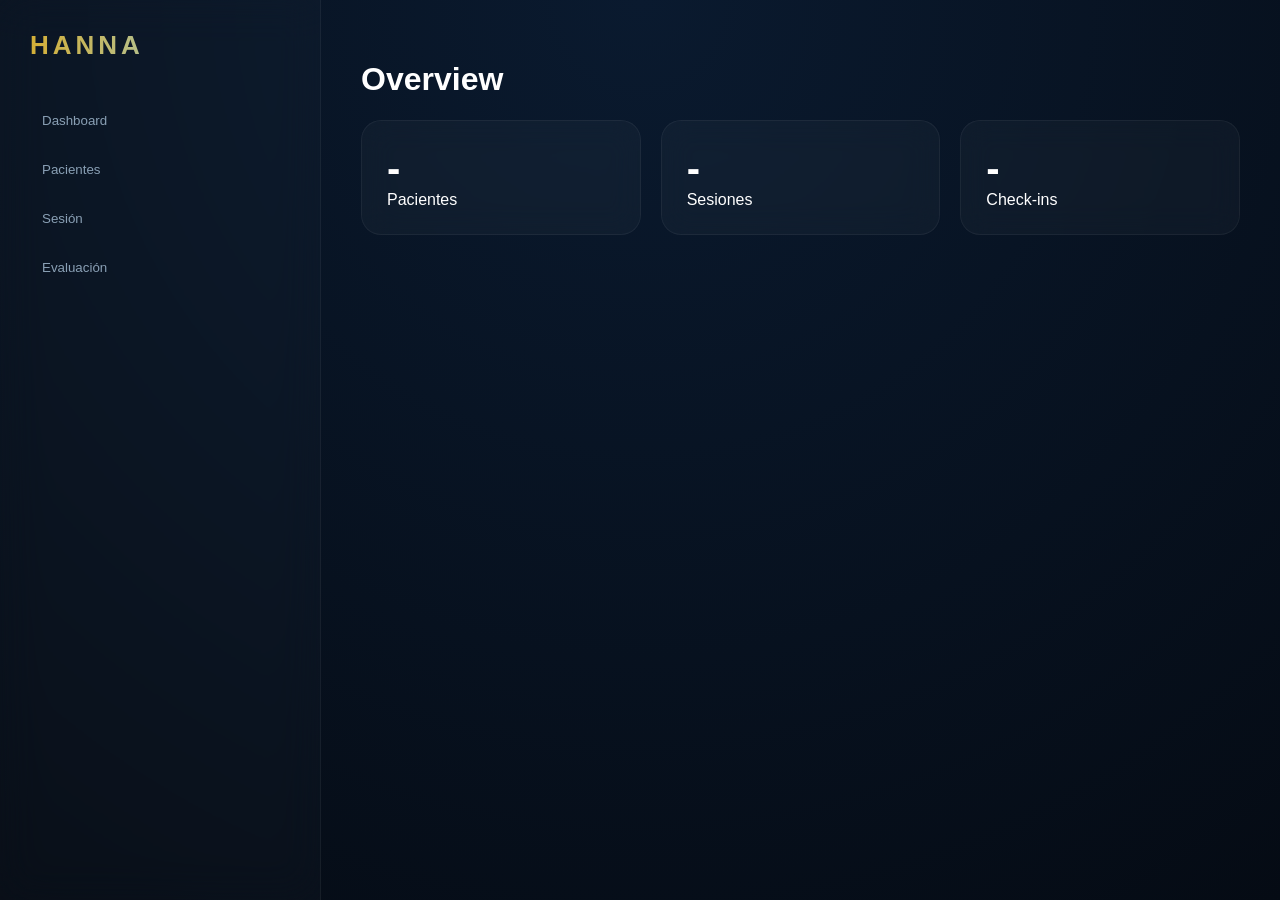
==== frontend/index.html @ cb9eead7 "Update index.html" ====
<!DOCTYPE html>
<html lang="es">
<head>
<meta charset="UTF-8">
<title>HANNA</title>

<style>
body {
  margin:0;
  font-family: Inter, sans-serif;
  background: radial-gradient(circle at top, #0a1a2f, #050b14);
  color: white;
}

/* layout */
.app {
  display: flex;
  height: 100vh;
}

/* sidebar */
.sidebar {
  width: 260px;
  background: rgba(255,255,255,0.02);
  backdrop-filter: blur(20px);
  border-right: 1px solid rgba(255,255,255,0.05);
  padding: 30px;
}

/* logo */
.logo {
  font-size: 26px;
  font-weight: 700;
  letter-spacing: 4px;
  background: linear-gradient(90deg,#d4af37,#8fd3f4);
  -webkit-background-clip: text;
  -webkit-text-fill-color: transparent;
}

/* nav */
.nav {
  margin-top: 40px;
}

.nav button {
  display: block;
  width: 100%;
  margin-bottom: 10px;
  padding: 12px;
  border: none;
  background: transparent;
  color: #8aa0b5;
  text-align: left;
  border-radius: 10px;
  cursor: pointer;
}

.nav button:hover {
  background: rgba(255,255,255,0.05);
  color: white;
}

/* main */
.main {
  flex:1;
  padding:40px;
}

/* cards */
.card {
  background: rgba(255,255,255,0.03);
  border:1px solid rgba(255,255,255,0.05);
  border-radius:20px;
  padding:25px;
  margin-bottom:20px;
  backdrop-filter: blur(15px);
}

/* grid */
.grid {
  display:grid;
  grid-template-columns: repeat(3,1fr);
  gap:20px;
}

/* metrics */
.metric {
  font-size:40px;
  font-weight:700;
}

/* input */
input {
  width:100%;
  padding:12px;
  border-radius:10px;
  border:none;
  margin-top:10px;
  background:#0a1a2f;
  color:white;
}

/* button */
.btn {
  margin-top:10px;
  padding:12px;
  border-radius:12px;
  border:none;
  background:linear-gradient(90deg,#d4af37,#8fd3f4);
  color:black;
  cursor:pointer;
}

</style>
</head>

<body>

<div class="app">

  <div class="sidebar">
    <div class="logo">HANNA</div>

    <div class="nav">
      <button onclick="dashboard()">Dashboard</button>
      <button onclick="patients()">Pacientes</button>
      <button onclick="session()">Sesión</button>
      <button onclick="checkin()">Evaluación</button>
    </div>
  </div>

  <div class="main" id="content"></div>

</div>

<script>

const API = "https://hanna-api-9rub.onrender.com"

function dashboard() {
  content.innerHTML = `
    <h1>Overview</h1>

    <div class="grid">
      <div class="card">
        <div class="metric" id="pCount">-</div>
        Pacientes
      </div>

      <div class="card">
        <div class="metric" id="sCount">-</div>
        Sesiones
      </div>

      <div class="card">
        <div class="metric" id="cCount">-</div>
        Check-ins
      </div>
    </div>
  `

  fetch(API+"/dashboard/summary")
    .then(r=>r.json())
    .then(d=>{
      pCount.innerText = d.patients_count
      sCount.innerText = d.sessions_count
      cCount.innerText = d.checkins_count
    })
}

function patients() {
  content.innerHTML = `
    <div class="card">
      <h2>Nuevo paciente</h2>
      <input id="name" placeholder="Nombre"/>
      <button class="btn" onclick="createPatient()">Guardar</button>
      <pre id="out"></pre>
    </div>
  `
}

function session() {
  content.innerHTML = `
    <div class="card">
      <h2>Crear sesión</h2>
      <input id="patientId" placeholder="patient_id"/>
      <button class="btn" onclick="createSession()">Crear</button>
      <pre id="out"></pre>
    </div>
  `
}

function checkin() {
  content.innerHTML = `
    <div class="card">
      <h2>Check-in</h2>
      <button class="btn" onclick="sendCheckin()">Enviar</button>
      <pre id="out"></pre>
    </div>
  `
}

function createPatient() {
  const name = document.getElementById("name").value

  fetch(API+"/patient?name="+name,{method:"POST"})
  .then(r=>r.json())
  .then(d=> out.innerText = JSON.stringify(d,null,2))
}

function createSession() {
  const patientId = document.getElementById("patientId").value

  fetch(API+"/session",{
    method:"POST",
    headers:{"Content-Type":"application/json"},
    body: JSON.stringify({patient_id:patientId})
  })
  .then(r=>r.json())
  .then(d=> out.innerText = JSON.stringify(d,null,2))
}

function sendCheckin() {
  const payload = {
    session_id: "test",
    patient_id: "test",
    type: "M1_MEASURED",
    actor: "system",
    schema_name: "biometric_checkin",
    schema_version: "1",
    payload: { rmssd_ms: 20 }
  }

  fetch(API+"/event",{
    method:"POST",
    headers:{"Content-Type":"application/json"},
    body: JSON.stringify(payload)
  })
  .then(r=>r.json())
  .then(d=> out.innerText = JSON.stringify(d,null,2))
}

dashboard()

</script>

</body>
</html>
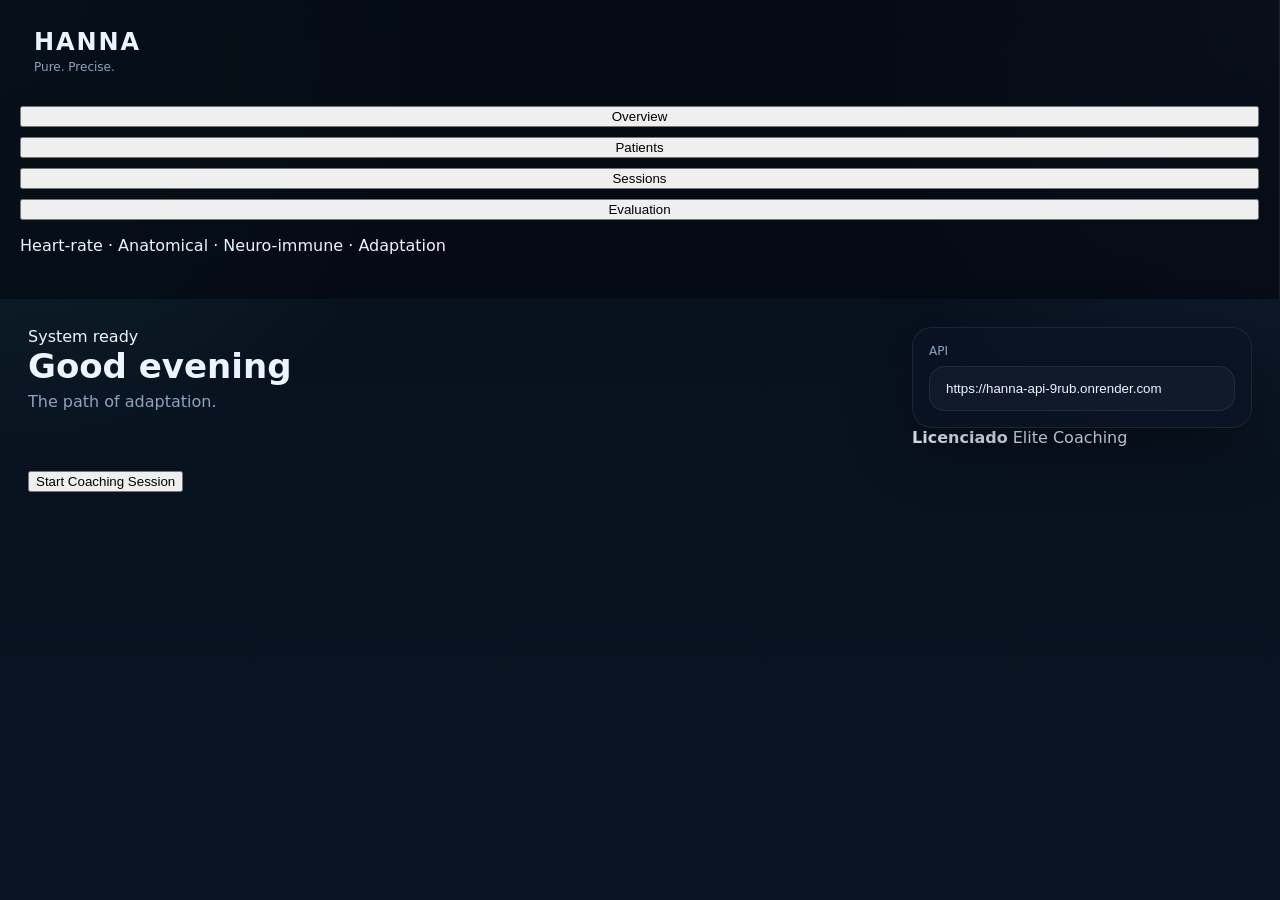
==== commit 467f4491: "Update index.html" ====
--- a/frontend/index.html
+++ b/frontend/index.html
@@ -1,248 +1,85 @@
 <!DOCTYPE html>
 <html lang="es">
 <head>
-<meta charset="UTF-8">
-<title>HANNA</title>
-
-<style>
-body {
-  margin:0;
-  font-family: Inter, sans-serif;
-  background: radial-gradient(circle at top, #0a1a2f, #050b14);
-  color: white;
-}
-
-/* layout */
-.app {
-  display: flex;
-  height: 100vh;
-}
-
-/* sidebar */
-.sidebar {
-  width: 260px;
-  background: rgba(255,255,255,0.02);
-  backdrop-filter: blur(20px);
-  border-right: 1px solid rgba(255,255,255,0.05);
-  padding: 30px;
-}
-
-/* logo */
-.logo {
-  font-size: 26px;
-  font-weight: 700;
-  letter-spacing: 4px;
-  background: linear-gradient(90deg,#d4af37,#8fd3f4);
-  -webkit-background-clip: text;
-  -webkit-text-fill-color: transparent;
-}
-
-/* nav */
-.nav {
-  margin-top: 40px;
-}
-
-.nav button {
-  display: block;
-  width: 100%;
-  margin-bottom: 10px;
-  padding: 12px;
-  border: none;
-  background: transparent;
-  color: #8aa0b5;
-  text-align: left;
-  border-radius: 10px;
-  cursor: pointer;
-}
-
-.nav button:hover {
-  background: rgba(255,255,255,0.05);
-  color: white;
-}
-
-/* main */
-.main {
-  flex:1;
-  padding:40px;
-}
-
-/* cards */
-.card {
-  background: rgba(255,255,255,0.03);
-  border:1px solid rgba(255,255,255,0.05);
-  border-radius:20px;
-  padding:25px;
-  margin-bottom:20px;
-  backdrop-filter: blur(15px);
-}
-
-/* grid */
-.grid {
-  display:grid;
-  grid-template-columns: repeat(3,1fr);
-  gap:20px;
-}
-
-/* metrics */
-.metric {
-  font-size:40px;
-  font-weight:700;
-}
-
-/* input */
-input {
-  width:100%;
-  padding:12px;
-  border-radius:10px;
-  border:none;
-  margin-top:10px;
-  background:#0a1a2f;
-  color:white;
-}
-
-/* button */
-.btn {
-  margin-top:10px;
-  padding:12px;
-  border-radius:12px;
-  border:none;
-  background:linear-gradient(90deg,#d4af37,#8fd3f4);
-  color:black;
-  cursor:pointer;
-}
-
-</style>
+  <meta charset="UTF-8" />
+  <meta name="viewport" content="width=device-width, initial-scale=1.0" />
+  <title>HANNA</title>
+  <link rel="stylesheet" href="./styles.css" />
 </head>
-
 <body>
-
-<div class="app">
-
-  <div class="sidebar">
-    <div class="logo">HANNA</div>
-
-    <div class="nav">
-      <button onclick="dashboard()">Dashboard</button>
-      <button onclick="patients()">Pacientes</button>
-      <button onclick="session()">Sesión</button>
-      <button onclick="checkin()">Evaluación</button>
-    </div>
+  <div class="app-bg">
+    <div class="network"></div>
+    <div class="network network-2"></div>
+    <div class="halo halo-1"></div>
+    <div class="halo halo-2"></div>
   </div>
 
-  <div class="main" id="content"></div>
-
-</div>
-
-<script>
-
-const API = "https://hanna-api-9rub.onrender.com"
-
-function dashboard() {
-  content.innerHTML = `
-    <h1>Overview</h1>
-
-    <div class="grid">
-      <div class="card">
-        <div class="metric" id="pCount">-</div>
-        Pacientes
+  <div class="shell">
+    <aside class="sidebar glass">
+      <div class="brand">
+        <div class="brand-pulse">
+          <span></span>
+        </div>
+        <div class="brand-copy">
+          <h1>HANNA</h1>
+          <p>Pure. Precise.</p>
+        </div>
       </div>
 
-      <div class="card">
-        <div class="metric" id="sCount">-</div>
-        Sesiones
+      <nav class="nav">
+        <button class="nav-btn active" data-view="dashboard">Overview</button>
+        <button class="nav-btn" data-view="patients">Patients</button>
+        <button class="nav-btn" data-view="sessions">Sessions</button>
+        <button class="nav-btn" data-view="checkin">Evaluation</button>
+      </nav>
+
+      <div class="sidebar-foot">
+        <div class="sidebar-foot-line"></div>
+        <p>Heart-rate · Anatomical · Neuro-immune · Adaptation</p>
       </div>
+    </aside>
 
-      <div class="card">
-        <div class="metric" id="cCount">-</div>
-        Check-ins
-      </div>
-    </div>
-  `
+    <main class="main">
+      <header class="topbar glass">
+        <div class="topbar-left">
+          <div class="mini-logo">
+            <span class="mini-logo-line"></span>
+          </div>
+          <div>
+            <div class="eyebrow">System ready</div>
+            <h2 id="page-title">Good evening</h2>
+            <p id="page-subtitle">The path of adaptation.</p>
+          </div>
+        </div>
 
-  fetch(API+"/dashboard/summary")
-    .then(r=>r.json())
-    .then(d=>{
-      pCount.innerText = d.patients_count
-      sCount.innerText = d.sessions_count
-      cCount.innerText = d.checkins_count
-    })
-}
+        <div class="topbar-right">
+          <div class="api-box">
+            <label>API</label>
+            <input id="apiBase" value="https://hanna-api-9rub.onrender.com" />
+          </div>
 
-function patients() {
-  content.innerHTML = `
-    <div class="card">
-      <h2>Nuevo paciente</h2>
-      <input id="name" placeholder="Nombre"/>
-      <button class="btn" onclick="createPatient()">Guardar</button>
-      <pre id="out"></pre>
-    </div>
-  `
-}
+          <div class="profile-chip glass-soft">
+            <div class="profile-dot"></div>
+            <div>
+              <strong>Licenciado</strong>
+              <span>Elite Coaching</span>
+            </div>
+          </div>
+        </div>
+      </header>
 
-function session() {
-  content.innerHTML = `
-    <div class="card">
-      <h2>Crear sesión</h2>
-      <input id="patientId" placeholder="patient_id"/>
-      <button class="btn" onclick="createSession()">Crear</button>
-      <pre id="out"></pre>
-    </div>
-  `
-}
+      <section id="view-dashboard" class="view active"></section>
+      <section id="view-patients" class="view"></section>
+      <section id="view-sessions" class="view"></section>
+      <section id="view-checkin" class="view"></section>
 
-function checkin() {
-  content.innerHTML = `
-    <div class="card">
-      <h2>Check-in</h2>
-      <button class="btn" onclick="sendCheckin()">Enviar</button>
-      <pre id="out"></pre>
-    </div>
-  `
-}
+      <button id="floating-action" class="floating-action">
+        <span class="floating-glow"></span>
+        <span>Start Coaching Session</span>
+      </button>
+    </main>
+  </div>
 
-function createPatient() {
-  const name = document.getElementById("name").value
-
-  fetch(API+"/patient?name="+name,{method:"POST"})
-  .then(r=>r.json())
-  .then(d=> out.innerText = JSON.stringify(d,null,2))
-}
-
-function createSession() {
-  const patientId = document.getElementById("patientId").value
-
-  fetch(API+"/session",{
-    method:"POST",
-    headers:{"Content-Type":"application/json"},
-    body: JSON.stringify({patient_id:patientId})
-  })
-  .then(r=>r.json())
-  .then(d=> out.innerText = JSON.stringify(d,null,2))
-}
-
-function sendCheckin() {
-  const payload = {
-    session_id: "test",
-    patient_id: "test",
-    type: "M1_MEASURED",
-    actor: "system",
-    schema_name: "biometric_checkin",
-    schema_version: "1",
-    payload: { rmssd_ms: 20 }
-  }
-
-  fetch(API+"/event",{
-    method:"POST",
-    headers:{"Content-Type":"application/json"},
-    body: JSON.stringify(payload)
-  })
-  .then(r=>r.json())
-  .then(d=> out.innerText = JSON.stringify(d,null,2))
-}
-
-dashboard()
-
-</script>
-
+  <script src="./app.js"></script>
 </body>
 </html>
--- a/frontend/styles.css
+++ b/frontend/styles.css
@@ -0,0 +1,315 @@
+:root {
+  --bg: #07111f;
+  --bg-2: #0d1828;
+  --panel: rgba(10, 20, 36, 0.72);
+  --panel-strong: rgba(8, 17, 30, 0.92);
+  --line: rgba(255, 255, 255, 0.08);
+  --text: #eef4ff;
+  --muted: #8fa3bf;
+  --accent: #62d4c7;
+  --accent-2: #8ea8ff;
+  --danger: #ff8f8f;
+  --shadow: 0 20px 60px rgba(0, 0, 0, 0.35);
+  --radius: 24px;
+}
+
+* {
+  box-sizing: border-box;
+}
+
+body {
+  margin: 0;
+  font-family: Inter, ui-sans-serif, system-ui, -apple-system, BlinkMacSystemFont, sans-serif;
+  color: var(--text);
+  background:
+    radial-gradient(circle at top left, rgba(98, 212, 199, 0.12), transparent 30%),
+    radial-gradient(circle at top right, rgba(142, 168, 255, 0.12), transparent 30%),
+    linear-gradient(180deg, #06101d 0%, #0a1422 100%);
+  min-height: 100vh;
+}
+
+.app-shell {
+  display: grid;
+  grid-template-columns: 280px 1fr;
+  min-height: 100vh;
+}
+
+.sidebar {
+  background: rgba(5, 10, 18, 0.75);
+  border-right: 1px solid var(--line);
+  backdrop-filter: blur(20px);
+  padding: 28px 20px;
+  display: flex;
+  flex-direction: column;
+  justify-content: space-between;
+}
+
+.brand {
+  display: flex;
+  gap: 14px;
+  align-items: center;
+}
+
+.brand-mark {
+  width: 18px;
+  height: 48px;
+  border-radius: 999px;
+  background: linear-gradient(180deg, var(--accent), var(--accent-2));
+  box-shadow: 0 0 30px rgba(98, 212, 199, 0.35);
+}
+
+.brand h1 {
+  margin: 0;
+  font-size: 24px;
+  letter-spacing: 0.08em;
+}
+
+.brand p {
+  margin: 4px 0 0;
+  color: var(--muted);
+  font-size: 12px;
+}
+
+.nav {
+  display: flex;
+  flex-direction: column;
+  gap: 10px;
+  margin-top: 32px;
+}
+
+.nav-link {
+  background: transparent;
+  border: 1px solid transparent;
+  color: var(--muted);
+  text-align: left;
+  padding: 14px 16px;
+  border-radius: 18px;
+  cursor: pointer;
+  font-size: 15px;
+  transition: 0.25s ease;
+}
+
+.nav-link:hover,
+.nav-link.active {
+  background: rgba(255, 255, 255, 0.04);
+  border-color: var(--line);
+  color: var(--text);
+  transform: translateX(2px);
+}
+
+.sidebar-footer {
+  color: var(--muted);
+  font-size: 12px;
+}
+
+.main {
+  padding: 28px;
+}
+
+.topbar {
+  display: flex;
+  justify-content: space-between;
+  align-items: flex-start;
+  gap: 18px;
+  margin-bottom: 24px;
+}
+
+.topbar h2 {
+  margin: 0;
+  font-size: 34px;
+  font-weight: 700;
+}
+
+.topbar p {
+  margin: 6px 0 0;
+  color: var(--muted);
+}
+
+.api-box {
+  min-width: 340px;
+  background: var(--panel);
+  border: 1px solid var(--line);
+  backdrop-filter: blur(18px);
+  border-radius: 20px;
+  padding: 16px;
+  box-shadow: var(--shadow);
+}
+
+.api-box label {
+  display: block;
+  color: var(--muted);
+  font-size: 12px;
+  margin-bottom: 8px;
+}
+
+.api-box input,
+input,
+select,
+textarea {
+  width: 100%;
+  border: 1px solid var(--line);
+  background: rgba(255, 255, 255, 0.03);
+  color: var(--text);
+  border-radius: 16px;
+  padding: 14px 16px;
+  outline: none;
+}
+
+.view {
+  display: none;
+}
+
+.view.active {
+  display: block;
+}
+
+.grid-3 {
+  display: grid;
+  grid-template-columns: repeat(3, 1fr);
+  gap: 18px;
+}
+
+.grid-2 {
+  display: grid;
+  grid-template-columns: repeat(2, 1fr);
+  gap: 18px;
+}
+
+.card {
+  background: var(--panel);
+  border: 1px solid var(--line);
+  backdrop-filter: blur(18px);
+  border-radius: var(--radius);
+  padding: 22px;
+  box-shadow: var(--shadow);
+}
+
+.card h3 {
+  margin: 0 0 14px;
+  font-size: 18px;
+}
+
+.metric {
+  font-size: 44px;
+  font-weight: 700;
+  line-height: 1;
+}
+
+.metric-sub {
+  margin-top: 10px;
+  color: var(--muted);
+  font-size: 14px;
+}
+
+.section-title {
+  font-size: 18px;
+  margin: 0 0 14px;
+}
+
+.form-grid {
+  display: grid;
+  grid-template-columns: repeat(2, 1fr);
+  gap: 14px;
+}
+
+.form-actions {
+  margin-top: 16px;
+  display: flex;
+  gap: 12px;
+}
+
+.btn {
+  border: none;
+  border-radius: 18px;
+  padding: 14px 18px;
+  cursor: pointer;
+  font-size: 14px;
+  transition: 0.25s ease;
+}
+
+.btn-primary {
+  background: linear-gradient(135deg, var(--accent), var(--accent-2));
+  color: #06101d;
+  font-weight: 700;
+}
+
+.btn-secondary {
+  background: rgba(255, 255, 255, 0.05);
+  color: var(--text);
+  border: 1px solid var(--line);
+}
+
+.btn:hover {
+  transform: translateY(-1px);
+}
+
+.list {
+  display: flex;
+  flex-direction: column;
+  gap: 12px;
+}
+
+.list-item {
+  background: rgba(255, 255, 255, 0.03);
+  border: 1px solid var(--line);
+  border-radius: 18px;
+  padding: 16px;
+}
+
+.list-item strong {
+  display: block;
+  margin-bottom: 6px;
+}
+
+.muted {
+  color: var(--muted);
+  font-size: 14px;
+}
+
+pre {
+  background: rgba(0, 0, 0, 0.22);
+  border: 1px solid var(--line);
+  border-radius: 18px;
+  padding: 14px;
+  color: #d7fffb;
+  overflow: auto;
+  white-space: pre-wrap;
+}
+
+.badge {
+  display: inline-flex;
+  align-items: center;
+  gap: 6px;
+  border-radius: 999px;
+  padding: 8px 12px;
+  font-size: 12px;
+  background: rgba(98, 212, 199, 0.12);
+  color: #b5fff7;
+  border: 1px solid rgba(98, 212, 199, 0.22);
+}
+
+@media (max-width: 1100px) {
+  .app-shell {
+    grid-template-columns: 1fr;
+  }
+
+  .sidebar {
+    border-right: none;
+    border-bottom: 1px solid var(--line);
+  }
+
+  .grid-3,
+  .grid-2,
+  .form-grid {
+    grid-template-columns: 1fr;
+  }
+
+  .topbar {
+    flex-direction: column;
+  }
+
+  .api-box {
+    width: 100%;
+    min-width: 0;
+  }
+}
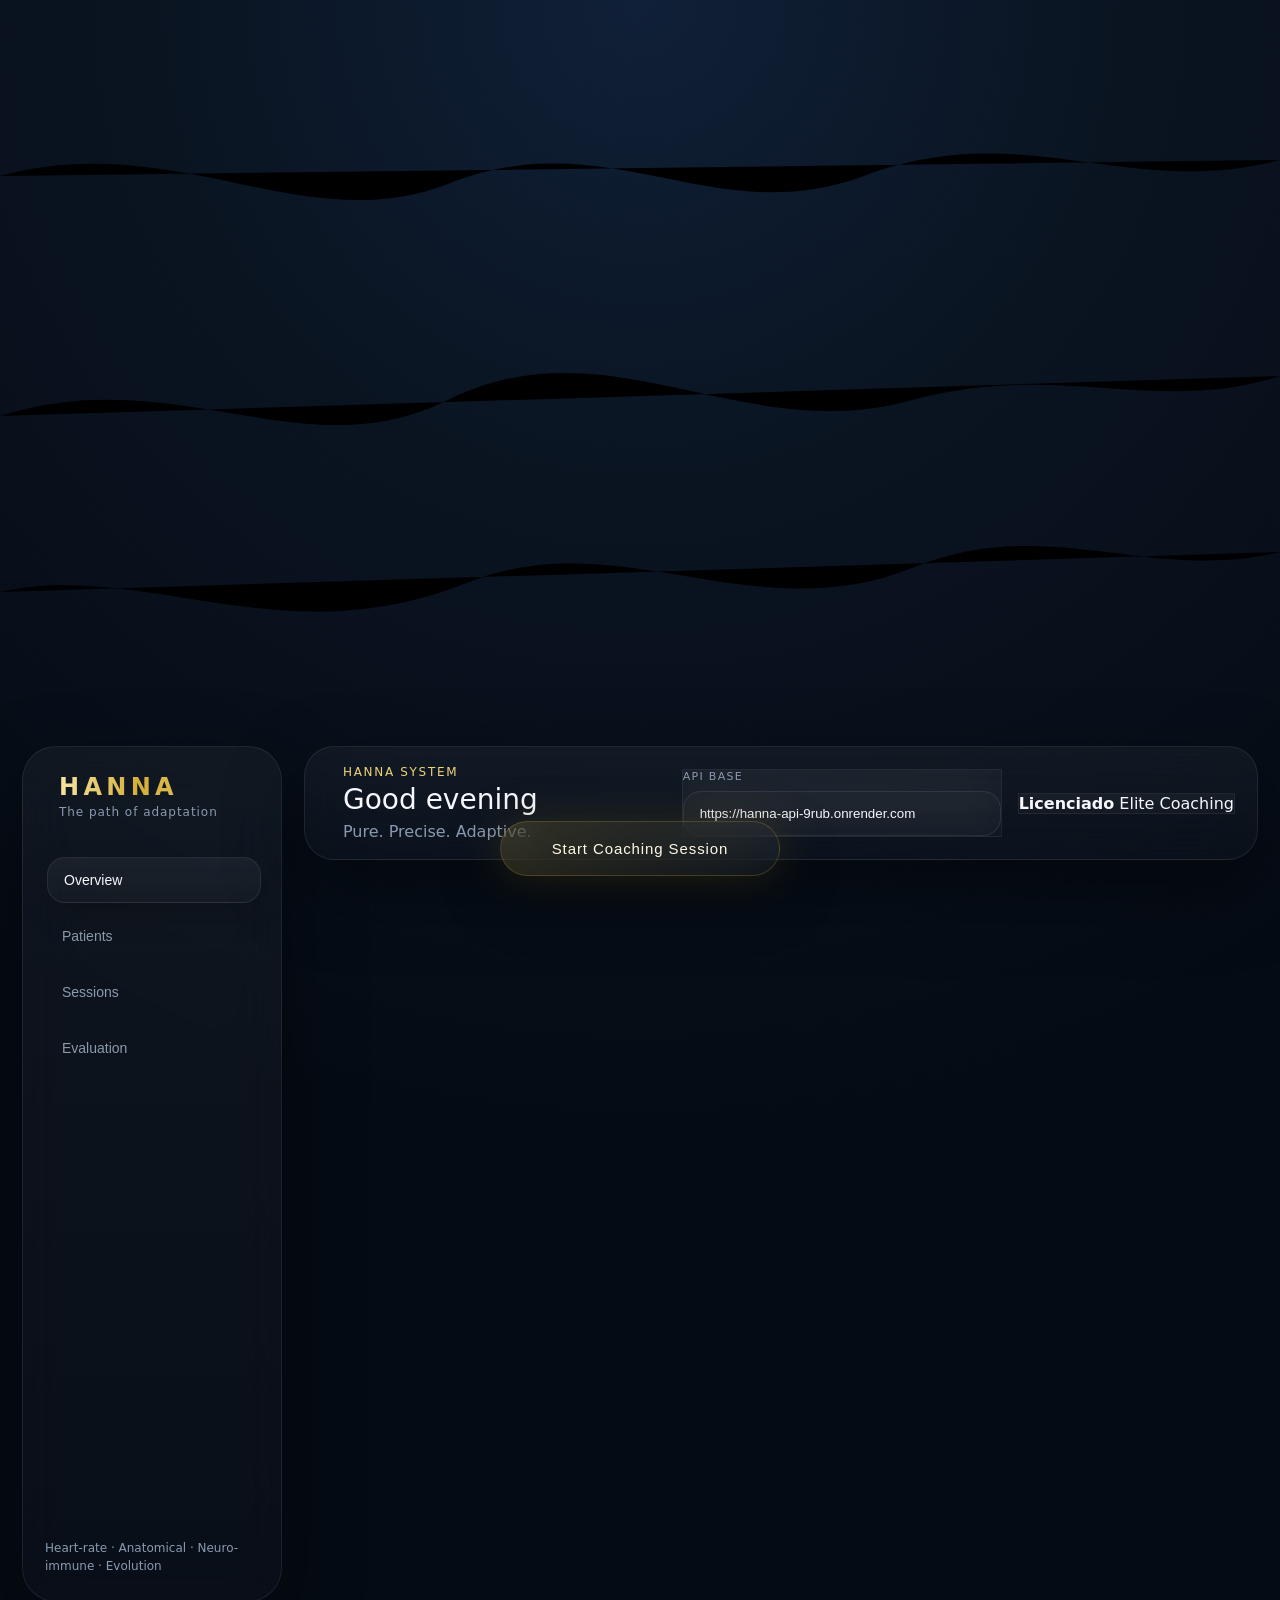
==== commit e357cb53: "Update index.html" ====
--- a/frontend/index.html
+++ b/frontend/index.html
@@ -7,59 +7,89 @@
   <link rel="stylesheet" href="./styles.css" />
 </head>
 <body>
-  <div class="app-bg">
-    <div class="network"></div>
-    <div class="network network-2"></div>
-    <div class="halo halo-1"></div>
-    <div class="halo halo-2"></div>
+  <div class="bg-layer">
+    <div class="gradient-orb orb-a"></div>
+    <div class="gradient-orb orb-b"></div>
+    <div class="gradient-orb orb-c"></div>
+
+    <svg class="bg-network" viewBox="0 0 1600 900" preserveAspectRatio="none">
+      <defs>
+        <linearGradient id="networkGold" x1="0%" y1="0%" x2="100%" y2="0%">
+          <stop offset="0%" stop-color="rgba(224,190,92,0)" />
+          <stop offset="50%" stop-color="rgba(224,190,92,0.22)" />
+          <stop offset="100%" stop-color="rgba(224,190,92,0)" />
+        </linearGradient>
+        <linearGradient id="networkCyan" x1="0%" y1="0%" x2="100%" y2="0%">
+          <stop offset="0%" stop-color="rgba(127,229,230,0)" />
+          <stop offset="50%" stop-color="rgba(127,229,230,0.14)" />
+          <stop offset="100%" stop-color="rgba(127,229,230,0)" />
+        </linearGradient>
+      </defs>
+
+      <path class="net-line net-line-a" d="M0,220 C220,160 380,300 560,230 C760,150 890,290 1080,220 C1280,145 1410,250 1600,200" />
+      <path class="net-line net-line-b" d="M0,520 C220,450 380,590 560,500 C760,400 930,560 1140,500 C1320,450 1450,520 1600,470" />
+      <path class="net-line net-line-c" d="M0,740 C180,700 350,820 580,730 C770,650 940,790 1140,710 C1310,640 1440,730 1600,690" />
+    </svg>
   </div>
 
   <div class="shell">
-    <aside class="sidebar glass">
-      <div class="brand">
-        <div class="brand-pulse">
-          <span></span>
+    <aside class="sidebar glass reveal reveal-left">
+      <div>
+        <div class="brand">
+          <div class="brand-logo-wrap">
+            <img
+              src="./assets/hanna-logo.png"
+              alt="HANNA"
+              class="brand-logo"
+              onerror="this.style.display='none'; this.nextElementSibling.style.display='flex';"
+            />
+            <div class="brand-logo-fallback" style="display:none;">
+              <span></span>
+            </div>
+          </div>
+
+          <div class="brand-copy">
+            <h1>HANNA</h1>
+            <p>The path of adaptation</p>
+          </div>
         </div>
-        <div class="brand-copy">
-          <h1>HANNA</h1>
-          <p>Pure. Precise.</p>
-        </div>
+
+        <nav class="nav">
+          <button class="nav-btn active" data-view="dashboard">Overview</button>
+          <button class="nav-btn" data-view="patients">Patients</button>
+          <button class="nav-btn" data-view="sessions">Sessions</button>
+          <button class="nav-btn" data-view="checkin">Evaluation</button>
+        </nav>
       </div>
 
-      <nav class="nav">
-        <button class="nav-btn active" data-view="dashboard">Overview</button>
-        <button class="nav-btn" data-view="patients">Patients</button>
-        <button class="nav-btn" data-view="sessions">Sessions</button>
-        <button class="nav-btn" data-view="checkin">Evaluation</button>
-      </nav>
-
       <div class="sidebar-foot">
-        <div class="sidebar-foot-line"></div>
-        <p>Heart-rate · Anatomical · Neuro-immune · Adaptation</p>
+        <div class="sidebar-pulse-line"></div>
+        <p>Heart-rate · Anatomical · Neuro-immune · Evolution</p>
       </div>
     </aside>
 
     <main class="main">
-      <header class="topbar glass">
+      <header class="topbar glass reveal reveal-top">
         <div class="topbar-left">
-          <div class="mini-logo">
-            <span class="mini-logo-line"></span>
+          <div class="topbar-mark">
+            <span class="topbar-mark-line"></span>
           </div>
+
           <div>
-            <div class="eyebrow">System ready</div>
+            <div class="eyebrow">HANNA System</div>
             <h2 id="page-title">Good evening</h2>
-            <p id="page-subtitle">The path of adaptation.</p>
+            <p id="page-subtitle">Pure. Precise. Adaptive.</p>
           </div>
         </div>
 
         <div class="topbar-right">
-          <div class="api-box">
-            <label>API</label>
+          <div class="api-box glass-soft">
+            <label>API BASE</label>
             <input id="apiBase" value="https://hanna-api-9rub.onrender.com" />
           </div>
 
-          <div class="profile-chip glass-soft">
-            <div class="profile-dot"></div>
+          <div class="profile glass-soft">
+            <div class="profile-avatar"></div>
             <div>
               <strong>Licenciado</strong>
               <span>Elite Coaching</span>
@@ -73,9 +103,9 @@
       <section id="view-sessions" class="view"></section>
       <section id="view-checkin" class="view"></section>
 
-      <button id="floating-action" class="floating-action">
+      <button id="floatingAction" class="floating-action">
         <span class="floating-glow"></span>
-        <span>Start Coaching Session</span>
+        <span class="floating-text">Start Coaching Session</span>
       </button>
     </main>
   </div>
--- a/frontend/styles.css
+++ b/frontend/styles.css
@@ -1,44 +1,146 @@
 :root {
-  --bg: #07111f;
-  --bg-2: #0d1828;
-  --panel: rgba(10, 20, 36, 0.72);
-  --panel-strong: rgba(8, 17, 30, 0.92);
+  --bg-1: #050b14;
+  --bg-2: #0a1421;
+  --bg-3: #0e1b2d;
+  --glass: rgba(255, 255, 255, 0.045);
+  --glass-2: rgba(255, 255, 255, 0.028);
   --line: rgba(255, 255, 255, 0.08);
-  --text: #eef4ff;
-  --muted: #8fa3bf;
-  --accent: #62d4c7;
-  --accent-2: #8ea8ff;
-  --danger: #ff8f8f;
-  --shadow: 0 20px 60px rgba(0, 0, 0, 0.35);
-  --radius: 24px;
+  --line-soft: rgba(255, 255, 255, 0.05);
+  --text: #f6f8fd;
+  --muted: #8b9ab0;
+  --gold: #d4af37;
+  --gold-soft: #f0d37a;
+  --cyan: #78d9e6;
+  --shadow: 0 30px 80px rgba(0, 0, 0, 0.42);
+  --radius-xl: 30px;
+  --radius-lg: 24px;
+  --radius-md: 18px;
+  --transition: 420ms cubic-bezier(.2,.8,.2,1);
 }
 
 * {
   box-sizing: border-box;
 }
 
+html, body {
+  margin: 0;
+  min-height: 100%;
+  font-family: Inter, ui-sans-serif, system-ui, -apple-system, BlinkMacSystemFont, sans-serif;
+  background: radial-gradient(circle at top center, #102038 0%, var(--bg-2) 28%, var(--bg-1) 66%);
+  color: var(--text);
+}
+
 body {
-  margin: 0;
-  font-family: Inter, ui-sans-serif, system-ui, -apple-system, BlinkMacSystemFont, sans-serif;
-  color: var(--text);
-  background:
-    radial-gradient(circle at top left, rgba(98, 212, 199, 0.12), transparent 30%),
-    radial-gradient(circle at top right, rgba(142, 168, 255, 0.12), transparent 30%),
-    linear-gradient(180deg, #06101d 0%, #0a1422 100%);
+  overflow-x: hidden;
+}
+
+.app-bg {
+  position: fixed;
+  inset: 0;
+  pointer-events: none;
+  overflow: hidden;
+}
+
+.halo {
+  position: absolute;
+  border-radius: 999px;
+  filter: blur(80px);
+  opacity: 0.18;
+}
+
+.halo-1 {
+  width: 380px;
+  height: 380px;
+  top: -60px;
+  right: 18%;
+  background: radial-gradient(circle, rgba(212,175,55,0.95), transparent 70%);
+}
+
+.halo-2 {
+  width: 420px;
+  height: 420px;
+  bottom: -120px;
+  left: -80px;
+  background: radial-gradient(circle, rgba(120,217,230,0.5), transparent 70%);
+}
+
+.network,
+.network-2 {
+  position: absolute;
+  inset: 0;
+  opacity: 0.2;
+}
+
+.network::before,
+.network::after,
+.network-2::before,
+.network-2::after {
+  content: "";
+  position: absolute;
+  border-radius: 999px;
+  border: 1px solid rgba(255,255,255,0.05);
+  filter: blur(0.3px);
+}
+
+.network::before {
+  width: 900px;
+  height: 900px;
+  top: -260px;
+  left: -120px;
+  border-color: rgba(120,217,230,0.08);
+}
+
+.network::after {
+  width: 700px;
+  height: 700px;
+  right: -120px;
+  top: 40px;
+  border-color: rgba(212,175,55,0.08);
+}
+
+.network-2::before {
+  width: 440px;
+  height: 440px;
+  bottom: 80px;
+  left: 30%;
+  border-color: rgba(255,255,255,0.04);
+}
+
+.network-2::after {
+  width: 540px;
+  height: 540px;
+  bottom: -140px;
+  right: 8%;
+  border-color: rgba(255,255,255,0.03);
+}
+
+.shell {
+  position: relative;
+  z-index: 2;
+  display: grid;
+  grid-template-columns: 260px 1fr;
   min-height: 100vh;
-}
-
-.app-shell {
-  display: grid;
-  grid-template-columns: 280px 1fr;
-  min-height: 100vh;
+  padding: 22px;
+  gap: 22px;
+}
+
+.glass {
+  background: linear-gradient(180deg, rgba(255,255,255,0.045), rgba(255,255,255,0.02));
+  border: 1px solid var(--line);
+  backdrop-filter: blur(26px);
+  -webkit-backdrop-filter: blur(26px);
+  box-shadow: var(--shadow);
+}
+
+.glass-soft {
+  background: linear-gradient(180deg, rgba(255,255,255,0.035), rgba(255,255,255,0.018));
+  border: 1px solid var(--line-soft);
+  backdrop-filter: blur(20px);
 }
 
 .sidebar {
-  background: rgba(5, 10, 18, 0.75);
-  border-right: 1px solid var(--line);
-  backdrop-filter: blur(20px);
-  padding: 28px 20px;
+  border-radius: 34px;
+  padding: 26px 22px;
   display: flex;
   flex-direction: column;
   justify-content: space-between;
@@ -46,100 +148,204 @@
 
 .brand {
   display: flex;
+  align-items: center;
   gap: 14px;
-  align-items: center;
-}
-
-.brand-mark {
-  width: 18px;
-  height: 48px;
+}
+
+.brand-pulse {
+  width: 44px;
+  height: 44px;
   border-radius: 999px;
-  background: linear-gradient(180deg, var(--accent), var(--accent-2));
-  box-shadow: 0 0 30px rgba(98, 212, 199, 0.35);
-}
-
-.brand h1 {
+  position: relative;
+  background: rgba(255,255,255,0.02);
+  border: 1px solid rgba(212,175,55,0.18);
+  display: grid;
+  place-items: center;
+  box-shadow: 0 0 28px rgba(212,175,55,0.15);
+}
+
+.brand-pulse span {
+  width: 22px;
+  height: 2px;
+  background: linear-gradient(90deg, transparent, var(--gold-soft), var(--gold), transparent);
+  position: relative;
+}
+
+.brand-pulse span::before,
+.brand-pulse span::after {
+  content: "";
+  position: absolute;
+  height: 2px;
+  background: linear-gradient(90deg, var(--gold), var(--gold-soft));
+}
+
+.brand-pulse span::before {
+  width: 7px;
+  right: 5px;
+  top: -6px;
+  transform: rotate(55deg);
+}
+
+.brand-pulse span::after {
+  width: 7px;
+  right: -1px;
+  top: 6px;
+  transform: rotate(-65deg);
+}
+
+.brand-copy h1 {
   margin: 0;
   font-size: 24px;
+  letter-spacing: 0.18em;
+  font-weight: 650;
+  background: linear-gradient(90deg, #f6e4a2, #d4af37, #e3c56b);
+  -webkit-background-clip: text;
+  -webkit-text-fill-color: transparent;
+}
+
+.brand-copy p {
+  margin: 4px 0 0;
+  font-size: 12px;
+  color: var(--muted);
   letter-spacing: 0.08em;
-}
-
-.brand p {
-  margin: 4px 0 0;
-  color: var(--muted);
-  font-size: 12px;
 }
 
 .nav {
   display: flex;
   flex-direction: column;
   gap: 10px;
-  margin-top: 32px;
-}
-
-.nav-link {
+  margin-top: 38px;
+}
+
+.nav-btn {
+  border: 1px solid transparent;
   background: transparent;
-  border: 1px solid transparent;
-  color: var(--muted);
+  color: var(--muted);
+  border-radius: 18px;
   text-align: left;
   padding: 14px 16px;
+  font-size: 14px;
+  cursor: pointer;
+  transition: var(--transition);
+}
+
+.nav-btn:hover,
+.nav-btn.active {
+  color: var(--text);
+  background: linear-gradient(180deg, rgba(255,255,255,0.05), rgba(255,255,255,0.022));
+  border-color: var(--line);
+  transform: translateX(2px);
+  box-shadow: 0 10px 30px rgba(0,0,0,0.18);
+}
+
+.sidebar-foot {
+  margin-top: 24px;
+}
+
+.sidebar-foot-line {
+  width: 100%;
+  height: 1px;
+  margin-bottom: 14px;
+  background: linear-gradient(90deg, transparent, rgba(212,175,55,0.35), transparent);
+}
+
+.sidebar-foot p {
+  margin: 0;
+  color: var(--muted);
+  font-size: 12px;
+  line-height: 1.5;
+}
+
+.main {
+  position: relative;
+  min-width: 0;
+}
+
+.topbar {
+  border-radius: 30px;
+  padding: 18px 22px;
+  display: flex;
+  justify-content: space-between;
+  align-items: center;
+  gap: 18px;
+  margin-bottom: 22px;
+}
+
+.topbar-left,
+.topbar-right {
+  display: flex;
+  align-items: center;
+  gap: 16px;
+}
+
+.eyebrow {
+  color: var(--gold-soft);
+  font-size: 12px;
+  letter-spacing: 0.14em;
+  text-transform: uppercase;
+}
+
+.topbar h2 {
+  margin: 4px 0 6px;
+  font-size: 28px;
+  font-weight: 500;
+}
+
+.topbar p {
+  margin: 0;
+  color: var(--muted);
+}
+
+.mini-logo {
+  width: 54px;
+  height: 54px;
   border-radius: 18px;
-  cursor: pointer;
-  font-size: 15px;
-  transition: 0.25s ease;
-}
-
-.nav-link:hover,
-.nav-link.active {
-  background: rgba(255, 255, 255, 0.04);
-  border-color: var(--line);
-  color: var(--text);
-  transform: translateX(2px);
-}
-
-.sidebar-footer {
-  color: var(--muted);
-  font-size: 12px;
-}
-
-.main {
-  padding: 28px;
-}
-
-.topbar {
-  display: flex;
-  justify-content: space-between;
-  align-items: flex-start;
-  gap: 18px;
-  margin-bottom: 24px;
-}
-
-.topbar h2 {
-  margin: 0;
-  font-size: 34px;
-  font-weight: 700;
-}
-
-.topbar p {
-  margin: 6px 0 0;
-  color: var(--muted);
+  display: grid;
+  place-items: center;
+  background: linear-gradient(180deg, rgba(212,175,55,0.12), rgba(255,255,255,0.02));
+  border: 1px solid rgba(212,175,55,0.18);
+  box-shadow: 0 0 24px rgba(212,175,55,0.12);
+}
+
+.mini-logo-line {
+  width: 26px;
+  height: 2px;
+  position: relative;
+  background: linear-gradient(90deg, transparent, var(--gold-soft), transparent);
+}
+
+.mini-logo-line::before,
+.mini-logo-line::after {
+  content: "";
+  position: absolute;
+  width: 6px;
+  height: 2px;
+  background: var(--gold-soft);
+}
+
+.mini-logo-line::before {
+  right: 7px;
+  top: -6px;
+  transform: rotate(60deg);
+}
+
+.mini-logo-line::after {
+  right: 2px;
+  top: 6px;
+  transform: rotate(-65deg);
 }
 
 .api-box {
-  min-width: 340px;
-  background: var(--panel);
-  border: 1px solid var(--line);
-  backdrop-filter: blur(18px);
-  border-radius: 20px;
-  padding: 16px;
-  box-shadow: var(--shadow);
+  min-width: 320px;
 }
 
 .api-box label {
   display: block;
-  color: var(--muted);
-  font-size: 12px;
   margin-bottom: 8px;
+  font-size: 11px;
+  letter-spacing: 0.12em;
+  text-transform: uppercase;
+  color: var(--muted);
 }
 
 .api-box input,
@@ -147,100 +353,282 @@
 select,
 textarea {
   width: 100%;
+  padding: 14px 16px;
+  border-radius: 18px;
   border: 1px solid var(--line);
-  background: rgba(255, 255, 255, 0.03);
   color: var(--text);
-  border-radius: 16px;
-  padding: 14px 16px;
+  background: rgba(255,255,255,0.02);
   outline: none;
+  transition: var(--transition);
+}
+
+.api-box input:focus,
+input:focus,
+select:focus,
+textarea:focus {
+  border-color: rgba(212,175,55,0.3);
+  box-shadow: 0 0 0 4px rgba(212,175,55,0.07);
+}
+
+.profile-chip {
+  border-radius: 20px;
+  padding: 12px 14px;
+  display: flex;
+  align-items: center;
+  gap: 12px;
+  min-width: 170px;
+}
+
+.profile-dot {
+  width: 14px;
+  height: 14px;
+  border-radius: 999px;
+  background: radial-gradient(circle, #fff7d2 0%, var(--gold) 55%, rgba(212,175,55,0.2) 100%);
+  box-shadow: 0 0 18px rgba(212,175,55,0.38);
+}
+
+.profile-chip strong {
+  display: block;
+  font-size: 14px;
+}
+
+.profile-chip span {
+  display: block;
+  font-size: 12px;
+  color: var(--muted);
+  margin-top: 2px;
 }
 
 .view {
   display: none;
+  animation: fadeIn 420ms ease;
 }
 
 .view.active {
   display: block;
 }
 
-.grid-3 {
+@keyframes fadeIn {
+  from { opacity: 0; transform: translateY(8px); }
+  to { opacity: 1; transform: translateY(0); }
+}
+
+.grid-hero {
   display: grid;
-  grid-template-columns: repeat(3, 1fr);
+  grid-template-columns: 1.4fr 1fr;
+  gap: 22px;
+}
+
+.grid-4 {
+  display: grid;
+  grid-template-columns: repeat(4, 1fr);
   gap: 18px;
-}
-
-.grid-2 {
-  display: grid;
-  grid-template-columns: repeat(2, 1fr);
-  gap: 18px;
+  margin-top: 18px;
 }
 
 .card {
-  background: var(--panel);
+  border-radius: 30px;
+  padding: 24px;
+  background: linear-gradient(180deg, rgba(255,255,255,0.04), rgba(255,255,255,0.018));
   border: 1px solid var(--line);
-  backdrop-filter: blur(18px);
-  border-radius: var(--radius);
-  padding: 22px;
+  backdrop-filter: blur(24px);
   box-shadow: var(--shadow);
 }
 
 .card h3 {
   margin: 0 0 14px;
-  font-size: 18px;
-}
-
-.metric {
-  font-size: 44px;
-  font-weight: 700;
+  font-size: 16px;
+  font-weight: 500;
+}
+
+.muted {
+  color: var(--muted);
+  font-size: 14px;
+}
+
+.adaptation-card {
+  position: relative;
+  overflow: hidden;
+  min-height: 380px;
+}
+
+.adaptation-wrap {
+  display: grid;
+  grid-template-columns: 320px 1fr;
+  gap: 24px;
+  align-items: center;
+}
+
+.ring-wrap {
+  position: relative;
+  width: 280px;
+  height: 280px;
+  margin: 0 auto;
+}
+
+.ring-svg {
+  width: 100%;
+  height: 100%;
+  transform: rotate(-90deg);
+}
+
+.ring-track {
+  fill: none;
+  stroke: rgba(255,255,255,0.06);
+  stroke-width: 12;
+}
+
+.ring-progress {
+  fill: none;
+  stroke: url(#goldGradient);
+  stroke-width: 12;
+  stroke-linecap: round;
+  filter: drop-shadow(0 0 12px rgba(212,175,55,0.35));
+  transition: stroke-dashoffset 1s ease;
+}
+
+.ring-center {
+  position: absolute;
+  inset: 32px;
+  border-radius: 999px;
+  display: flex;
+  flex-direction: column;
+  justify-content: center;
+  align-items: center;
+  background: radial-gradient(circle, rgba(255,255,255,0.035), rgba(255,255,255,0.01));
+  border: 1px solid rgba(255,255,255,0.05);
+  box-shadow: inset 0 0 40px rgba(212,175,55,0.04);
+}
+
+.ring-center strong {
+  font-size: 52px;
+  font-weight: 500;
+}
+
+.ring-center span {
+  margin-top: 6px;
+  color: var(--muted);
+  font-size: 13px;
+  letter-spacing: 0.1em;
+  text-transform: uppercase;
+}
+
+.adaptation-copy .big-state {
+  font-size: 46px;
   line-height: 1;
-}
-
-.metric-sub {
-  margin-top: 10px;
-  color: var(--muted);
-  font-size: 14px;
-}
-
-.section-title {
-  font-size: 18px;
   margin: 0 0 14px;
-}
-
-.form-grid {
-  display: grid;
-  grid-template-columns: repeat(2, 1fr);
-  gap: 14px;
-}
-
-.form-actions {
-  margin-top: 16px;
-  display: flex;
-  gap: 12px;
-}
-
-.btn {
-  border: none;
-  border-radius: 18px;
-  padding: 14px 18px;
-  cursor: pointer;
-  font-size: 14px;
-  transition: 0.25s ease;
-}
-
-.btn-primary {
-  background: linear-gradient(135deg, var(--accent), var(--accent-2));
-  color: #06101d;
-  font-weight: 700;
-}
-
-.btn-secondary {
-  background: rgba(255, 255, 255, 0.05);
-  color: var(--text);
-  border: 1px solid var(--line);
-}
-
-.btn:hover {
-  transform: translateY(-1px);
+  font-weight: 500;
+  background: linear-gradient(90deg, #fff4c8, #d4af37);
+  -webkit-background-clip: text;
+  -webkit-text-fill-color: transparent;
+}
+
+.adaptation-copy p {
+  max-width: 420px;
+  color: var(--muted);
+  line-height: 1.7;
+  margin: 0 0 18px;
+}
+
+.signal-line {
+  position: relative;
+  height: 110px;
+  overflow: hidden;
+  border-radius: 22px;
+  background: linear-gradient(180deg, rgba(255,255,255,0.015), rgba(255,255,255,0.01));
+  border: 1px solid rgba(255,255,255,0.04);
+}
+
+.signal-svg {
+  width: 100%;
+  height: 100%;
+}
+
+.signal-path {
+  fill: none;
+  stroke: url(#pulseGradient);
+  stroke-width: 3;
+  filter: drop-shadow(0 0 10px rgba(212,175,55,0.35));
+  stroke-dasharray: 6;
+  animation: movePulse 9s linear infinite;
+}
+
+@keyframes movePulse {
+  from { stroke-dashoffset: 0; }
+  to { stroke-dashoffset: -140; }
+}
+
+.card-value {
+  font-size: 34px;
+  margin: 0 0 8px;
+  font-weight: 500;
+}
+
+.card-label {
+  color: var(--muted);
+  font-size: 13px;
+  margin-bottom: 12px;
+}
+
+.subtle-pill {
+  display: inline-flex;
+  align-items: center;
+  gap: 8px;
+  border-radius: 999px;
+  padding: 8px 12px;
+  border: 1px solid rgba(255,255,255,0.06);
+  background: rgba(255,255,255,0.025);
+  color: #cdeff3;
+  font-size: 12px;
+}
+
+.neuro-lines {
+  height: 90px;
+  position: relative;
+  overflow: hidden;
+}
+
+.neuro-lines::before,
+.neuro-lines::after {
+  content: "";
+  position: absolute;
+  inset: 0;
+  background:
+    radial-gradient(circle at 20% 50%, rgba(120,217,230,0.45), transparent 18%),
+    radial-gradient(circle at 50% 20%, rgba(120,217,230,0.2), transparent 18%),
+    radial-gradient(circle at 75% 60%, rgba(120,217,230,0.32), transparent 16%);
+  filter: blur(18px);
+  opacity: 0.6;
+  animation: drift 8s ease-in-out infinite alternate;
+}
+
+.neuro-lines::after {
+  animation-duration: 11s;
+  opacity: 0.35;
+}
+
+@keyframes drift {
+  from { transform: translateX(-8px) translateY(0px); }
+  to { transform: translateX(8px) translateY(-4px); }
+}
+
+.timeline {
+  display: flex;
+  align-items: center;
+  gap: 10px;
+  margin-top: 20px;
+}
+
+.timeline span {
+  width: 10px;
+  height: 10px;
+  border-radius: 999px;
+  background: rgba(255,255,255,0.12);
+}
+
+.timeline span.active {
+  background: linear-gradient(180deg, var(--gold-soft), var(--gold));
+  box-shadow: 0 0 14px rgba(212,175,55,0.36);
 }
 
 .list {
@@ -250,66 +638,181 @@
 }
 
 .list-item {
-  background: rgba(255, 255, 255, 0.03);
-  border: 1px solid var(--line);
-  border-radius: 18px;
+  border-radius: 20px;
   padding: 16px;
+  border: 1px solid rgba(255,255,255,0.05);
+  background: rgba(255,255,255,0.02);
+  transition: var(--transition);
+}
+
+.list-item:hover {
+  transform: translateY(-2px);
+  border-color: rgba(212,175,55,0.18);
 }
 
 .list-item strong {
   display: block;
-  margin-bottom: 6px;
-}
-
-.muted {
-  color: var(--muted);
+  margin-bottom: 4px;
+  font-weight: 500;
+}
+
+.form-grid-2,
+.form-grid-3 {
+  display: grid;
+  gap: 14px;
+}
+
+.form-grid-2 {
+  grid-template-columns: repeat(2, 1fr);
+}
+
+.form-grid-3 {
+  grid-template-columns: repeat(3, 1fr);
+}
+
+.form-actions {
+  display: flex;
+  gap: 12px;
+  margin-top: 18px;
+}
+
+.btn {
+  position: relative;
+  overflow: hidden;
+  padding: 14px 18px;
+  border-radius: 18px;
+  border: 1px solid transparent;
+  cursor: pointer;
+  transition: var(--transition);
   font-size: 14px;
 }
 
+.btn-primary {
+  color: #08111d;
+  font-weight: 650;
+  background: linear-gradient(135deg, #f4e1a2 0%, var(--gold) 45%, #c99615 100%);
+  box-shadow: 0 0 22px rgba(212,175,55,0.18);
+}
+
+.btn-primary:hover {
+  transform: translateY(-2px);
+  box-shadow: 0 0 28px rgba(212,175,55,0.28);
+}
+
+.btn-secondary {
+  background: rgba(255,255,255,0.03);
+  color: var(--text);
+  border-color: var(--line);
+}
+
+.btn-secondary:hover {
+  transform: translateY(-2px);
+  border-color: rgba(212,175,55,0.18);
+}
+
 pre {
-  background: rgba(0, 0, 0, 0.22);
-  border: 1px solid var(--line);
-  border-radius: 18px;
-  padding: 14px;
-  color: #d7fffb;
+  margin: 0;
+  padding: 16px;
+  border-radius: 20px;
+  background: rgba(0,0,0,0.2);
+  border: 1px solid rgba(255,255,255,0.04);
+  color: #d7f8f9;
   overflow: auto;
   white-space: pre-wrap;
 }
 
-.badge {
-  display: inline-flex;
-  align-items: center;
-  gap: 6px;
+.result-box {
+  margin-top: 18px;
+}
+
+.floating-action {
+  position: fixed;
+  left: 50%;
+  bottom: 24px;
+  transform: translateX(-50%);
+  z-index: 30;
+  min-width: 280px;
+  padding: 18px 28px;
   border-radius: 999px;
-  padding: 8px 12px;
-  font-size: 12px;
-  background: rgba(98, 212, 199, 0.12);
-  color: #b5fff7;
-  border: 1px solid rgba(98, 212, 199, 0.22);
-}
-
-@media (max-width: 1100px) {
-  .app-shell {
+  border: 1px solid rgba(212,175,55,0.22);
+  background: linear-gradient(135deg, rgba(212,175,55,0.18), rgba(255,255,255,0.04));
+  color: #fff9e5;
+  font-size: 15px;
+  letter-spacing: 0.06em;
+  cursor: pointer;
+  box-shadow: 0 0 40px rgba(212,175,55,0.16), 0 18px 60px rgba(0,0,0,0.35);
+  backdrop-filter: blur(20px);
+  transition: var(--transition);
+}
+
+.floating-action:hover {
+  transform: translateX(-50%) translateY(-2px);
+  box-shadow: 0 0 52px rgba(212,175,55,0.22), 0 22px 70px rgba(0,0,0,0.42);
+}
+
+.floating-action span {
+  position: relative;
+  z-index: 2;
+}
+
+.floating-glow {
+  position: absolute;
+  inset: 0;
+  border-radius: inherit;
+  background: radial-gradient(circle at center, rgba(255,231,153,0.22), transparent 65%);
+  animation: breathingGlow 5s ease-in-out infinite;
+}
+
+@keyframes breathingGlow {
+  0%,100% { opacity: 0.45; transform: scale(1); }
+  50% { opacity: 0.95; transform: scale(1.02); }
+}
+
+.empty {
+  color: var(--muted);
+  font-size: 14px;
+  padding: 24px 0;
+}
+
+@media (max-width: 1200px) {
+  .grid-hero,
+  .grid-4,
+  .form-grid-2,
+  .form-grid-3 {
     grid-template-columns: 1fr;
   }
 
-  .sidebar {
-    border-right: none;
-    border-bottom: 1px solid var(--line);
-  }
-
-  .grid-3,
-  .grid-2,
-  .form-grid {
+  .adaptation-wrap {
     grid-template-columns: 1fr;
   }
+}
+
+@media (max-width: 980px) {
+  .shell {
+    grid-template-columns: 1fr;
+  }
+
+  .sidebar {
+    border-radius: 28px;
+  }
 
   .topbar {
     flex-direction: column;
+    align-items: stretch;
   }
 
+  .topbar-right {
+    flex-direction: column;
+    align-items: stretch;
+  }
+
   .api-box {
+    min-width: 0;
     width: 100%;
+  }
+
+  .floating-action {
+    width: calc(100% - 32px);
     min-width: 0;
   }
 }
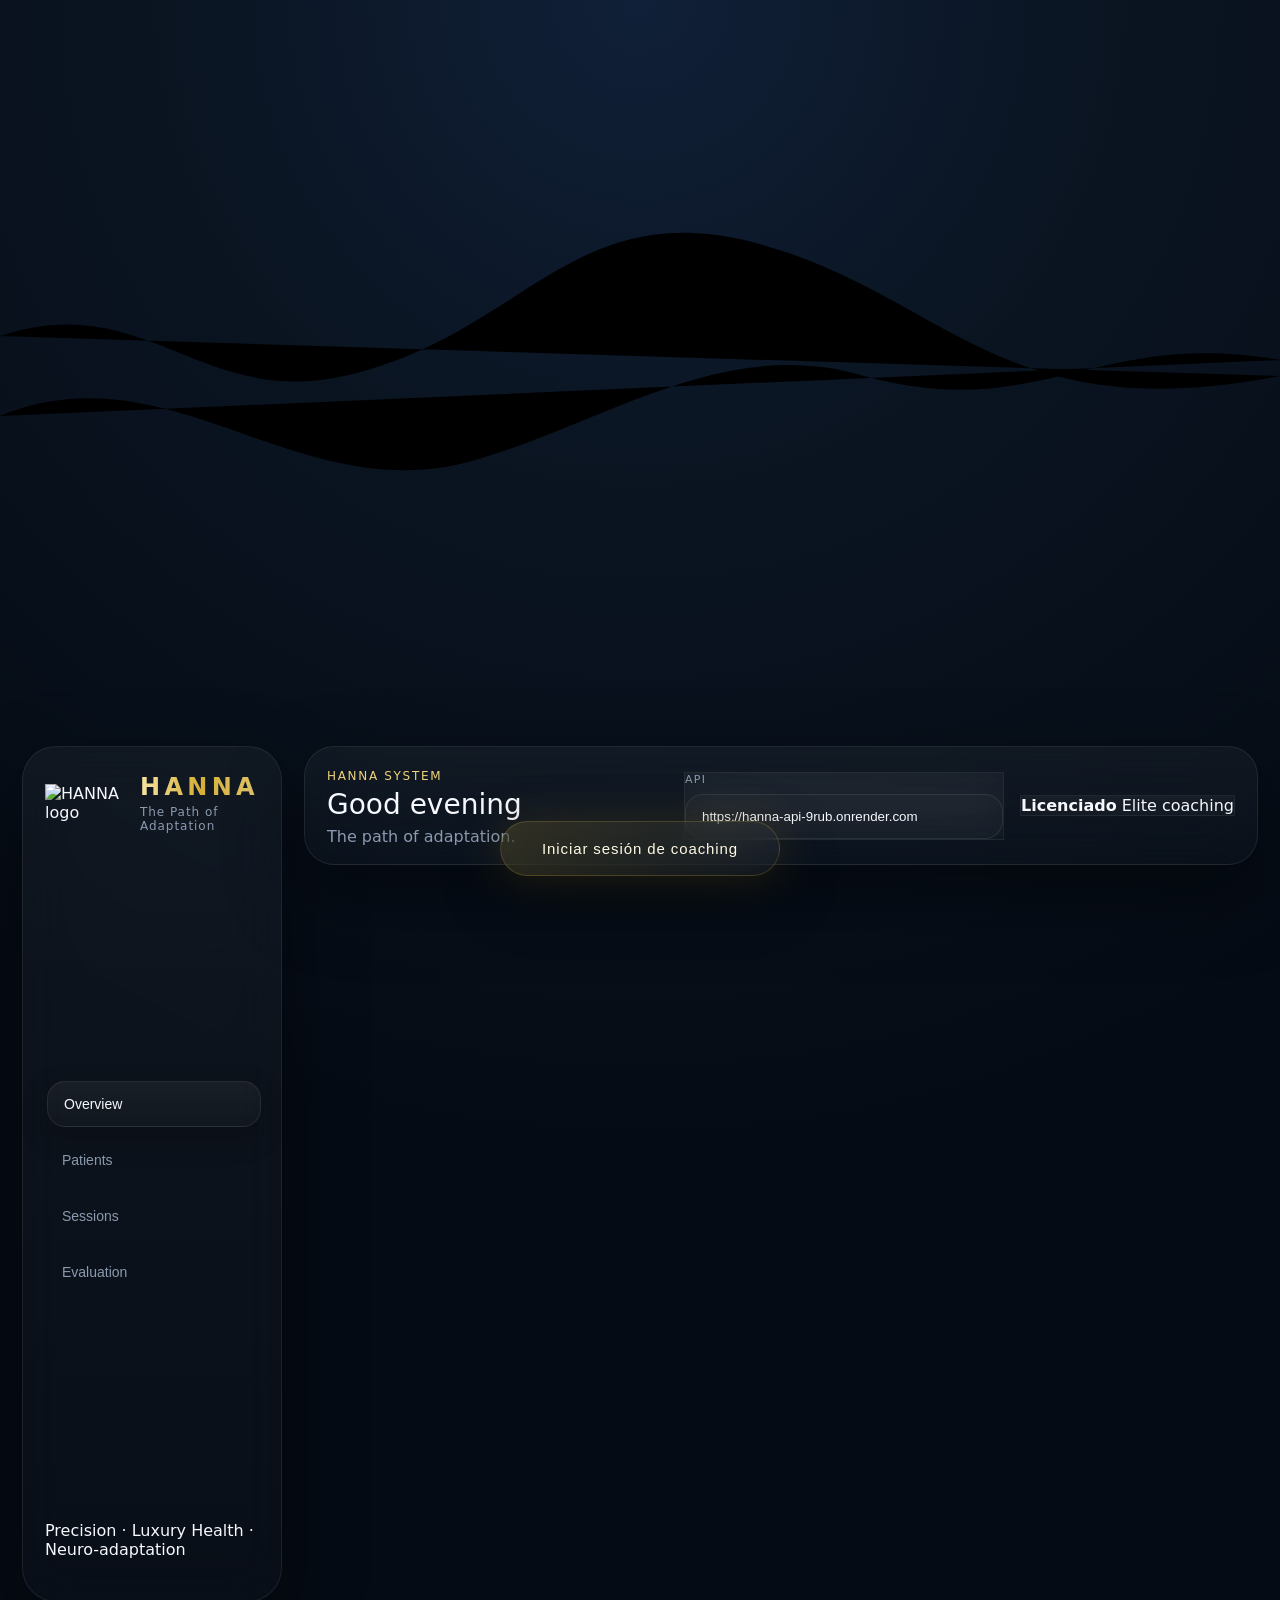
==== commit 03c63e71: "Update index.html" ====
--- a/frontend/index.html
+++ b/frontend/index.html
@@ -7,76 +7,54 @@
   <link rel="stylesheet" href="./styles.css" />
 </head>
 <body>
-  <div class="bg-layer">
-    <div class="gradient-orb orb-a"></div>
-    <div class="gradient-orb orb-b"></div>
-    <div class="gradient-orb orb-c"></div>
+  <div class="ambient">
+    <div class="ambient-orb orb-a"></div>
+    <div class="ambient-orb orb-b"></div>
+    <div class="ambient-orb orb-c"></div>
 
-    <svg class="bg-network" viewBox="0 0 1600 900" preserveAspectRatio="none">
+    <svg class="network-svg" viewBox="0 0 1600 900" preserveAspectRatio="none">
       <defs>
-        <linearGradient id="networkGold" x1="0%" y1="0%" x2="100%" y2="0%">
-          <stop offset="0%" stop-color="rgba(224,190,92,0)" />
-          <stop offset="50%" stop-color="rgba(224,190,92,0.22)" />
-          <stop offset="100%" stop-color="rgba(224,190,92,0)" />
-        </linearGradient>
-        <linearGradient id="networkCyan" x1="0%" y1="0%" x2="100%" y2="0%">
-          <stop offset="0%" stop-color="rgba(127,229,230,0)" />
-          <stop offset="50%" stop-color="rgba(127,229,230,0.14)" />
-          <stop offset="100%" stop-color="rgba(127,229,230,0)" />
+        <linearGradient id="networkGlow" x1="0%" y1="0%" x2="100%" y2="100%">
+          <stop offset="0%" stop-color="rgba(120,217,230,0.02)"/>
+          <stop offset="45%" stop-color="rgba(212,175,55,0.16)"/>
+          <stop offset="100%" stop-color="rgba(120,217,230,0.04)"/>
         </linearGradient>
       </defs>
-
-      <path class="net-line net-line-a" d="M0,220 C220,160 380,300 560,230 C760,150 890,290 1080,220 C1280,145 1410,250 1600,200" />
-      <path class="net-line net-line-b" d="M0,520 C220,450 380,590 560,500 C760,400 930,560 1140,500 C1320,450 1450,520 1600,470" />
-      <path class="net-line net-line-c" d="M0,740 C180,700 350,820 580,730 C770,650 940,790 1140,710 C1310,640 1440,730 1600,690" />
+      <path class="network-path path-a" d="M0,420 C180,360 250,510 430,470 C650,420 710,250 930,300 C1180,360 1240,540 1600,470"></path>
+      <path class="network-path path-b" d="M0,520 C220,430 380,650 610,570 C770,520 910,420 1080,470 C1300,530 1370,410 1600,450"></path>
     </svg>
   </div>
 
   <div class="shell">
-    <aside class="sidebar glass reveal reveal-left">
-      <div>
-        <div class="brand">
-          <div class="brand-logo-wrap">
-            <img
-              src="./assets/hanna-logo.png"
-              alt="HANNA"
-              class="brand-logo"
-              onerror="this.style.display='none'; this.nextElementSibling.style.display='flex';"
-            />
-            <div class="brand-logo-fallback" style="display:none;">
-              <span></span>
-            </div>
-          </div>
-
-          <div class="brand-copy">
-            <h1>HANNA</h1>
-            <p>The path of adaptation</p>
-          </div>
+    <aside class="sidebar glass">
+      <div class="brand">
+        <div class="brand-logo">
+          <img src="./logo.png" alt="HANNA logo" />
         </div>
-
-        <nav class="nav">
-          <button class="nav-btn active" data-view="dashboard">Overview</button>
-          <button class="nav-btn" data-view="patients">Patients</button>
-          <button class="nav-btn" data-view="sessions">Sessions</button>
-          <button class="nav-btn" data-view="checkin">Evaluation</button>
-        </nav>
+        <div class="brand-copy">
+          <h1>HANNA</h1>
+          <p>The Path of Adaptation</p>
+        </div>
       </div>
 
-      <div class="sidebar-foot">
-        <div class="sidebar-pulse-line"></div>
-        <p>Heart-rate · Anatomical · Neuro-immune · Evolution</p>
+      <nav class="nav">
+        <button class="nav-btn active" data-view="dashboard">Overview</button>
+        <button class="nav-btn" data-view="patients">Patients</button>
+        <button class="nav-btn" data-view="sessions">Sessions</button>
+        <button class="nav-btn" data-view="checkin">Evaluation</button>
+      </nav>
+
+      <div class="sidebar-bottom">
+        <div class="sidebar-line"></div>
+        <p>Precision · Luxury Health · Neuro-adaptation</p>
       </div>
     </aside>
 
     <main class="main">
-      <header class="topbar glass reveal reveal-top">
+      <header class="topbar glass">
         <div class="topbar-left">
-          <div class="topbar-mark">
-            <span class="topbar-mark-line"></span>
-          </div>
-
-          <div>
-            <div class="eyebrow">HANNA System</div>
+          <div class="hello-block">
+            <span class="eyebrow">HANNA system</span>
             <h2 id="page-title">Good evening</h2>
             <p id="page-subtitle">Pure. Precise. Adaptive.</p>
           </div>
@@ -84,7 +62,7 @@
 
         <div class="topbar-right">
           <div class="api-box glass-soft">
-            <label>API BASE</label>
+            <label>API</label>
             <input id="apiBase" value="https://hanna-api-9rub.onrender.com" />
           </div>
 
@@ -92,7 +70,7 @@
             <div class="profile-avatar"></div>
             <div>
               <strong>Licenciado</strong>
-              <span>Elite Coaching</span>
+              <span>Elite coaching</span>
             </div>
           </div>
         </div>
@@ -103,9 +81,9 @@
       <section id="view-sessions" class="view"></section>
       <section id="view-checkin" class="view"></section>
 
-      <button id="floatingAction" class="floating-action">
-        <span class="floating-glow"></span>
-        <span class="floating-text">Start Coaching Session</span>
+      <button id="floating-action" class="floating-action">
+        <span class="floating-shine"></span>
+        <span>Iniciar sesión de coaching</span>
       </button>
     </main>
   </div>
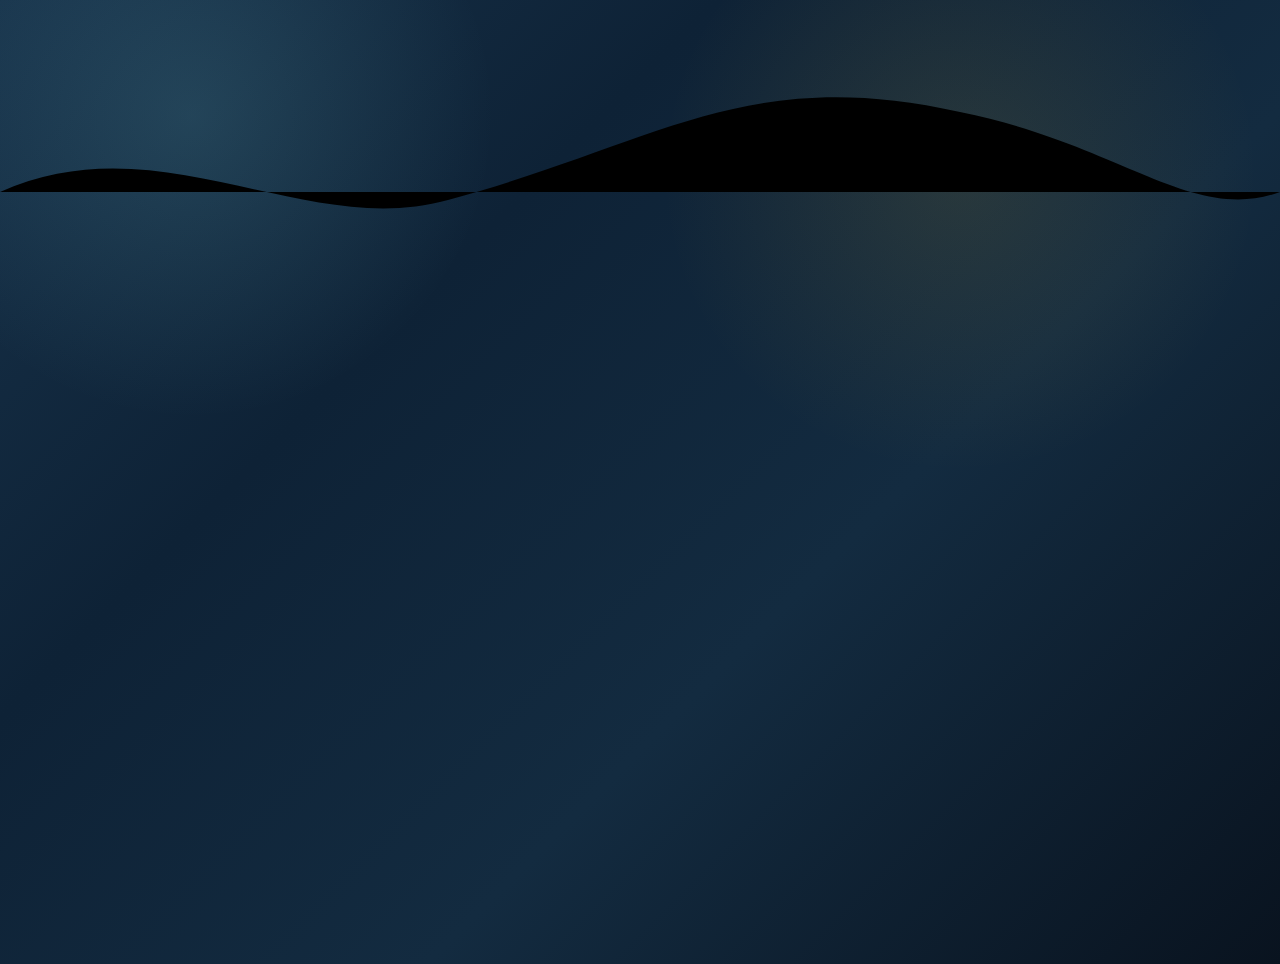
==== commit 6964809e: "Update index.html" ====
--- a/frontend/index.html
+++ b/frontend/index.html
@@ -7,87 +7,19 @@
   <link rel="stylesheet" href="./styles.css" />
 </head>
 <body>
-  <div class="ambient">
-    <div class="ambient-orb orb-a"></div>
-    <div class="ambient-orb orb-b"></div>
-    <div class="ambient-orb orb-c"></div>
+  <div class="bg-parallax" id="bgParallax">
+    <div class="bg-gradient"></div>
+    <div class="bg-orb orb-1"></div>
+    <div class="bg-orb orb-2"></div>
+    <div class="bg-orb orb-3"></div>
 
-    <svg class="network-svg" viewBox="0 0 1600 900" preserveAspectRatio="none">
+    <svg class="bg-network" viewBox="0 0 1600 1200" preserveAspectRatio="none">
       <defs>
-        <linearGradient id="networkGlow" x1="0%" y1="0%" x2="100%" y2="100%">
-          <stop offset="0%" stop-color="rgba(120,217,230,0.02)"/>
-          <stop offset="45%" stop-color="rgba(212,175,55,0.16)"/>
-          <stop offset="100%" stop-color="rgba(120,217,230,0.04)"/>
+        <linearGradient id="bgLineGold" x1="0%" y1="0%" x2="100%" y2="0%">
+          <stop offset="0%" stop-color="rgba(212,175,55,0.00)"/>
+          <stop offset="30%" stop-color="rgba(212,175,55,0.12)"/>
+          <stop offset="70%" stop-color="rgba(132,219,230,0.10)"/>
+          <stop offset="100%" stop-color="rgba(132,219,230,0.00)"/>
         </linearGradient>
       </defs>
-      <path class="network-path path-a" d="M0,420 C180,360 250,510 430,470 C650,420 710,250 930,300 C1180,360 1240,540 1600,470"></path>
-      <path class="network-path path-b" d="M0,520 C220,430 380,650 610,570 C770,520 910,420 1080,470 C1300,530 1370,410 1600,450"></path>
-    </svg>
-  </div>
-
-  <div class="shell">
-    <aside class="sidebar glass">
-      <div class="brand">
-        <div class="brand-logo">
-          <img src="./logo.png" alt="HANNA logo" />
-        </div>
-        <div class="brand-copy">
-          <h1>HANNA</h1>
-          <p>The Path of Adaptation</p>
-        </div>
-      </div>
-
-      <nav class="nav">
-        <button class="nav-btn active" data-view="dashboard">Overview</button>
-        <button class="nav-btn" data-view="patients">Patients</button>
-        <button class="nav-btn" data-view="sessions">Sessions</button>
-        <button class="nav-btn" data-view="checkin">Evaluation</button>
-      </nav>
-
-      <div class="sidebar-bottom">
-        <div class="sidebar-line"></div>
-        <p>Precision · Luxury Health · Neuro-adaptation</p>
-      </div>
-    </aside>
-
-    <main class="main">
-      <header class="topbar glass">
-        <div class="topbar-left">
-          <div class="hello-block">
-            <span class="eyebrow">HANNA system</span>
-            <h2 id="page-title">Good evening</h2>
-            <p id="page-subtitle">Pure. Precise. Adaptive.</p>
-          </div>
-        </div>
-
-        <div class="topbar-right">
-          <div class="api-box glass-soft">
-            <label>API</label>
-            <input id="apiBase" value="https://hanna-api-9rub.onrender.com" />
-          </div>
-
-          <div class="profile glass-soft">
-            <div class="profile-avatar"></div>
-            <div>
-              <strong>Licenciado</strong>
-              <span>Elite coaching</span>
-            </div>
-          </div>
-        </div>
-      </header>
-
-      <section id="view-dashboard" class="view active"></section>
-      <section id="view-patients" class="view"></section>
-      <section id="view-sessions" class="view"></section>
-      <section id="view-checkin" class="view"></section>
-
-      <button id="floating-action" class="floating-action">
-        <span class="floating-shine"></span>
-        <span>Iniciar sesión de coaching</span>
-      </button>
-    </main>
-  </div>
-
-  <script src="./app.js"></script>
-</body>
-</html>
+      <path class="bg-path p1" d="M0,240 C200,150 380,300 560,250 C820,180 930,80 1200,140 C1400,180 1490,280 1600,240"></path
--- a/frontend/styles.css
+++ b/frontend/styles.css
@@ -1,21 +1,21 @@
 :root {
-  --bg-1: #050b14;
-  --bg-2: #0a1421;
-  --bg-3: #0e1b2d;
-  --glass: rgba(255, 255, 255, 0.045);
-  --glass-2: rgba(255, 255, 255, 0.028);
-  --line: rgba(255, 255, 255, 0.08);
-  --line-soft: rgba(255, 255, 255, 0.05);
-  --text: #f6f8fd;
-  --muted: #8b9ab0;
+  --bg-a: #0e2236;
+  --bg-b: #132b40;
+  --bg-c: #09131f;
+  --panel: rgba(255, 255, 255, 0.08);
+  --panel-2: rgba(255, 255, 255, 0.05);
+  --line: rgba(255, 255, 255, 0.11);
+  --line-soft: rgba(255, 255, 255, 0.07);
+  --text: #f8fbff;
+  --muted: #a6b4c6;
   --gold: #d4af37;
-  --gold-soft: #f0d37a;
-  --cyan: #78d9e6;
-  --shadow: 0 30px 80px rgba(0, 0, 0, 0.42);
-  --radius-xl: 30px;
+  --gold-soft: #f4df95;
+  --cyan: #84dbe6;
+  --shadow: 0 24px 70px rgba(2, 7, 18, 0.28);
+  --radius-xl: 32px;
   --radius-lg: 24px;
   --radius-md: 18px;
-  --transition: 420ms cubic-bezier(.2,.8,.2,1);
+  --ease: 480ms cubic-bezier(.2,.8,.2,1);
 }
 
 * {
@@ -26,121 +26,125 @@
   margin: 0;
   min-height: 100%;
   font-family: Inter, ui-sans-serif, system-ui, -apple-system, BlinkMacSystemFont, sans-serif;
-  background: radial-gradient(circle at top center, #102038 0%, var(--bg-2) 28%, var(--bg-1) 66%);
   color: var(--text);
+  background:
+    radial-gradient(circle at 15% 12%, rgba(132,219,230,0.14), transparent 22%),
+    radial-gradient(circle at 75% 18%, rgba(212,175,55,0.12), transparent 24%),
+    linear-gradient(135deg, #17324a 0%, var(--bg-a) 32%, var(--bg-b) 62%, var(--bg-c) 100%);
 }
 
 body {
   overflow-x: hidden;
 }
 
-.app-bg {
+.ambient {
   position: fixed;
   inset: 0;
   pointer-events: none;
   overflow: hidden;
 }
 
-.halo {
+.ambient-orb {
   position: absolute;
   border-radius: 999px;
   filter: blur(80px);
-  opacity: 0.18;
-}
-
-.halo-1 {
-  width: 380px;
-  height: 380px;
-  top: -60px;
-  right: 18%;
-  background: radial-gradient(circle, rgba(212,175,55,0.95), transparent 70%);
-}
-
-.halo-2 {
+  opacity: 0.5;
+  animation: driftOrb 14s ease-in-out infinite alternate;
+}
+
+.orb-a {
+  width: 300px;
+  height: 300px;
+  top: -30px;
+  left: 10%;
+  background: radial-gradient(circle, rgba(212,175,55,0.28), transparent 68%);
+}
+
+.orb-b {
+  width: 360px;
+  height: 360px;
+  top: 18%;
+  right: -50px;
+  animation-duration: 18s;
+  background: radial-gradient(circle, rgba(132,219,230,0.18), transparent 68%);
+}
+
+.orb-c {
   width: 420px;
   height: 420px;
-  bottom: -120px;
-  left: -80px;
-  background: radial-gradient(circle, rgba(120,217,230,0.5), transparent 70%);
-}
-
-.network,
-.network-2 {
+  bottom: -180px;
+  left: 30%;
+  animation-duration: 22s;
+  background: radial-gradient(circle, rgba(212,175,55,0.12), transparent 68%);
+}
+
+@keyframes driftOrb {
+  from { transform: translate3d(-10px, 0, 0) scale(1); }
+  to { transform: translate3d(18px, -12px, 0) scale(1.06); }
+}
+
+.network-svg {
   position: absolute;
   inset: 0;
-  opacity: 0.2;
-}
-
-.network::before,
-.network::after,
-.network-2::before,
-.network-2::after {
-  content: "";
-  position: absolute;
-  border-radius: 999px;
-  border: 1px solid rgba(255,255,255,0.05);
-  filter: blur(0.3px);
-}
-
-.network::before {
-  width: 900px;
-  height: 900px;
-  top: -260px;
-  left: -120px;
-  border-color: rgba(120,217,230,0.08);
-}
-
-.network::after {
-  width: 700px;
-  height: 700px;
-  right: -120px;
-  top: 40px;
-  border-color: rgba(212,175,55,0.08);
-}
-
-.network-2::before {
-  width: 440px;
-  height: 440px;
-  bottom: 80px;
-  left: 30%;
-  border-color: rgba(255,255,255,0.04);
-}
-
-.network-2::after {
-  width: 540px;
-  height: 540px;
-  bottom: -140px;
-  right: 8%;
-  border-color: rgba(255,255,255,0.03);
+  width: 100%;
+  height: 100%;
+  opacity: 0.42;
+}
+
+.network-path {
+  fill: none;
+  stroke: url(#networkGlow);
+  stroke-width: 2;
+  stroke-linecap: round;
+  stroke-dasharray: 12 10;
+}
+
+.path-a {
+  animation: flowLine 16s linear infinite;
+}
+
+.path-b {
+  animation: flowLineReverse 20s linear infinite;
+}
+
+@keyframes flowLine {
+  from { stroke-dashoffset: 0; }
+  to { stroke-dashoffset: -300; }
+}
+
+@keyframes flowLineReverse {
+  from { stroke-dashoffset: 260; }
+  to { stroke-dashoffset: 0; }
 }
 
 .shell {
   position: relative;
   z-index: 2;
   display: grid;
-  grid-template-columns: 260px 1fr;
+  grid-template-columns: 270px 1fr;
+  gap: 22px;
   min-height: 100vh;
   padding: 22px;
-  gap: 22px;
 }
 
 .glass {
-  background: linear-gradient(180deg, rgba(255,255,255,0.045), rgba(255,255,255,0.02));
+  background: linear-gradient(180deg, rgba(255,255,255,0.12), rgba(255,255,255,0.06));
   border: 1px solid var(--line);
-  backdrop-filter: blur(26px);
-  -webkit-backdrop-filter: blur(26px);
+  backdrop-filter: blur(24px);
+  -webkit-backdrop-filter: blur(24px);
   box-shadow: var(--shadow);
 }
 
 .glass-soft {
-  background: linear-gradient(180deg, rgba(255,255,255,0.035), rgba(255,255,255,0.018));
+  background: linear-gradient(180deg, rgba(255,255,255,0.09), rgba(255,255,255,0.05));
   border: 1px solid var(--line-soft);
-  backdrop-filter: blur(20px);
+  backdrop-filter: blur(18px);
+  -webkit-backdrop-filter: blur(18px);
 }
 
 .sidebar {
   border-radius: 34px;
-  padding: 26px 22px;
+  padding: 24px 20px;
   display: flex;
   flex-direction: column;
   justify-content: space-between;
@@ -152,61 +156,37 @@
   gap: 14px;
 }
 
-.brand-pulse {
-  width: 44px;
-  height: 44px;
-  border-radius: 999px;
-  position: relative;
-  background: rgba(255,255,255,0.02);
-  border: 1px solid rgba(212,175,55,0.18);
-  display: grid;
-  place-items: center;
-  box-shadow: 0 0 28px rgba(212,175,55,0.15);
-}
-
-.brand-pulse span {
-  width: 22px;
-  height: 2px;
-  background: linear-gradient(90deg, transparent, var(--gold-soft), var(--gold), transparent);
-  position: relative;
-}
-
-.brand-pulse span::before,
-.brand-pulse span::after {
-  content: "";
-  position: absolute;
-  height: 2px;
-  background: linear-gradient(90deg, var(--gold), var(--gold-soft));
-}
-
-.brand-pulse span::before {
-  width: 7px;
-  right: 5px;
-  top: -6px;
-  transform: rotate(55deg);
-}
-
-.brand-pulse span::after {
-  width: 7px;
-  right: -1px;
-  top: 6px;
-  transform: rotate(-65deg);
+.brand-logo {
+  width: 56px;
+  height: 56px;
+  border-radius: 20px;
+  overflow: hidden;
+  background: rgba(255,255,255,0.08);
+  border: 1px solid rgba(212,175,55,0.22);
+  box-shadow: 0 0 24px rgba(212,175,55,0.16);
+  flex-shrink: 0;
+}
+
+.brand-logo img {
+  width: 100%;
+  height: 100%;
+  object-fit: cover;
 }
 
 .brand-copy h1 {
   margin: 0;
   font-size: 24px;
-  letter-spacing: 0.18em;
-  font-weight: 650;
-  background: linear-gradient(90deg, #f6e4a2, #d4af37, #e3c56b);
+  font-weight: 600;
+  letter-spacing: 0.16em;
+  background: linear-gradient(90deg, #fff6cf, var(--gold), #f0d37a);
   -webkit-background-clip: text;
   -webkit-text-fill-color: transparent;
 }
 
 .brand-copy p {
   margin: 4px 0 0;
+  color: var(--muted);
   font-size: 12px;
-  color: var(--muted);
   letter-spacing: 0.08em;
 }
 
@@ -214,42 +194,41 @@
   display: flex;
   flex-direction: column;
   gap: 10px;
-  margin-top: 38px;
+  margin-top: 34px;
 }
 
 .nav-btn {
   border: 1px solid transparent;
   background: transparent;
   color: var(--muted);
-  border-radius: 18px;
   text-align: left;
   padding: 14px 16px;
+  border-radius: 18px;
+  cursor: pointer;
   font-size: 14px;
-  cursor: pointer;
-  transition: var(--transition);
+  transition: var(--ease);
 }
 
 .nav-btn:hover,
 .nav-btn.active {
   color: var(--text);
-  background: linear-gradient(180deg, rgba(255,255,255,0.05), rgba(255,255,255,0.022));
-  border-color: var(--line);
-  transform: translateX(2px);
-  box-shadow: 0 10px 30px rgba(0,0,0,0.18);
-}
-
-.sidebar-foot {
-  margin-top: 24px;
-}
-
-.sidebar-foot-line {
-  width: 100%;
+  background: rgba(255,255,255,0.08);
+  border-color: rgba(255,255,255,0.1);
+  transform: translateY(-1px);
+  box-shadow: 0 10px 24px rgba(2, 7, 18, 0.16);
+}
+
+.sidebar-bottom {
+  margin-top: 18px;
+}
+
+.sidebar-line {
   height: 1px;
   margin-bottom: 14px;
-  background: linear-gradient(90deg, transparent, rgba(212,175,55,0.35), transparent);
-}
-
-.sidebar-foot p {
+  background: linear-gradient(90deg, transparent, rgba(212,175,55,0.45), transparent);
+}
+
+.sidebar-bottom p {
   margin: 0;
   color: var(--muted);
   font-size: 12px;
@@ -263,7 +242,7 @@
 
 .topbar {
   border-radius: 30px;
-  padding: 18px 22px;
+  padding: 18px 20px;
   display: flex;
   justify-content: space-between;
   align-items: center;
@@ -271,168 +250,140 @@
   margin-bottom: 22px;
 }
 
-.topbar-left,
 .topbar-right {
   display: flex;
   align-items: center;
-  gap: 16px;
+  gap: 14px;
 }
 
 .eyebrow {
+  display: block;
   color: var(--gold-soft);
-  font-size: 12px;
+  font-size: 11px;
+  text-transform: uppercase;
   letter-spacing: 0.14em;
-  text-transform: uppercase;
+  margin-bottom: 6px;
 }
 
 .topbar h2 {
-  margin: 4px 0 6px;
-  font-size: 28px;
+  margin: 0;
+  font-size: 30px;
   font-weight: 500;
 }
 
 .topbar p {
-  margin: 0;
-  color: var(--muted);
-}
-
-.mini-logo {
-  width: 54px;
-  height: 54px;
-  border-radius: 18px;
-  display: grid;
-  place-items: center;
-  background: linear-gradient(180deg, rgba(212,175,55,0.12), rgba(255,255,255,0.02));
-  border: 1px solid rgba(212,175,55,0.18);
-  box-shadow: 0 0 24px rgba(212,175,55,0.12);
-}
-
-.mini-logo-line {
-  width: 26px;
-  height: 2px;
-  position: relative;
-  background: linear-gradient(90deg, transparent, var(--gold-soft), transparent);
-}
-
-.mini-logo-line::before,
-.mini-logo-line::after {
-  content: "";
-  position: absolute;
-  width: 6px;
-  height: 2px;
-  background: var(--gold-soft);
-}
-
-.mini-logo-line::before {
-  right: 7px;
-  top: -6px;
-  transform: rotate(60deg);
-}
-
-.mini-logo-line::after {
-  right: 2px;
-  top: 6px;
-  transform: rotate(-65deg);
+  margin: 6px 0 0;
+  color: var(--muted);
 }
 
 .api-box {
   min-width: 320px;
+  padding: 14px;
+  border-radius: 20px;
 }
 
 .api-box label {
   display: block;
-  margin-bottom: 8px;
   font-size: 11px;
   letter-spacing: 0.12em;
   text-transform: uppercase;
   color: var(--muted);
-}
-
-.api-box input,
-input,
-select,
-textarea {
+  margin-bottom: 8px;
+}
+
+input, select, textarea {
   width: 100%;
   padding: 14px 16px;
   border-radius: 18px;
   border: 1px solid var(--line);
+  background: rgba(255,255,255,0.08);
   color: var(--text);
-  background: rgba(255,255,255,0.02);
   outline: none;
-  transition: var(--transition);
-}
-
-.api-box input:focus,
-input:focus,
-select:focus,
-textarea:focus {
-  border-color: rgba(212,175,55,0.3);
-  box-shadow: 0 0 0 4px rgba(212,175,55,0.07);
-}
-
-.profile-chip {
-  border-radius: 20px;
-  padding: 12px 14px;
+  transition: var(--ease);
+}
+
+input:focus, select:focus, textarea:focus {
+  border-color: rgba(212,175,55,0.28);
+  box-shadow: 0 0 0 4px rgba(212,175,55,0.08);
+}
+
+.profile {
   display: flex;
   align-items: center;
   gap: 12px;
+  padding: 12px 14px;
+  border-radius: 20px;
   min-width: 170px;
 }
 
-.profile-dot {
-  width: 14px;
-  height: 14px;
+.profile-avatar {
+  width: 16px;
+  height: 16px;
   border-radius: 999px;
-  background: radial-gradient(circle, #fff7d2 0%, var(--gold) 55%, rgba(212,175,55,0.2) 100%);
-  box-shadow: 0 0 18px rgba(212,175,55,0.38);
-}
-
-.profile-chip strong {
+  background: radial-gradient(circle, #fff7d1 0%, var(--gold) 55%, rgba(212,175,55,0.22) 100%);
+  box-shadow: 0 0 16px rgba(212,175,55,0.34);
+}
+
+.profile strong {
   display: block;
   font-size: 14px;
 }
 
-.profile-chip span {
+.profile span {
   display: block;
+  margin-top: 2px;
+  color: var(--muted);
   font-size: 12px;
-  color: var(--muted);
-  margin-top: 2px;
 }
 
 .view {
   display: none;
-  animation: fadeIn 420ms ease;
+  animation: dissolveIn 520ms ease;
 }
 
 .view.active {
   display: block;
 }
 
-@keyframes fadeIn {
-  from { opacity: 0; transform: translateY(8px); }
-  to { opacity: 1; transform: translateY(0); }
+@keyframes dissolveIn {
+  from {
+    opacity: 0;
+    transform: translateY(8px) scale(0.992);
+    filter: blur(10px);
+  }
+  to {
+    opacity: 1;
+    transform: translateY(0) scale(1);
+    filter: blur(0);
+  }
 }
 
 .grid-hero {
   display: grid;
-  grid-template-columns: 1.4fr 1fr;
-  gap: 22px;
+  grid-template-columns: 1.45fr 1fr;
+  gap: 20px;
 }
 
 .grid-4 {
   display: grid;
   grid-template-columns: repeat(4, 1fr);
-  gap: 18px;
-  margin-top: 18px;
+  gap: 16px;
+  margin-top: 16px;
 }
 
 .card {
-  border-radius: 30px;
+  border-radius: var(--radius-xl);
   padding: 24px;
-  background: linear-gradient(180deg, rgba(255,255,255,0.04), rgba(255,255,255,0.018));
+  background: linear-gradient(180deg, rgba(255,255,255,0.11), rgba(255,255,255,0.05));
   border: 1px solid var(--line);
-  backdrop-filter: blur(24px);
+  backdrop-filter: blur(22px);
+  -webkit-backdrop-filter: blur(22px);
   box-shadow: var(--shadow);
+  transition: var(--ease);
+}
+
+.card:hover {
+  transform: translateY(-2px);
 }
 
 .card h3 {
@@ -447,15 +398,13 @@
 }
 
 .adaptation-card {
-  position: relative;
-  overflow: hidden;
-  min-height: 380px;
+  min-height: 390px;
 }
 
 .adaptation-wrap {
   display: grid;
   grid-template-columns: 320px 1fr;
-  gap: 24px;
+  gap: 22px;
   align-items: center;
 }
 
@@ -474,7 +423,7 @@
 
 .ring-track {
   fill: none;
-  stroke: rgba(255,255,255,0.06);
+  stroke: rgba(255,255,255,0.12);
   stroke-width: 12;
 }
 
@@ -483,48 +432,54 @@
   stroke: url(#goldGradient);
   stroke-width: 12;
   stroke-linecap: round;
-  filter: drop-shadow(0 0 12px rgba(212,175,55,0.35));
+  filter: drop-shadow(0 0 14px rgba(212,175,55,0.38));
   transition: stroke-dashoffset 1s ease;
 }
 
 .ring-center {
   position: absolute;
-  inset: 32px;
+  inset: 30px;
   border-radius: 999px;
   display: flex;
   flex-direction: column;
   justify-content: center;
   align-items: center;
-  background: radial-gradient(circle, rgba(255,255,255,0.035), rgba(255,255,255,0.01));
-  border: 1px solid rgba(255,255,255,0.05);
-  box-shadow: inset 0 0 40px rgba(212,175,55,0.04);
+  background: radial-gradient(circle, rgba(255,255,255,0.14), rgba(255,255,255,0.04));
+  border: 1px solid rgba(255,255,255,0.08);
+  box-shadow: inset 0 0 30px rgba(212,175,55,0.06);
+  animation: pulseBreath 6s ease-in-out infinite;
+}
+
+@keyframes pulseBreath {
+  0%,100% { transform: scale(1); box-shadow: inset 0 0 30px rgba(212,175,55,0.06); }
+  50% { transform: scale(1.018); box-shadow: inset 0 0 42px rgba(212,175,55,0.1); }
 }
 
 .ring-center strong {
-  font-size: 52px;
+  font-size: 54px;
   font-weight: 500;
 }
 
 .ring-center span {
   margin-top: 6px;
   color: var(--muted);
-  font-size: 13px;
-  letter-spacing: 0.1em;
+  font-size: 12px;
+  letter-spacing: 0.12em;
   text-transform: uppercase;
 }
 
-.adaptation-copy .big-state {
-  font-size: 46px;
+.big-state {
+  font-size: 48px;
   line-height: 1;
   margin: 0 0 14px;
   font-weight: 500;
-  background: linear-gradient(90deg, #fff4c8, #d4af37);
+  background: linear-gradient(90deg, #fff7d4, var(--gold), #f1d27b);
   -webkit-background-clip: text;
   -webkit-text-fill-color: transparent;
 }
 
 .adaptation-copy p {
-  max-width: 420px;
+  max-width: 440px;
   color: var(--muted);
   line-height: 1.7;
   margin: 0 0 18px;
@@ -533,10 +488,10 @@
 .signal-line {
   position: relative;
   height: 110px;
+  border-radius: 24px;
+  background: linear-gradient(180deg, rgba(255,255,255,0.08), rgba(255,255,255,0.03));
+  border: 1px solid rgba(255,255,255,0.08);
   overflow: hidden;
-  border-radius: 22px;
-  background: linear-gradient(180deg, rgba(255,255,255,0.015), rgba(255,255,255,0.01));
-  border: 1px solid rgba(255,255,255,0.04);
 }
 
 .signal-svg {
@@ -548,20 +503,20 @@
   fill: none;
   stroke: url(#pulseGradient);
   stroke-width: 3;
-  filter: drop-shadow(0 0 10px rgba(212,175,55,0.35));
-  stroke-dasharray: 6;
-  animation: movePulse 9s linear infinite;
-}
-
-@keyframes movePulse {
+  filter: drop-shadow(0 0 10px rgba(212,175,55,0.34));
+  stroke-dasharray: 10 10;
+  animation: pulseMove 8s linear infinite;
+}
+
+@keyframes pulseMove {
   from { stroke-dashoffset: 0; }
-  to { stroke-dashoffset: -140; }
+  to { stroke-dashoffset: -200; }
 }
 
 .card-value {
-  font-size: 34px;
+  font-size: 36px;
+  font-weight: 500;
   margin: 0 0 8px;
-  font-weight: 500;
 }
 
 .card-label {
@@ -576,39 +531,40 @@
   gap: 8px;
   border-radius: 999px;
   padding: 8px 12px;
-  border: 1px solid rgba(255,255,255,0.06);
-  background: rgba(255,255,255,0.025);
-  color: #cdeff3;
+  background: rgba(120,217,230,0.12);
+  border: 1px solid rgba(120,217,230,0.18);
+  color: #d9fbff;
   font-size: 12px;
 }
 
-.neuro-lines {
+.neuro-flow {
   height: 90px;
   position: relative;
   overflow: hidden;
-}
-
-.neuro-lines::before,
-.neuro-lines::after {
+  border-radius: 18px;
+  background: rgba(255,255,255,0.04);
+}
+
+.neuro-flow::before,
+.neuro-flow::after {
   content: "";
   position: absolute;
   inset: 0;
   background:
-    radial-gradient(circle at 20% 50%, rgba(120,217,230,0.45), transparent 18%),
-    radial-gradient(circle at 50% 20%, rgba(120,217,230,0.2), transparent 18%),
-    radial-gradient(circle at 75% 60%, rgba(120,217,230,0.32), transparent 16%);
+    radial-gradient(circle at 18% 55%, rgba(132,219,230,0.55), transparent 16%),
+    radial-gradient(circle at 44% 30%, rgba(132,219,230,0.25), transparent 14%),
+    radial-gradient(circle at 76% 58%, rgba(132,219,230,0.4), transparent 15%);
   filter: blur(18px);
-  opacity: 0.6;
-  animation: drift 8s ease-in-out infinite alternate;
-}
-
-.neuro-lines::after {
+  animation: neuroDrift 8s ease-in-out infinite alternate;
+}
+
+.neuro-flow::after {
+  opacity: 0.4;
   animation-duration: 11s;
-  opacity: 0.35;
-}
-
-@keyframes drift {
-  from { transform: translateX(-8px) translateY(0px); }
+}
+
+@keyframes neuroDrift {
+  from { transform: translateX(-6px) translateY(2px); }
   to { transform: translateX(8px) translateY(-4px); }
 }
 
@@ -616,19 +572,19 @@
   display: flex;
   align-items: center;
   gap: 10px;
-  margin-top: 20px;
+  margin-top: 18px;
 }
 
 .timeline span {
-  width: 10px;
-  height: 10px;
+  width: 9px;
+  height: 9px;
   border-radius: 999px;
-  background: rgba(255,255,255,0.12);
-}
-
-.timeline span.active {
+  background: rgba(255,255,255,0.18);
+}
+
+.timeline .active {
   background: linear-gradient(180deg, var(--gold-soft), var(--gold));
-  box-shadow: 0 0 14px rgba(212,175,55,0.36);
+  box-shadow: 0 0 12px rgba(212,175,55,0.34);
 }
 
 .list {
@@ -638,11 +594,11 @@
 }
 
 .list-item {
-  border-radius: 20px;
+  border-radius: 22px;
   padding: 16px;
-  border: 1px solid rgba(255,255,255,0.05);
-  background: rgba(255,255,255,0.02);
-  transition: var(--transition);
+  background: rgba(255,255,255,0.05);
+  border: 1px solid rgba(255,255,255,0.08);
+  transition: var(--ease);
 }
 
 .list-item:hover {
@@ -656,8 +612,7 @@
   font-weight: 500;
 }
 
-.form-grid-2,
-.form-grid-3 {
+.form-grid-2, .form-grid-3 {
   display: grid;
   gap: 14px;
 }
@@ -681,48 +636,43 @@
   overflow: hidden;
   padding: 14px 18px;
   border-radius: 18px;
-  border: 1px solid transparent;
+  border: none;
   cursor: pointer;
-  transition: var(--transition);
+  transition: var(--ease);
   font-size: 14px;
 }
 
 .btn-primary {
-  color: #08111d;
+  color: #0a1421;
   font-weight: 650;
-  background: linear-gradient(135deg, #f4e1a2 0%, var(--gold) 45%, #c99615 100%);
+  background: linear-gradient(135deg, #fff0bf 0%, var(--gold) 50%, #c99312 100%);
   box-shadow: 0 0 22px rgba(212,175,55,0.18);
 }
 
 .btn-primary:hover {
   transform: translateY(-2px);
-  box-shadow: 0 0 28px rgba(212,175,55,0.28);
-}
-
-.btn-secondary {
-  background: rgba(255,255,255,0.03);
-  color: var(--text);
-  border-color: var(--line);
-}
-
-.btn-secondary:hover {
-  transform: translateY(-2px);
-  border-color: rgba(212,175,55,0.18);
+  box-shadow: 0 0 30px rgba(212,175,55,0.28);
 }
 
 pre {
   margin: 0;
   padding: 16px;
   border-radius: 20px;
-  background: rgba(0,0,0,0.2);
-  border: 1px solid rgba(255,255,255,0.04);
-  color: #d7f8f9;
+  background: rgba(9, 19, 31, 0.48);
+  border: 1px solid rgba(255,255,255,0.08);
+  color: #d7f9ff;
   overflow: auto;
   white-space: pre-wrap;
 }
 
 .result-box {
   margin-top: 18px;
+}
+
+.empty {
+  color: var(--muted);
+  font-size: 14px;
+  padding: 18px 0;
 }
 
 .floating-action {
@@ -730,58 +680,48 @@
   left: 50%;
   bottom: 24px;
   transform: translateX(-50%);
-  z-index: 30;
-  min-width: 280px;
-  padding: 18px 28px;
+  z-index: 20;
+  min-width: 320px;
+  padding: 18px 30px;
   border-radius: 999px;
   border: 1px solid rgba(212,175,55,0.22);
-  background: linear-gradient(135deg, rgba(212,175,55,0.18), rgba(255,255,255,0.04));
-  color: #fff9e5;
+  background: linear-gradient(135deg, rgba(255,243,207,0.2), rgba(212,175,55,0.16), rgba(255,255,255,0.06));
+  color: #fff9e6;
   font-size: 15px;
-  letter-spacing: 0.06em;
+  letter-spacing: 0.05em;
   cursor: pointer;
-  box-shadow: 0 0 40px rgba(212,175,55,0.16), 0 18px 60px rgba(0,0,0,0.35);
-  backdrop-filter: blur(20px);
-  transition: var(--transition);
+  box-shadow: 0 0 40px rgba(212,175,55,0.18), 0 16px 54px rgba(2,7,18,0.28);
+  backdrop-filter: blur(16px);
+  transition: var(--ease);
 }
 
 .floating-action:hover {
   transform: translateX(-50%) translateY(-2px);
-  box-shadow: 0 0 52px rgba(212,175,55,0.22), 0 22px 70px rgba(0,0,0,0.42);
+}
+
+.floating-shine {
+  position: absolute;
+  inset: 0;
+  border-radius: inherit;
+  background: radial-gradient(circle at center, rgba(255,242,186,0.22), transparent 62%);
+  animation: glowCycle 4.8s ease-in-out infinite;
+}
+
+@keyframes glowCycle {
+  0%,100% { opacity: 0.42; transform: scale(1); }
+  50% { opacity: 0.95; transform: scale(1.03); }
 }
 
 .floating-action span {
   position: relative;
   z-index: 2;
-}
-
-.floating-glow {
-  position: absolute;
-  inset: 0;
-  border-radius: inherit;
-  background: radial-gradient(circle at center, rgba(255,231,153,0.22), transparent 65%);
-  animation: breathingGlow 5s ease-in-out infinite;
-}
-
-@keyframes breathingGlow {
-  0%,100% { opacity: 0.45; transform: scale(1); }
-  50% { opacity: 0.95; transform: scale(1.02); }
-}
-
-.empty {
-  color: var(--muted);
-  font-size: 14px;
-  padding: 24px 0;
 }
 
 @media (max-width: 1200px) {
   .grid-hero,
   .grid-4,
   .form-grid-2,
-  .form-grid-3 {
-    grid-template-columns: 1fr;
-  }
-
+  .form-grid-3,
   .adaptation-wrap {
     grid-template-columns: 1fr;
   }
@@ -792,10 +732,6 @@
     grid-template-columns: 1fr;
   }
 
-  .sidebar {
-    border-radius: 28px;
-  }
-
   .topbar {
     flex-direction: column;
     align-items: stretch;
@@ -808,7 +744,6 @@
 
   .api-box {
     min-width: 0;
-    width: 100%;
   }
 
   .floating-action {
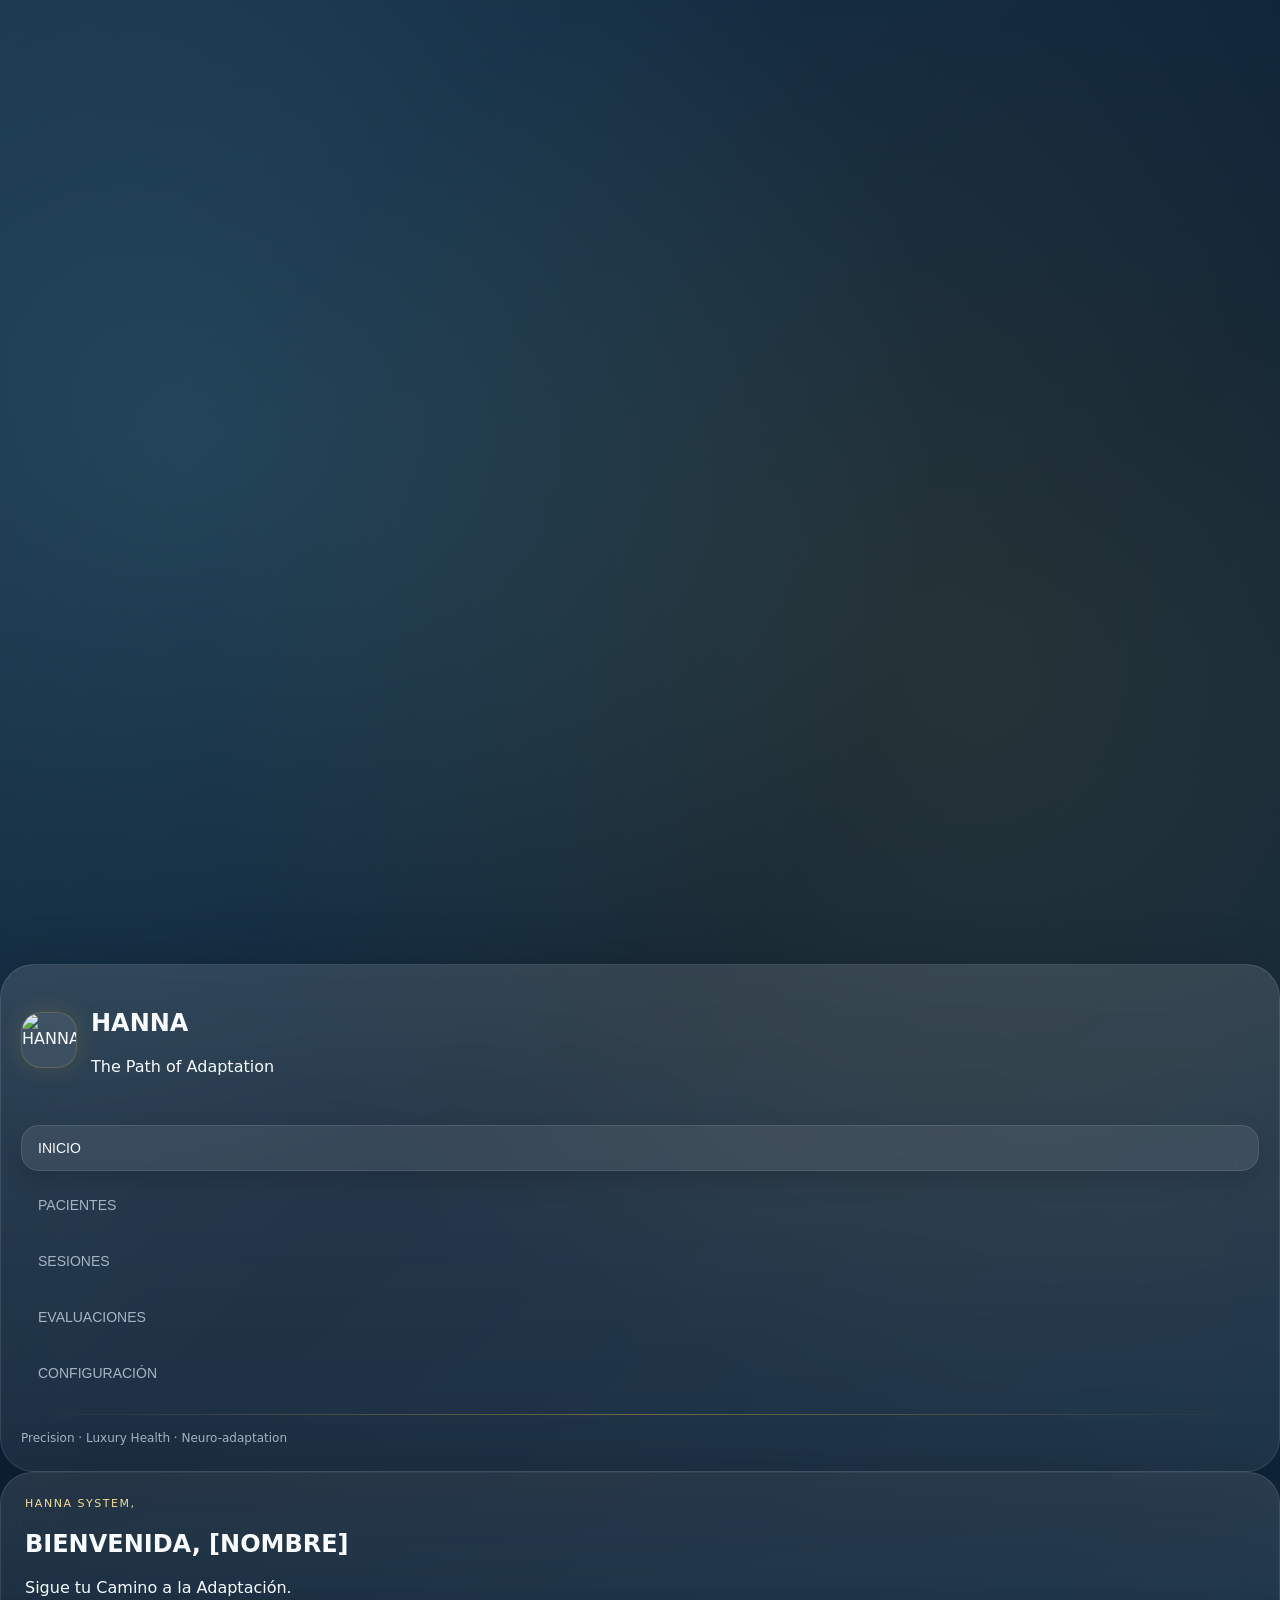
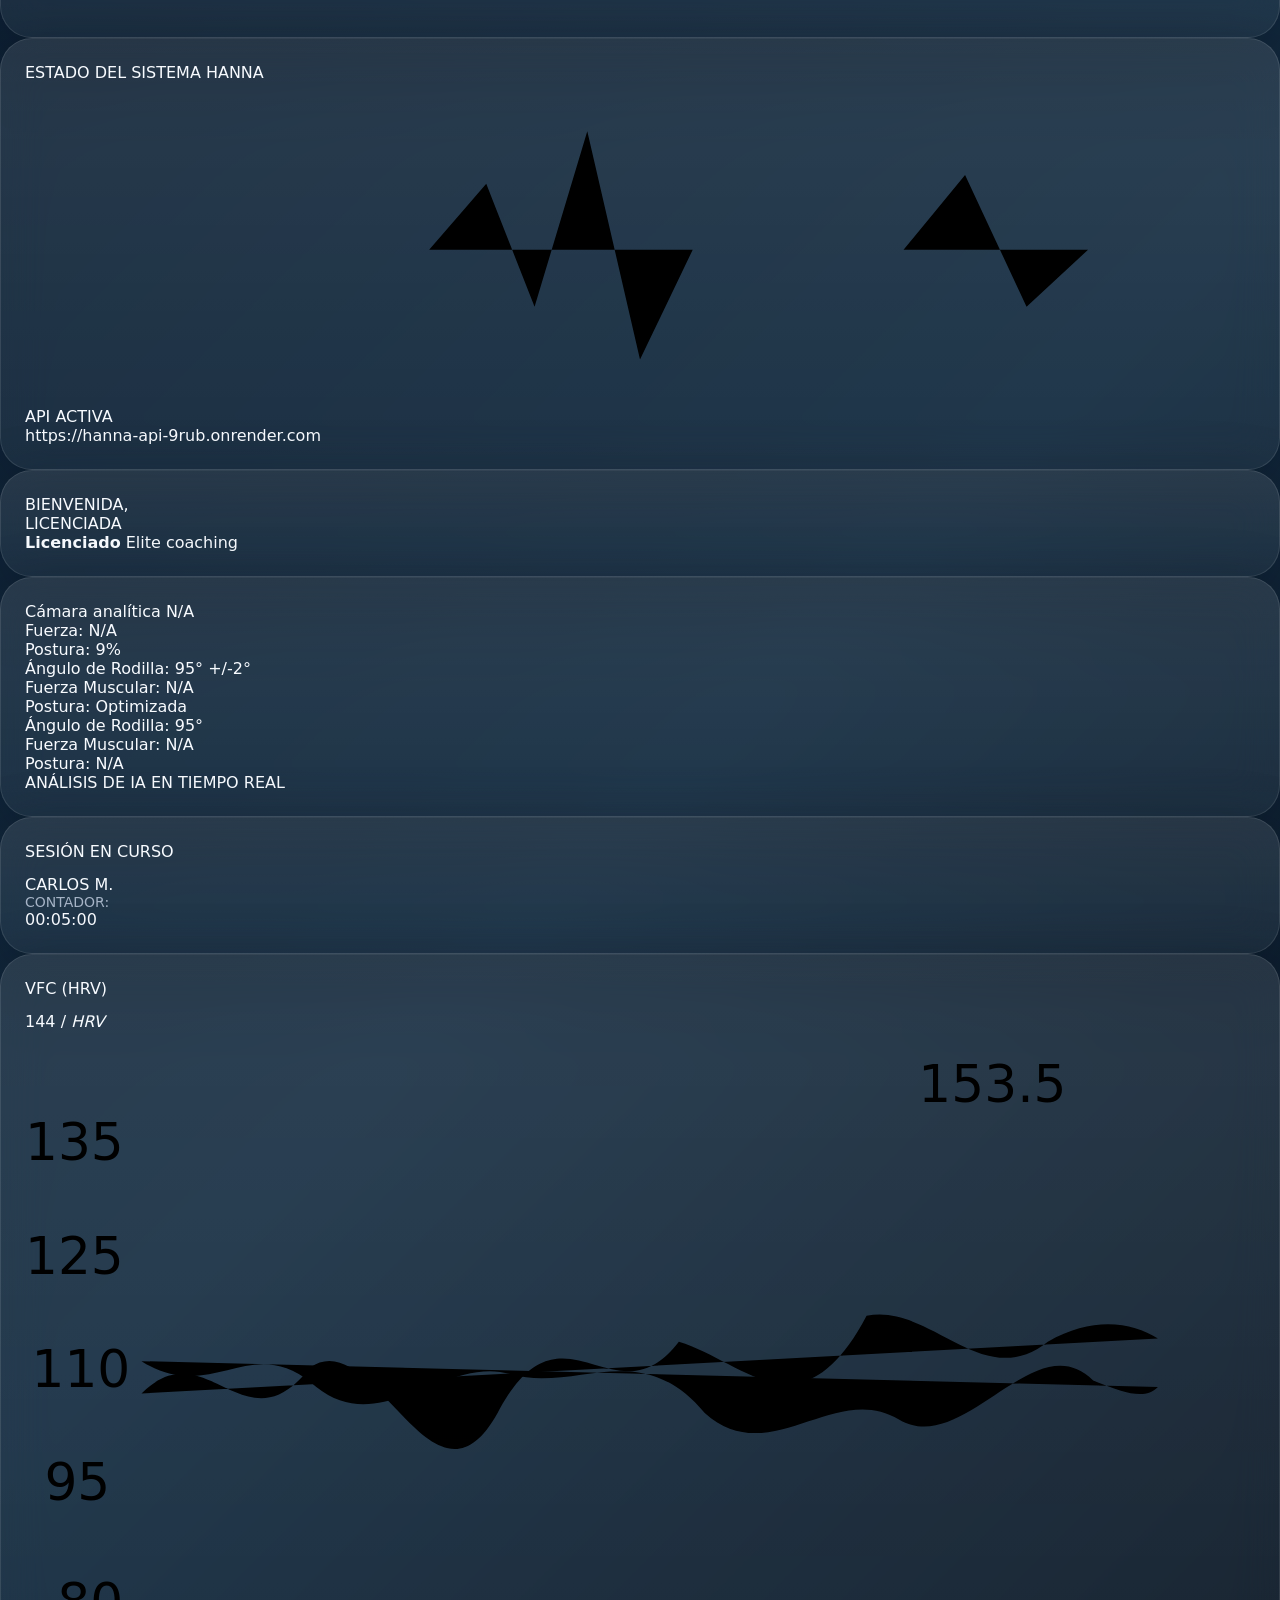
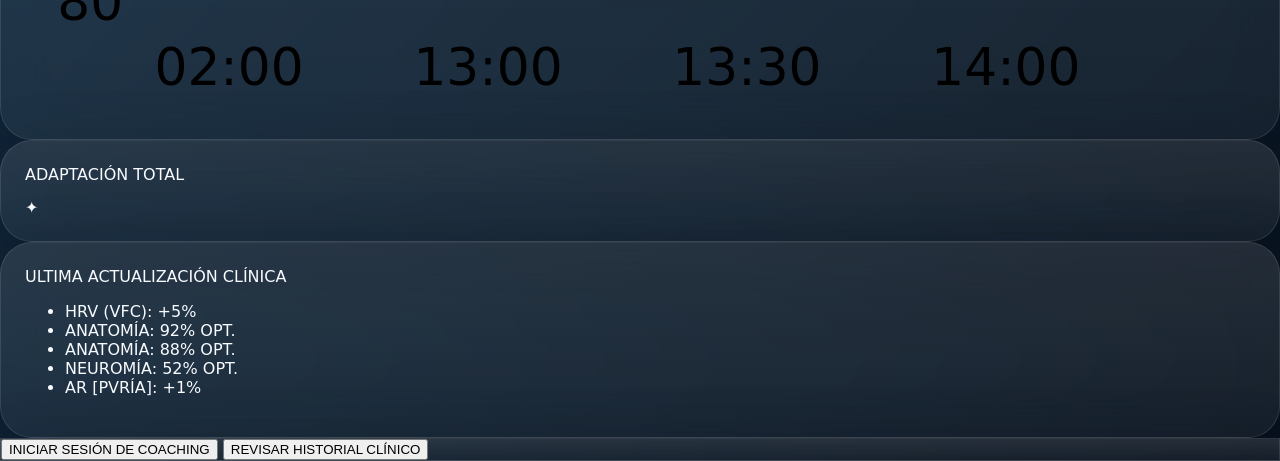
==== commit 175f3020: "Update index.html" ====
--- a/frontend/index.html
+++ b/frontend/index.html
@@ -8,18 +8,224 @@
 </head>
 <body>
   <div class="bg-parallax" id="bgParallax">
-    <div class="bg-gradient"></div>
-    <div class="bg-orb orb-1"></div>
-    <div class="bg-orb orb-2"></div>
-    <div class="bg-orb orb-3"></div>
+    <div class="bg-glow glow-a"></div>
+    <div class="bg-glow glow-b"></div>
+    <div class="bg-glow glow-c"></div>
 
     <svg class="bg-network" viewBox="0 0 1600 1200" preserveAspectRatio="none">
       <defs>
         <linearGradient id="bgLineGold" x1="0%" y1="0%" x2="100%" y2="0%">
-          <stop offset="0%" stop-color="rgba(212,175,55,0.00)"/>
-          <stop offset="30%" stop-color="rgba(212,175,55,0.12)"/>
-          <stop offset="70%" stop-color="rgba(132,219,230,0.10)"/>
-          <stop offset="100%" stop-color="rgba(132,219,230,0.00)"/>
+          <stop offset="0%" stop-color="rgba(212,175,55,0.00)"></stop>
+          <stop offset="50%" stop-color="rgba(212,175,55,0.15)"></stop>
+          <stop offset="100%" stop-color="rgba(212,175,55,0.00)"></stop>
+        </linearGradient>
+        <linearGradient id="bgLineCyan" x1="0%" y1="0%" x2="100%" y2="0%">
+          <stop offset="0%" stop-color="rgba(132,219,230,0.00)"></stop>
+          <stop offset="50%" stop-color="rgba(132,219,230,0.10)"></stop>
+          <stop offset="100%" stop-color="rgba(132,219,230,0.00)"></stop>
         </linearGradient>
       </defs>
-      <path class="bg-path p1" d="M0,240 C200,150 380,300 560,250 C820,180 930,80 1200,140 C1400,180 1490,280 1600,240"></path
+
+      <path class="network-path n1" d="M0,250 C160,190 280,330 430,300 C630,260 690,130 930,170 C1170,210 1310,360 1600,300"></path>
+      <path class="network-path n2" d="M0,430 C180,360 310,550 530,500 C760,450 880,310 1050,340 C1280,380 1380,520 1600,470"></path>
+      <path class="network-path n3" d="M0,690 C200,600 360,790 590,720 C850,640 980,520 1180,560 C1380,600 1490,760 1600,720"></path>
+      <path class="network-path n4" d="M0,930 C250,850 410,1010 640,960 C840,920 1020,780 1250,810 C1420,830 1540,930 1600,900"></path>
+    </svg>
+  </div>
+
+  <div class="app-shell">
+    <aside class="sidebar glass reveal">
+      <div class="sidebar-top">
+        <div class="brand">
+          <img src="./logo.png" alt="HANNA" class="brand-logo" />
+          <div>
+            <h1>HANNA</h1>
+            <p>The Path of Adaptation</p>
+          </div>
+        </div>
+
+        <nav class="nav">
+          <button class="nav-btn active" data-view="dashboard">INICIO</button>
+          <button class="nav-btn" data-view="patients">PACIENTES</button>
+          <button class="nav-btn" data-view="sessions">SESIONES</button>
+          <button class="nav-btn" data-view="checkin">EVALUACIONES</button>
+          <button class="nav-btn" data-view="settings">CONFIGURACIÓN</button>
+        </nav>
+      </div>
+
+      <div class="sidebar-bottom">
+        <div class="sidebar-line"></div>
+        <p>Precision · Luxury Health · Neuro-adaptation</p>
+      </div>
+    </aside>
+
+    <main class="main">
+      <section id="view-dashboard" class="view active">
+        <div class="dashboard-grid">
+          <section class="card welcome-card reveal">
+            <div class="welcome-text">
+              <div class="eyebrow">HANNA SYSTEM,</div>
+              <h2>BIENVENIDA, <span>[NOMBRE]</span></h2>
+              <p>Sigue tu Camino a la Adaptación.</p>
+            </div>
+          </section>
+
+          <section class="card api-card reveal">
+            <h3>ESTADO DEL SISTEMA HANNA</h3>
+            <div class="pulse-box">
+              <svg viewBox="0 0 280 70" class="pulse-svg" preserveAspectRatio="none">
+                <defs>
+                  <linearGradient id="pulseGrad" x1="0%" y1="0%" x2="100%" y2="0%">
+                    <stop offset="0%" stop-color="rgba(212,175,55,0.15)"></stop>
+                    <stop offset="30%" stop-color="#f7e4aa"></stop>
+                    <stop offset="60%" stop-color="#d4af37"></stop>
+                    <stop offset="100%" stop-color="rgba(212,175,55,0.05)"></stop>
+                  </linearGradient>
+                </defs>
+                <path class="pulse-line"
+                  d="M0,35 L60,35 L78,35 L92,35 L105,20 L116,48 L128,8 L140,60 L152,35 L182,35 L200,35 L214,18 L228,48 L242,35 L280,35"></path>
+              </svg>
+            </div>
+
+            <div class="api-row">
+              <span class="status-badge">
+                <i></i>
+                API ACTIVA
+              </span>
+            </div>
+
+            <div class="api-url" id="apiUrlText">https://hanna-api-9rub.onrender.com</div>
+          </section>
+
+          <section class="card profile-card reveal">
+            <div class="profile-top">
+              <div class="avatar"></div>
+              <div>
+                <div class="profile-title">BIENVENIDA,</div>
+                <div class="profile-name">LICENCIADA</div>
+              </div>
+              <div class="profile-flare"></div>
+            </div>
+
+            <div class="profile-bottom">
+              <div class="profile-dot"></div>
+              <div>
+                <strong>Licenciado</strong>
+                <span>Elite coaching</span>
+              </div>
+            </div>
+          </section>
+
+          <section class="card mosaic-card reveal">
+            <div class="mosaic-bg-lines"></div>
+
+            <div class="mosaic-left">
+              <div class="media media-a float-a"></div>
+              <div class="media media-b float-b"></div>
+              <div class="media media-c float-c"></div>
+              <div class="media media-d float-d"></div>
+            </div>
+
+            <div class="mosaic-center">
+              <div class="hero-media media media-e"></div>
+              <div class="overlay-note note-a">Cámara analítica N/A<br>Fuerza: N/A<br>Postura: 9%</div>
+
+              <div class="anatomy-wrap">
+                <div class="anatomy-figure">
+                  <div class="bone bone-1"></div>
+                  <div class="bone bone-2"></div>
+                  <div class="joint"></div>
+                </div>
+              </div>
+
+              <div class="overlay-note note-b">Ángulo de Rodilla: 95° +/-2°<br>Fuerza Muscular: N/A<br>Postura: Optimizada</div>
+              <div class="overlay-note note-c">Ángulo de Rodilla: 95°<br>Fuerza Muscular: N/A<br>Postura: N/A</div>
+            </div>
+
+            <div class="mosaic-right">
+              <div class="ai-net"></div>
+              <div class="ai-title">ANÁLISIS DE IA EN TIEMPO REAL</div>
+            </div>
+          </section>
+
+          <section class="card session-card reveal">
+            <h3>SESIÓN EN CURSO</h3>
+            <div class="big-name" id="sessionPatientName">CARLOS M.</div>
+            <div class="muted">CONTADOR:</div>
+            <div class="big-time">00:05:00</div>
+          </section>
+
+          <section class="card hrv-card reveal">
+            <div class="card-head">
+              <h3>VFC (HRV)</h3>
+              <div class="hrv-head-value"><span id="hrvValue">144</span> / <em>HRV</em></div>
+            </div>
+
+            <div class="chart-wrap">
+              <svg viewBox="0 0 380 210" class="chart-svg" preserveAspectRatio="none">
+                <g class="grid-lines">
+                  <line x1="36" y1="30" x2="36" y2="180"></line>
+                  <line x1="36" y1="180" x2="350" y2="180"></line>
+                  <line x1="36" y1="145" x2="350" y2="145"></line>
+                  <line x1="36" y1="110" x2="350" y2="110"></line>
+                  <line x1="36" y1="75" x2="350" y2="75"></line>
+                </g>
+
+                <path class="hrv-line-gold" d="M36,112 C56,92 68,130 88,104 C108,90 126,154 146,118 C166,80 182,122 202,96 C222,102 240,126 260,88 C280,84 296,112 316,96 C330,88 342,90 350,95"></path>
+                <path class="hrv-line-cyan" d="M36,102 C58,116 70,92 90,110 C110,126 130,100 150,106 C170,112 190,94 210,118 C230,136 250,108 270,120 C290,132 312,90 330,108 C340,112 346,114 350,110"></path>
+
+                <line class="chart-marker" x1="300" y1="28" x2="300" y2="180"></line>
+                <text x="276" y="22" class="chart-float">153.5</text>
+
+                <text x="10" y="182" class="chart-label">80</text>
+                <text x="6" y="145" class="chart-label">95</text>
+                <text x="2" y="110" class="chart-label">110</text>
+                <text x="0" y="75" class="chart-label">125</text>
+                <text x="0" y="40" class="chart-label">135</text>
+
+                <text x="40" y="202" class="chart-label">02:00</text>
+                <text x="120" y="202" class="chart-label">13:00</text>
+                <text x="200" y="202" class="chart-label">13:30</text>
+                <text x="280" y="202" class="chart-label">14:00</text>
+              </svg>
+            </div>
+          </section>
+
+          <section class="card adapt-card reveal">
+            <h3>ADAPTACIÓN TOTAL</h3>
+            <div class="adapt-bar-wrap">
+              <div class="adapt-bar">
+                <div class="adapt-fill" id="adaptFill"></div>
+              </div>
+              <div class="adapt-star">✦</div>
+            </div>
+          </section>
+
+          <section class="card updates-card reveal">
+            <h3>ULTIMA ACTUALIZACIÓN CLÍNICA</h3>
+            <ul class="update-list">
+              <li>HRV (VFC): <span class="good" id="updHrv">+5%</span></li>
+              <li>ANATOMÍA: <span class="good">92% OPT.</span></li>
+              <li>ANATOMÍA: <span class="good">88% OPT.</span></li>
+              <li>NEUROMÍA: <span class="cyan">52% OPT.</span></li>
+              <li>AR [PVRÍA]: <span class="good">+1%</span></li>
+            </ul>
+          </section>
+
+          <section class="footer-actions glass reveal">
+            <button class="action-btn primary pulse-center" id="startSessionBtn">INICIAR SESIÓN DE COACHING</button>
+            <button class="action-btn secondary pulse-center">REVISAR HISTORIAL CLÍNICO</button>
+          </section>
+        </div>
+      </section>
+
+      <section id="view-patients" class="view"></section>
+      <section id="view-sessions" class="view"></section>
+      <section id="view-checkin" class="view"></section>
+      <section id="view-settings" class="view"></section>
+    </main>
+  </div>
+
+  <script src="./app.js"></script>
+</body>
+</html>
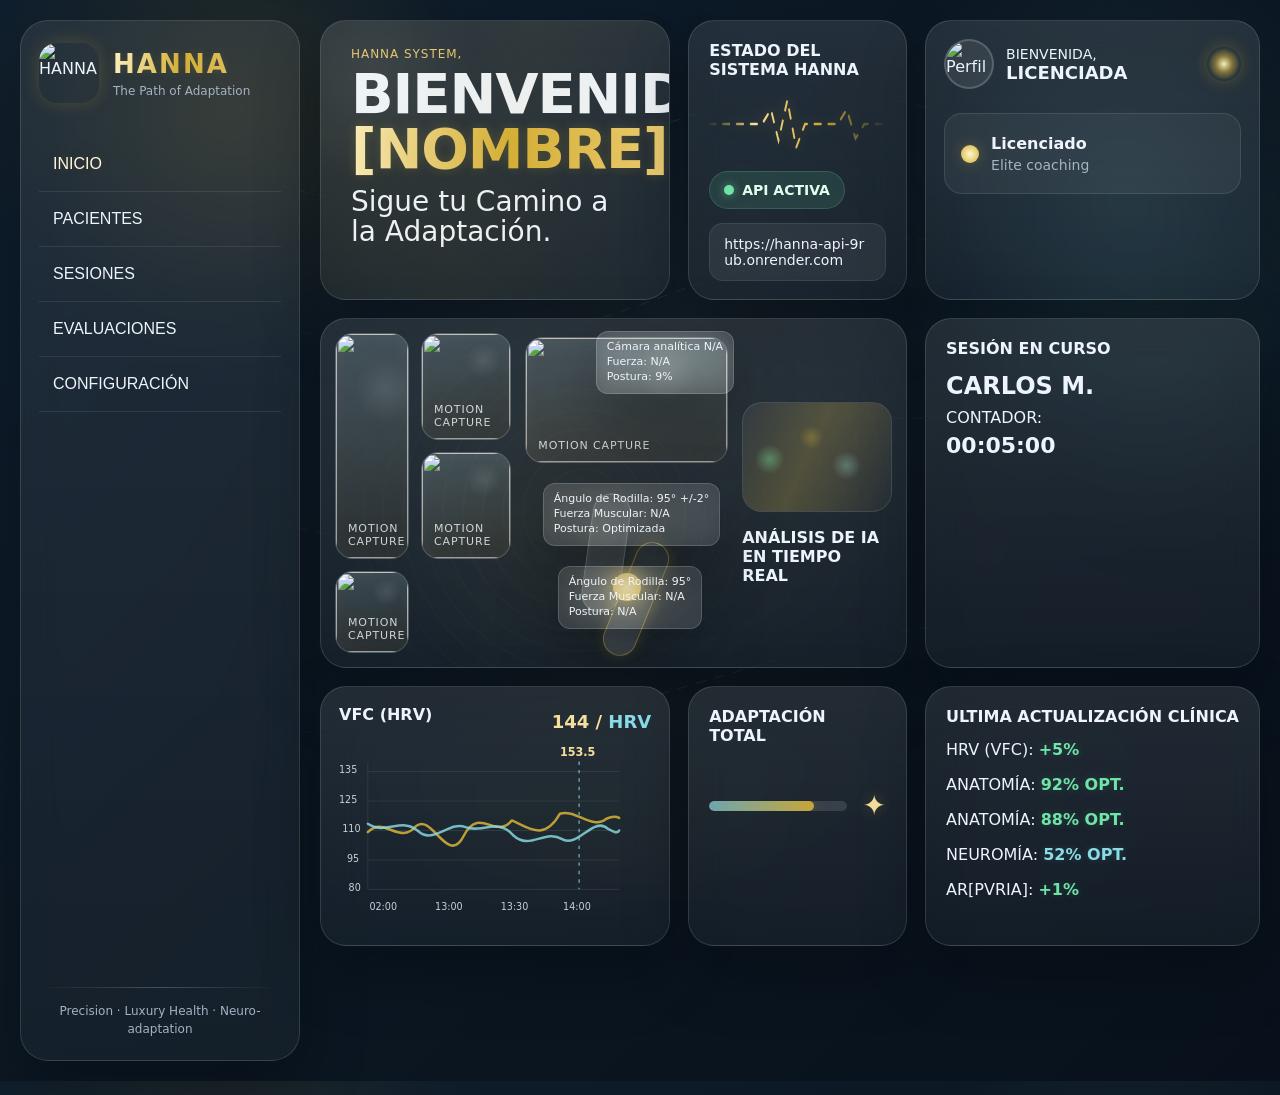
==== commit 31154279: "Update index.html" ====
--- a/frontend/index.html
+++ b/frontend/index.html
@@ -8,106 +8,104 @@
 </head>
 <body>
   <div class="bg-parallax" id="bgParallax">
-    <div class="bg-glow glow-a"></div>
-    <div class="bg-glow glow-b"></div>
-    <div class="bg-glow glow-c"></div>
-
-    <svg class="bg-network" viewBox="0 0 1600 1200" preserveAspectRatio="none">
+    <div class="bg-breath"></div>
+    <div class="bg-orb orb-1"></div>
+    <div class="bg-orb orb-2"></div>
+    <div class="bg-orb orb-3"></div>
+
+    <svg class="bg-lines" viewBox="0 0 1600 1100" preserveAspectRatio="none">
       <defs>
-        <linearGradient id="bgLineGold" x1="0%" y1="0%" x2="100%" y2="0%">
-          <stop offset="0%" stop-color="rgba(212,175,55,0.00)"></stop>
-          <stop offset="50%" stop-color="rgba(212,175,55,0.15)"></stop>
-          <stop offset="100%" stop-color="rgba(212,175,55,0.00)"></stop>
+        <linearGradient id="goldLine" x1="0%" y1="0%" x2="100%" y2="0%">
+          <stop offset="0%" stop-color="rgba(212,175,55,0)"/>
+          <stop offset="50%" stop-color="rgba(212,175,55,.16)"/>
+          <stop offset="100%" stop-color="rgba(212,175,55,0)"/>
         </linearGradient>
-        <linearGradient id="bgLineCyan" x1="0%" y1="0%" x2="100%" y2="0%">
-          <stop offset="0%" stop-color="rgba(132,219,230,0.00)"></stop>
-          <stop offset="50%" stop-color="rgba(132,219,230,0.10)"></stop>
-          <stop offset="100%" stop-color="rgba(132,219,230,0.00)"></stop>
+        <linearGradient id="cyanLine" x1="0%" y1="0%" x2="100%" y2="0%">
+          <stop offset="0%" stop-color="rgba(132,219,230,0)"/>
+          <stop offset="50%" stop-color="rgba(132,219,230,.11)"/>
+          <stop offset="100%" stop-color="rgba(132,219,230,0)"/>
         </linearGradient>
       </defs>
 
-      <path class="network-path n1" d="M0,250 C160,190 280,330 430,300 C630,260 690,130 930,170 C1170,210 1310,360 1600,300"></path>
-      <path class="network-path n2" d="M0,430 C180,360 310,550 530,500 C760,450 880,310 1050,340 C1280,380 1380,520 1600,470"></path>
-      <path class="network-path n3" d="M0,690 C200,600 360,790 590,720 C850,640 980,520 1180,560 C1380,600 1490,760 1600,720"></path>
-      <path class="network-path n4" d="M0,930 C250,850 410,1010 640,960 C840,920 1020,780 1250,810 C1420,830 1540,930 1600,900"></path>
+      <path class="bg-line g1" d="M0,180 C220,120 340,280 540,240 C760,200 920,80 1110,120 C1300,160 1420,280 1600,240" />
+      <path class="bg-line c1" d="M0,360 C220,310 410,470 640,420 C860,370 1010,260 1230,300 C1450,340 1530,450 1600,430" />
+      <path class="bg-line g2" d="M0,600 C170,520 390,720 620,650 C850,580 1020,480 1260,520 C1450,550 1540,650 1600,620" />
+      <path class="bg-line c2" d="M0,860 C180,790 380,950 620,900 C880,850 1110,730 1340,770 C1490,790 1560,840 1600,830" />
     </svg>
   </div>
 
-  <div class="app-shell">
+  <div class="app">
     <aside class="sidebar glass reveal">
-      <div class="sidebar-top">
+      <div>
         <div class="brand">
-          <img src="./logo.png" alt="HANNA" class="brand-logo" />
-          <div>
+          <img src="./assets/logo.png" alt="HANNA" class="brand-logo" />
+          <div class="brand-copy">
             <h1>HANNA</h1>
             <p>The Path of Adaptation</p>
           </div>
         </div>
 
-        <nav class="nav">
-          <button class="nav-btn active" data-view="dashboard">INICIO</button>
-          <button class="nav-btn" data-view="patients">PACIENTES</button>
-          <button class="nav-btn" data-view="sessions">SESIONES</button>
-          <button class="nav-btn" data-view="checkin">EVALUACIONES</button>
-          <button class="nav-btn" data-view="settings">CONFIGURACIÓN</button>
+        <nav class="side-nav">
+          <button class="side-link active" data-view="dashboard">INICIO</button>
+          <button class="side-link" data-view="patients">PACIENTES</button>
+          <button class="side-link" data-view="sessions">SESIONES</button>
+          <button class="side-link" data-view="checkin">EVALUACIONES</button>
+          <button class="side-link" data-view="settings">CONFIGURACIÓN</button>
         </nav>
       </div>
 
-      <div class="sidebar-bottom">
-        <div class="sidebar-line"></div>
+      <div class="side-footer">
+        <div class="side-line"></div>
         <p>Precision · Luxury Health · Neuro-adaptation</p>
       </div>
     </aside>
 
     <main class="main">
       <section id="view-dashboard" class="view active">
-        <div class="dashboard-grid">
-          <section class="card welcome-card reveal">
-            <div class="welcome-text">
-              <div class="eyebrow">HANNA SYSTEM,</div>
+        <div class="dashboard">
+          <section class="card welcome reveal">
+            <div class="welcome-copy">
+              <div class="overline">HANNA SYSTEM,</div>
               <h2>BIENVENIDA, <span>[NOMBRE]</span></h2>
               <p>Sigue tu Camino a la Adaptación.</p>
             </div>
           </section>
 
-          <section class="card api-card reveal">
+          <section class="card api reveal">
             <h3>ESTADO DEL SISTEMA HANNA</h3>
+
             <div class="pulse-box">
-              <svg viewBox="0 0 280 70" class="pulse-svg" preserveAspectRatio="none">
+              <svg viewBox="0 0 280 68" preserveAspectRatio="none" class="pulse-svg">
                 <defs>
-                  <linearGradient id="pulseGrad" x1="0%" y1="0%" x2="100%" y2="0%">
-                    <stop offset="0%" stop-color="rgba(212,175,55,0.15)"></stop>
-                    <stop offset="30%" stop-color="#f7e4aa"></stop>
-                    <stop offset="60%" stop-color="#d4af37"></stop>
-                    <stop offset="100%" stop-color="rgba(212,175,55,0.05)"></stop>
+                  <linearGradient id="pulseGold" x1="0%" y1="0%" x2="100%" y2="0%">
+                    <stop offset="0%" stop-color="rgba(212,175,55,0.05)"/>
+                    <stop offset="25%" stop-color="#f5df9e"/>
+                    <stop offset="60%" stop-color="#d4af37"/>
+                    <stop offset="100%" stop-color="rgba(212,175,55,0.05)"/>
                   </linearGradient>
                 </defs>
-                <path class="pulse-line"
-                  d="M0,35 L60,35 L78,35 L92,35 L105,20 L116,48 L128,8 L140,60 L152,35 L182,35 L200,35 L214,18 L228,48 L242,35 L280,35"></path>
+                <path class="pulse-path" d="M0,34 L60,34 L84,34 L98,18 L110,52 L124,8 L138,60 L152,34 L182,34 L204,34 L218,18 L232,50 L246,34 L280,34"></path>
               </svg>
             </div>
 
-            <div class="api-row">
-              <span class="status-badge">
-                <i></i>
-                API ACTIVA
-              </span>
-            </div>
-
-            <div class="api-url" id="apiUrlText">https://hanna-api-9rub.onrender.com</div>
-          </section>
-
-          <section class="card profile-card reveal">
-            <div class="profile-top">
-              <div class="avatar"></div>
+            <div class="api-status">
+              <span class="badge ok"><i></i> API ACTIVA</span>
+            </div>
+
+            <div class="api-url" id="apiUrlLabel">https://hanna-api-9rub.onrender.com</div>
+          </section>
+
+          <section class="card profile reveal">
+            <div class="profile-head">
+              <img src="./assets/avatar.jpg" alt="Perfil" class="avatar" />
               <div>
-                <div class="profile-title">BIENVENIDA,</div>
+                <div class="profile-toptext">BIENVENIDA,</div>
                 <div class="profile-name">LICENCIADA</div>
               </div>
-              <div class="profile-flare"></div>
-            </div>
-
-            <div class="profile-bottom">
+              <div class="profile-spark"></div>
+            </div>
+
+            <div class="profile-box">
               <div class="profile-dot"></div>
               <div>
                 <strong>Licenciado</strong>
@@ -116,105 +114,103 @@
             </div>
           </section>
 
-          <section class="card mosaic-card reveal">
-            <div class="mosaic-bg-lines"></div>
+          <section class="card mosaic reveal">
+            <div class="mosaic-pattern"></div>
 
             <div class="mosaic-left">
-              <div class="media media-a float-a"></div>
-              <div class="media media-b float-b"></div>
-              <div class="media media-c float-c"></div>
-              <div class="media media-d float-d"></div>
+              <div class="shot tall"><img src="./assets/m1.jpg" alt=""></div>
+              <div class="shot"><img src="./assets/m2.jpg" alt=""></div>
+              <div class="shot"><img src="./assets/m3.jpg" alt=""></div>
+              <div class="shot"><img src="./assets/m4.jpg" alt=""></div>
             </div>
 
             <div class="mosaic-center">
-              <div class="hero-media media media-e"></div>
-              <div class="overlay-note note-a">Cámara analítica N/A<br>Fuerza: N/A<br>Postura: 9%</div>
-
-              <div class="anatomy-wrap">
-                <div class="anatomy-figure">
-                  <div class="bone bone-1"></div>
-                  <div class="bone bone-2"></div>
-                  <div class="joint"></div>
-                </div>
-              </div>
-
-              <div class="overlay-note note-b">Ángulo de Rodilla: 95° +/-2°<br>Fuerza Muscular: N/A<br>Postura: Optimizada</div>
-              <div class="overlay-note note-c">Ángulo de Rodilla: 95°<br>Fuerza Muscular: N/A<br>Postura: N/A</div>
+              <div class="hero-shot"><img src="./assets/hero.jpg" alt=""></div>
+
+              <div class="data-chip chip-a">Cámara analítica N/A<br>Fuerza: N/A<br>Postura: 9%</div>
+
+              <div class="knee-figure">
+                <div class="bone upper"></div>
+                <div class="bone lower"></div>
+                <div class="joint"></div>
+              </div>
+
+              <div class="data-chip chip-b">Ángulo de Rodilla: 95° +/-2°<br>Fuerza Muscular: N/A<br>Postura: Optimizada</div>
+              <div class="data-chip chip-c">Ángulo de Rodilla: 95°<br>Fuerza Muscular: N/A<br>Postura: N/A</div>
             </div>
 
             <div class="mosaic-right">
-              <div class="ai-net"></div>
-              <div class="ai-title">ANÁLISIS DE IA EN TIEMPO REAL</div>
-            </div>
-          </section>
-
-          <section class="card session-card reveal">
+              <div class="ai-network"></div>
+              <div class="ai-label">ANÁLISIS DE IA EN TIEMPO REAL</div>
+            </div>
+          </section>
+
+          <section class="card session reveal">
             <h3>SESIÓN EN CURSO</h3>
-            <div class="big-name" id="sessionPatientName">CARLOS M.</div>
+            <div class="session-name" id="sessionNameBox">CARLOS M.</div>
             <div class="muted">CONTADOR:</div>
-            <div class="big-time">00:05:00</div>
-          </section>
-
-          <section class="card hrv-card reveal">
-            <div class="card-head">
+            <div class="session-time">00:05:00</div>
+          </section>
+
+          <section class="card hrv reveal">
+            <div class="hrv-head">
               <h3>VFC (HRV)</h3>
-              <div class="hrv-head-value"><span id="hrvValue">144</span> / <em>HRV</em></div>
-            </div>
-
-            <div class="chart-wrap">
-              <svg viewBox="0 0 380 210" class="chart-svg" preserveAspectRatio="none">
-                <g class="grid-lines">
-                  <line x1="36" y1="30" x2="36" y2="180"></line>
-                  <line x1="36" y1="180" x2="350" y2="180"></line>
-                  <line x1="36" y1="145" x2="350" y2="145"></line>
-                  <line x1="36" y1="110" x2="350" y2="110"></line>
-                  <line x1="36" y1="75" x2="350" y2="75"></line>
-                </g>
-
-                <path class="hrv-line-gold" d="M36,112 C56,92 68,130 88,104 C108,90 126,154 146,118 C166,80 182,122 202,96 C222,102 240,126 260,88 C280,84 296,112 316,96 C330,88 342,90 350,95"></path>
-                <path class="hrv-line-cyan" d="M36,102 C58,116 70,92 90,110 C110,126 130,100 150,106 C170,112 190,94 210,118 C230,136 250,108 270,120 C290,132 312,90 330,108 C340,112 346,114 350,110"></path>
-
-                <line class="chart-marker" x1="300" y1="28" x2="300" y2="180"></line>
-                <text x="276" y="22" class="chart-float">153.5</text>
-
-                <text x="10" y="182" class="chart-label">80</text>
-                <text x="6" y="145" class="chart-label">95</text>
-                <text x="2" y="110" class="chart-label">110</text>
-                <text x="0" y="75" class="chart-label">125</text>
-                <text x="0" y="40" class="chart-label">135</text>
-
-                <text x="40" y="202" class="chart-label">02:00</text>
-                <text x="120" y="202" class="chart-label">13:00</text>
-                <text x="200" y="202" class="chart-label">13:30</text>
-                <text x="280" y="202" class="chart-label">14:00</text>
-              </svg>
-            </div>
-          </section>
-
-          <section class="card adapt-card reveal">
+              <div class="hrv-value"><span id="hrvHeadValue">144</span> / <em>HRV</em></div>
+            </div>
+
+            <svg class="hrv-chart" viewBox="0 0 390 220" preserveAspectRatio="none">
+              <g class="chart-grid">
+                <line x1="36" y1="180" x2="350" y2="180"></line>
+                <line x1="36" y1="145" x2="350" y2="145"></line>
+                <line x1="36" y1="110" x2="350" y2="110"></line>
+                <line x1="36" y1="75" x2="350" y2="75"></line>
+                <line x1="36" y1="40" x2="350" y2="40"></line>
+                <line x1="36" y1="30" x2="36" y2="180"></line>
+              </g>
+
+              <path class="chart-line gold-line" d="M36,112 C56,92 76,128 96,105 C116,88 136,154 156,116 C176,80 196,122 216,98 C236,106 256,124 276,90 C296,84 316,110 334,96 C344,92 348,94 350,95"></path>
+              <path class="chart-line cyan-line" d="M36,102 C58,116 78,94 98,110 C118,128 138,98 158,106 C178,114 198,94 218,116 C238,134 258,108 278,120 C298,132 318,92 336,108 C344,112 348,114 350,110"></path>
+
+              <line class="chart-marker" x1="300" y1="28" x2="300" y2="180"></line>
+              <text x="276" y="22" class="chart-float">153.5</text>
+
+              <text x="12" y="182" class="chart-label">80</text>
+              <text x="10" y="147" class="chart-label">95</text>
+              <text x="4" y="112" class="chart-label">110</text>
+              <text x="0" y="77" class="chart-label">125</text>
+              <text x="0" y="42" class="chart-label">135</text>
+
+              <text x="38" y="204" class="chart-label">02:00</text>
+              <text x="120" y="204" class="chart-label">13:00</text>
+              <text x="202" y="204" class="chart-label">13:30</text>
+              <text x="280" y="204" class="chart-label">14:00</text>
+            </svg>
+          </section>
+
+          <section class="card adaptation reveal">
             <h3>ADAPTACIÓN TOTAL</h3>
-            <div class="adapt-bar-wrap">
-              <div class="adapt-bar">
-                <div class="adapt-fill" id="adaptFill"></div>
+            <div class="adapt-wrap">
+              <div class="adapt-track">
+                <div class="adapt-progress" id="adaptProgress"></div>
               </div>
               <div class="adapt-star">✦</div>
             </div>
           </section>
 
-          <section class="card updates-card reveal">
+          <section class="card updates reveal">
             <h3>ULTIMA ACTUALIZACIÓN CLÍNICA</h3>
-            <ul class="update-list">
+            <ul class="updates-list">
               <li>HRV (VFC): <span class="good" id="updHrv">+5%</span></li>
               <li>ANATOMÍA: <span class="good">92% OPT.</span></li>
               <li>ANATOMÍA: <span class="good">88% OPT.</span></li>
               <li>NEUROMÍA: <span class="cyan">52% OPT.</span></li>
-              <li>AR [PVRÍA]: <span class="good">+1%</span></li>
+              <li>AR[PVRIA]: <span class="good">+1%</span></li>
             </ul>
           </section>
 
-          <section class="footer-actions glass reveal">
-            <button class="action-btn primary pulse-center" id="startSessionBtn">INICIAR SESIÓN DE COACHING</button>
-            <button class="action-btn secondary pulse-center">REVISAR HISTORIAL CLÍNICO</button>
+          <section class="bottom-actions glass reveal">
+            <button class="cta primary pulse-center" id="startSessionBtn">INICIAR SESIÓN DE COACHING</button>
+            <button class="cta secondary pulse-center">REVISAR HISTORIAL CLÍNICO</button>
           </section>
         </div>
       </section>
--- a/frontend/styles.css
+++ b/frontend/styles.css
@@ -1,753 +1,824 @@
-:root {
-  --bg-a: #0e2236;
-  --bg-b: #132b40;
-  --bg-c: #09131f;
-  --panel: rgba(255, 255, 255, 0.08);
-  --panel-2: rgba(255, 255, 255, 0.05);
-  --line: rgba(255, 255, 255, 0.11);
-  --line-soft: rgba(255, 255, 255, 0.07);
-  --text: #f8fbff;
-  --muted: #a6b4c6;
-  --gold: #d4af37;
-  --gold-soft: #f4df95;
-  --cyan: #84dbe6;
-  --shadow: 0 24px 70px rgba(2, 7, 18, 0.28);
-  --radius-xl: 32px;
-  --radius-lg: 24px;
-  --radius-md: 18px;
-  --ease: 480ms cubic-bezier(.2,.8,.2,1);
-}
-
-* {
-  box-sizing: border-box;
-}
-
-html, body {
-  margin: 0;
-  min-height: 100%;
-  font-family: Inter, ui-sans-serif, system-ui, -apple-system, BlinkMacSystemFont, sans-serif;
-  color: var(--text);
+:root{
+  --obsidian-1:#08111b;
+  --obsidian-2:#0c1824;
+  --obsidian-3:#112235;
+  --panel:rgba(255,255,255,.075);
+  --panel-strong:rgba(255,255,255,.10);
+  --line:rgba(255,255,255,.13);
+  --text:#eef4fb;
+  --muted:#a5b3c2;
+  --gold:#d4af37;
+  --gold-soft:#f5df9e;
+  --cyan:#89dce6;
+  --emerald:#6fe4a8;
+  --shadow:0 26px 64px rgba(0,0,0,.28);
+  --radius:26px;
+  --ease:560ms cubic-bezier(.2,.8,.2,1);
+}
+
+*{box-sizing:border-box}
+
+html,body{
+  margin:0;
+  min-height:100%;
+  font-family:Inter,ui-sans-serif,system-ui,-apple-system,BlinkMacSystemFont,sans-serif;
+  color:var(--text);
   background:
-    radial-gradient(circle at 15% 12%, rgba(132,219,230,0.14), transparent 22%),
-    radial-gradient(circle at 75% 18%, rgba(212,175,55,0.12), transparent 24%),
-    linear-gradient(135deg, #17324a 0%, var(--bg-a) 32%, var(--bg-b) 62%, var(--bg-c) 100%);
-}
-
-body {
-  overflow-x: hidden;
-}
-
-.ambient {
-  position: fixed;
-  inset: 0;
-  pointer-events: none;
-  overflow: hidden;
-}
-
-.ambient-orb {
-  position: absolute;
-  border-radius: 999px;
-  filter: blur(80px);
-  opacity: 0.5;
-  animation: driftOrb 14s ease-in-out infinite alternate;
-}
-
-.orb-a {
-  width: 300px;
-  height: 300px;
-  top: -30px;
-  left: 10%;
-  background: radial-gradient(circle, rgba(212,175,55,0.28), transparent 68%);
-}
-
-.orb-b {
-  width: 360px;
-  height: 360px;
-  top: 18%;
-  right: -50px;
-  animation-duration: 18s;
-  background: radial-gradient(circle, rgba(132,219,230,0.18), transparent 68%);
-}
-
-.orb-c {
-  width: 420px;
-  height: 420px;
-  bottom: -180px;
-  left: 30%;
-  animation-duration: 22s;
-  background: radial-gradient(circle, rgba(212,175,55,0.12), transparent 68%);
-}
-
-@keyframes driftOrb {
-  from { transform: translate3d(-10px, 0, 0) scale(1); }
-  to { transform: translate3d(18px, -12px, 0) scale(1.06); }
-}
-
-.network-svg {
-  position: absolute;
-  inset: 0;
-  width: 100%;
-  height: 100%;
-  opacity: 0.42;
-}
-
-.network-path {
-  fill: none;
-  stroke: url(#networkGlow);
-  stroke-width: 2;
-  stroke-linecap: round;
-  stroke-dasharray: 12 10;
-}
-
-.path-a {
-  animation: flowLine 16s linear infinite;
-}
-
-.path-b {
-  animation: flowLineReverse 20s linear infinite;
-}
-
-@keyframes flowLine {
-  from { stroke-dashoffset: 0; }
-  to { stroke-dashoffset: -300; }
-}
-
-@keyframes flowLineReverse {
-  from { stroke-dashoffset: 260; }
-  to { stroke-dashoffset: 0; }
-}
-
-.shell {
-  position: relative;
-  z-index: 2;
-  display: grid;
-  grid-template-columns: 270px 1fr;
-  gap: 22px;
-  min-height: 100vh;
-  padding: 22px;
-}
-
-.glass {
-  background: linear-gradient(180deg, rgba(255,255,255,0.12), rgba(255,255,255,0.06));
-  border: 1px solid var(--line);
-  backdrop-filter: blur(24px);
-  -webkit-backdrop-filter: blur(24px);
-  box-shadow: var(--shadow);
-}
-
-.glass-soft {
-  background: linear-gradient(180deg, rgba(255,255,255,0.09), rgba(255,255,255,0.05));
-  border: 1px solid var(--line-soft);
-  backdrop-filter: blur(18px);
-  -webkit-backdrop-filter: blur(18px);
-}
-
-.sidebar {
-  border-radius: 34px;
-  padding: 24px 20px;
-  display: flex;
-  flex-direction: column;
-  justify-content: space-between;
-}
-
-.brand {
-  display: flex;
-  align-items: center;
-  gap: 14px;
-}
-
-.brand-logo {
-  width: 56px;
-  height: 56px;
-  border-radius: 20px;
-  overflow: hidden;
-  background: rgba(255,255,255,0.08);
-  border: 1px solid rgba(212,175,55,0.22);
-  box-shadow: 0 0 24px rgba(212,175,55,0.16);
-  flex-shrink: 0;
-}
-
-.brand-logo img {
-  width: 100%;
-  height: 100%;
-  object-fit: cover;
-}
-
-.brand-copy h1 {
-  margin: 0;
-  font-size: 24px;
-  font-weight: 600;
-  letter-spacing: 0.16em;
-  background: linear-gradient(90deg, #fff6cf, var(--gold), #f0d37a);
-  -webkit-background-clip: text;
-  -webkit-text-fill-color: transparent;
-}
-
-.brand-copy p {
-  margin: 4px 0 0;
-  color: var(--muted);
-  font-size: 12px;
-  letter-spacing: 0.08em;
-}
-
-.nav {
-  display: flex;
-  flex-direction: column;
-  gap: 10px;
-  margin-top: 34px;
-}
-
-.nav-btn {
-  border: 1px solid transparent;
-  background: transparent;
-  color: var(--muted);
-  text-align: left;
-  padding: 14px 16px;
-  border-radius: 18px;
-  cursor: pointer;
-  font-size: 14px;
-  transition: var(--ease);
-}
-
-.nav-btn:hover,
-.nav-btn.active {
-  color: var(--text);
-  background: rgba(255,255,255,0.08);
-  border-color: rgba(255,255,255,0.1);
-  transform: translateY(-1px);
-  box-shadow: 0 10px 24px rgba(2, 7, 18, 0.16);
-}
-
-.sidebar-bottom {
-  margin-top: 18px;
-}
-
-.sidebar-line {
-  height: 1px;
-  margin-bottom: 14px;
-  background: linear-gradient(90deg, transparent, rgba(212,175,55,0.45), transparent);
-}
-
-.sidebar-bottom p {
-  margin: 0;
-  color: var(--muted);
-  font-size: 12px;
-  line-height: 1.5;
-}
-
-.main {
-  position: relative;
-  min-width: 0;
-}
-
-.topbar {
-  border-radius: 30px;
-  padding: 18px 20px;
-  display: flex;
-  justify-content: space-between;
-  align-items: center;
-  gap: 18px;
-  margin-bottom: 22px;
-}
-
-.topbar-right {
-  display: flex;
-  align-items: center;
-  gap: 14px;
-}
-
-.eyebrow {
-  display: block;
-  color: var(--gold-soft);
-  font-size: 11px;
-  text-transform: uppercase;
-  letter-spacing: 0.14em;
-  margin-bottom: 6px;
-}
-
-.topbar h2 {
-  margin: 0;
-  font-size: 30px;
-  font-weight: 500;
-}
-
-.topbar p {
-  margin: 6px 0 0;
-  color: var(--muted);
-}
-
-.api-box {
-  min-width: 320px;
-  padding: 14px;
-  border-radius: 20px;
-}
-
-.api-box label {
-  display: block;
-  font-size: 11px;
-  letter-spacing: 0.12em;
-  text-transform: uppercase;
-  color: var(--muted);
-  margin-bottom: 8px;
-}
-
-input, select, textarea {
-  width: 100%;
-  padding: 14px 16px;
-  border-radius: 18px;
-  border: 1px solid var(--line);
-  background: rgba(255,255,255,0.08);
-  color: var(--text);
-  outline: none;
-  transition: var(--ease);
-}
-
-input:focus, select:focus, textarea:focus {
-  border-color: rgba(212,175,55,0.28);
-  box-shadow: 0 0 0 4px rgba(212,175,55,0.08);
-}
-
-.profile {
-  display: flex;
-  align-items: center;
-  gap: 12px;
-  padding: 12px 14px;
-  border-radius: 20px;
-  min-width: 170px;
-}
-
-.profile-avatar {
-  width: 16px;
-  height: 16px;
-  border-radius: 999px;
-  background: radial-gradient(circle, #fff7d1 0%, var(--gold) 55%, rgba(212,175,55,0.22) 100%);
-  box-shadow: 0 0 16px rgba(212,175,55,0.34);
-}
-
-.profile strong {
-  display: block;
-  font-size: 14px;
-}
-
-.profile span {
-  display: block;
-  margin-top: 2px;
-  color: var(--muted);
-  font-size: 12px;
-}
-
-.view {
-  display: none;
-  animation: dissolveIn 520ms ease;
-}
-
-.view.active {
-  display: block;
-}
-
-@keyframes dissolveIn {
-  from {
-    opacity: 0;
-    transform: translateY(8px) scale(0.992);
-    filter: blur(10px);
-  }
-  to {
-    opacity: 1;
-    transform: translateY(0) scale(1);
-    filter: blur(0);
-  }
-}
-
-.grid-hero {
-  display: grid;
-  grid-template-columns: 1.45fr 1fr;
-  gap: 20px;
-}
-
-.grid-4 {
-  display: grid;
-  grid-template-columns: repeat(4, 1fr);
-  gap: 16px;
-  margin-top: 16px;
-}
-
-.card {
-  border-radius: var(--radius-xl);
-  padding: 24px;
-  background: linear-gradient(180deg, rgba(255,255,255,0.11), rgba(255,255,255,0.05));
-  border: 1px solid var(--line);
-  backdrop-filter: blur(22px);
-  -webkit-backdrop-filter: blur(22px);
-  box-shadow: var(--shadow);
-  transition: var(--ease);
-}
-
-.card:hover {
-  transform: translateY(-2px);
-}
-
-.card h3 {
-  margin: 0 0 14px;
-  font-size: 16px;
-  font-weight: 500;
-}
-
-.muted {
-  color: var(--muted);
-  font-size: 14px;
-}
-
-.adaptation-card {
-  min-height: 390px;
-}
-
-.adaptation-wrap {
-  display: grid;
-  grid-template-columns: 320px 1fr;
-  gap: 22px;
-  align-items: center;
-}
-
-.ring-wrap {
-  position: relative;
-  width: 280px;
-  height: 280px;
-  margin: 0 auto;
-}
-
-.ring-svg {
-  width: 100%;
-  height: 100%;
-  transform: rotate(-90deg);
-}
-
-.ring-track {
-  fill: none;
-  stroke: rgba(255,255,255,0.12);
-  stroke-width: 12;
-}
-
-.ring-progress {
-  fill: none;
-  stroke: url(#goldGradient);
-  stroke-width: 12;
-  stroke-linecap: round;
-  filter: drop-shadow(0 0 14px rgba(212,175,55,0.38));
-  transition: stroke-dashoffset 1s ease;
-}
-
-.ring-center {
-  position: absolute;
-  inset: 30px;
-  border-radius: 999px;
-  display: flex;
-  flex-direction: column;
-  justify-content: center;
-  align-items: center;
-  background: radial-gradient(circle, rgba(255,255,255,0.14), rgba(255,255,255,0.04));
-  border: 1px solid rgba(255,255,255,0.08);
-  box-shadow: inset 0 0 30px rgba(212,175,55,0.06);
-  animation: pulseBreath 6s ease-in-out infinite;
-}
-
-@keyframes pulseBreath {
-  0%,100% { transform: scale(1); box-shadow: inset 0 0 30px rgba(212,175,55,0.06); }
-  50% { transform: scale(1.018); box-shadow: inset 0 0 42px rgba(212,175,55,0.1); }
-}
-
-.ring-center strong {
-  font-size: 54px;
-  font-weight: 500;
-}
-
-.ring-center span {
-  margin-top: 6px;
-  color: var(--muted);
-  font-size: 12px;
-  letter-spacing: 0.12em;
-  text-transform: uppercase;
-}
-
-.big-state {
-  font-size: 48px;
-  line-height: 1;
-  margin: 0 0 14px;
-  font-weight: 500;
-  background: linear-gradient(90deg, #fff7d4, var(--gold), #f1d27b);
-  -webkit-background-clip: text;
-  -webkit-text-fill-color: transparent;
-}
-
-.adaptation-copy p {
-  max-width: 440px;
-  color: var(--muted);
-  line-height: 1.7;
-  margin: 0 0 18px;
-}
-
-.signal-line {
-  position: relative;
-  height: 110px;
-  border-radius: 24px;
-  background: linear-gradient(180deg, rgba(255,255,255,0.08), rgba(255,255,255,0.03));
-  border: 1px solid rgba(255,255,255,0.08);
-  overflow: hidden;
-}
-
-.signal-svg {
-  width: 100%;
-  height: 100%;
-}
-
-.signal-path {
-  fill: none;
-  stroke: url(#pulseGradient);
-  stroke-width: 3;
-  filter: drop-shadow(0 0 10px rgba(212,175,55,0.34));
-  stroke-dasharray: 10 10;
-  animation: pulseMove 8s linear infinite;
-}
-
-@keyframes pulseMove {
-  from { stroke-dashoffset: 0; }
-  to { stroke-dashoffset: -200; }
-}
-
-.card-value {
-  font-size: 36px;
-  font-weight: 500;
-  margin: 0 0 8px;
-}
-
-.card-label {
-  color: var(--muted);
-  font-size: 13px;
-  margin-bottom: 12px;
-}
-
-.subtle-pill {
-  display: inline-flex;
-  align-items: center;
-  gap: 8px;
-  border-radius: 999px;
-  padding: 8px 12px;
-  background: rgba(120,217,230,0.12);
-  border: 1px solid rgba(120,217,230,0.18);
-  color: #d9fbff;
-  font-size: 12px;
-}
-
-.neuro-flow {
-  height: 90px;
-  position: relative;
-  overflow: hidden;
-  border-radius: 18px;
-  background: rgba(255,255,255,0.04);
-}
-
-.neuro-flow::before,
-.neuro-flow::after {
-  content: "";
-  position: absolute;
-  inset: 0;
+    radial-gradient(circle at 18% 10%, rgba(212,175,55,.10), transparent 18%),
+    radial-gradient(circle at 88% 18%, rgba(137,220,230,.10), transparent 18%),
+    linear-gradient(135deg, #0f1e2d 0%, var(--obsidian-2) 42%, var(--obsidian-1) 100%);
+}
+
+body{overflow-x:hidden}
+
+.bg-parallax{
+  position:fixed;
+  inset:0;
+  pointer-events:none;
+  overflow:hidden;
+  transition:transform .12s linear;
+}
+
+.bg-breath{
+  position:absolute;
+  inset:-10%;
   background:
-    radial-gradient(circle at 18% 55%, rgba(132,219,230,0.55), transparent 16%),
-    radial-gradient(circle at 44% 30%, rgba(132,219,230,0.25), transparent 14%),
-    radial-gradient(circle at 76% 58%, rgba(132,219,230,0.4), transparent 15%);
-  filter: blur(18px);
-  animation: neuroDrift 8s ease-in-out infinite alternate;
-}
-
-.neuro-flow::after {
-  opacity: 0.4;
-  animation-duration: 11s;
-}
-
-@keyframes neuroDrift {
-  from { transform: translateX(-6px) translateY(2px); }
-  to { transform: translateX(8px) translateY(-4px); }
-}
-
-.timeline {
-  display: flex;
-  align-items: center;
-  gap: 10px;
-  margin-top: 18px;
-}
-
-.timeline span {
-  width: 9px;
-  height: 9px;
-  border-radius: 999px;
-  background: rgba(255,255,255,0.18);
-}
-
-.timeline .active {
-  background: linear-gradient(180deg, var(--gold-soft), var(--gold));
-  box-shadow: 0 0 12px rgba(212,175,55,0.34);
-}
-
-.list {
-  display: flex;
-  flex-direction: column;
-  gap: 12px;
-}
-
-.list-item {
-  border-radius: 22px;
-  padding: 16px;
-  background: rgba(255,255,255,0.05);
-  border: 1px solid rgba(255,255,255,0.08);
-  transition: var(--ease);
-}
-
-.list-item:hover {
-  transform: translateY(-2px);
-  border-color: rgba(212,175,55,0.18);
-}
-
-.list-item strong {
-  display: block;
-  margin-bottom: 4px;
-  font-weight: 500;
-}
-
-.form-grid-2, .form-grid-3 {
-  display: grid;
-  gap: 14px;
-}
-
-.form-grid-2 {
-  grid-template-columns: repeat(2, 1fr);
-}
-
-.form-grid-3 {
-  grid-template-columns: repeat(3, 1fr);
-}
-
-.form-actions {
-  display: flex;
-  gap: 12px;
-  margin-top: 18px;
-}
-
-.btn {
-  position: relative;
-  overflow: hidden;
-  padding: 14px 18px;
-  border-radius: 18px;
-  border: none;
-  cursor: pointer;
-  transition: var(--ease);
-  font-size: 14px;
-}
-
-.btn-primary {
-  color: #0a1421;
-  font-weight: 650;
-  background: linear-gradient(135deg, #fff0bf 0%, var(--gold) 50%, #c99312 100%);
-  box-shadow: 0 0 22px rgba(212,175,55,0.18);
-}
-
-.btn-primary:hover {
-  transform: translateY(-2px);
-  box-shadow: 0 0 30px rgba(212,175,55,0.28);
-}
-
-pre {
-  margin: 0;
-  padding: 16px;
-  border-radius: 20px;
-  background: rgba(9, 19, 31, 0.48);
-  border: 1px solid rgba(255,255,255,0.08);
-  color: #d7f9ff;
-  overflow: auto;
-  white-space: pre-wrap;
-}
-
-.result-box {
-  margin-top: 18px;
-}
-
-.empty {
-  color: var(--muted);
-  font-size: 14px;
-  padding: 18px 0;
-}
-
-.floating-action {
-  position: fixed;
-  left: 50%;
-  bottom: 24px;
-  transform: translateX(-50%);
-  z-index: 20;
-  min-width: 320px;
-  padding: 18px 30px;
-  border-radius: 999px;
-  border: 1px solid rgba(212,175,55,0.22);
-  background: linear-gradient(135deg, rgba(255,243,207,0.2), rgba(212,175,55,0.16), rgba(255,255,255,0.06));
-  color: #fff9e6;
-  font-size: 15px;
-  letter-spacing: 0.05em;
-  cursor: pointer;
-  box-shadow: 0 0 40px rgba(212,175,55,0.18), 0 16px 54px rgba(2,7,18,0.28);
-  backdrop-filter: blur(16px);
-  transition: var(--ease);
-}
-
-.floating-action:hover {
-  transform: translateX(-50%) translateY(-2px);
-}
-
-.floating-shine {
-  position: absolute;
-  inset: 0;
-  border-radius: inherit;
-  background: radial-gradient(circle at center, rgba(255,242,186,0.22), transparent 62%);
-  animation: glowCycle 4.8s ease-in-out infinite;
-}
-
-@keyframes glowCycle {
-  0%,100% { opacity: 0.42; transform: scale(1); }
-  50% { opacity: 0.95; transform: scale(1.03); }
-}
-
-.floating-action span {
-  position: relative;
-  z-index: 2;
-}
-
-@media (max-width: 1200px) {
-  .grid-hero,
-  .grid-4,
-  .form-grid-2,
-  .form-grid-3,
-  .adaptation-wrap {
-    grid-template-columns: 1fr;
-  }
-}
-
-@media (max-width: 980px) {
-  .shell {
-    grid-template-columns: 1fr;
-  }
-
-  .topbar {
-    flex-direction: column;
-    align-items: stretch;
-  }
-
-  .topbar-right {
-    flex-direction: column;
-    align-items: stretch;
-  }
-
-  .api-box {
-    min-width: 0;
-  }
-
-  .floating-action {
-    width: calc(100% - 32px);
-    min-width: 0;
-  }
-}
+    radial-gradient(circle at 50% 40%, rgba(255,255,255,.025), transparent 35%),
+    radial-gradient(circle at 50% 55%, rgba(212,175,55,.035), transparent 45%);
+  animation:bgBreath 10s ease-in-out infinite;
+}
+
+@keyframes bgBreath{
+  0%,100%{opacity:.55;transform:scale(1)}
+  50%{opacity:.92;transform:scale(1.03)}
+}
+
+.bg-orb{
+  position:absolute;
+  border-radius:999px;
+  filter:blur(90px);
+  opacity:.42;
+  animation:drift 16s ease-in-out infinite alternate;
+}
+
+.orb-1{
+  width:340px;height:340px;top:-50px;left:7%;
+  background:radial-gradient(circle, rgba(212,175,55,.20), transparent 68%);
+}
+.orb-2{
+  width:380px;height:380px;top:18%;right:-80px;
+  background:radial-gradient(circle, rgba(137,220,230,.18), transparent 68%);
+  animation-duration:20s;
+}
+.orb-3{
+  width:430px;height:430px;bottom:-180px;left:30%;
+  background:radial-gradient(circle, rgba(212,175,55,.10), transparent 68%);
+  animation-duration:24s;
+}
+
+@keyframes drift{
+  from{transform:translate3d(-8px,0,0) scale(1)}
+  to{transform:translate3d(16px,-10px,0) scale(1.05)}
+}
+
+.bg-lines{
+  position:absolute;
+  inset:0;
+  width:100%;
+  height:100%;
+  opacity:.72;
+}
+
+.bg-line{
+  fill:none;
+  stroke-width:1.6;
+  stroke-linecap:round;
+  stroke-dasharray:12 12;
+}
+
+.g1,.g2{stroke:url(#goldLine);animation:moveLine 24s linear infinite}
+.c1,.c2{stroke:url(#cyanLine);animation:moveLineRev 30s linear infinite}
+
+@keyframes moveLine{
+  from{stroke-dashoffset:0}
+  to{stroke-dashoffset:-340}
+}
+@keyframes moveLineRev{
+  from{stroke-dashoffset:340}
+  to{stroke-dashoffset:0}
+}
+
+.app{
+  position:relative;
+  z-index:2;
+  display:grid;
+  grid-template-columns:280px 1fr;
+  gap:20px;
+  min-height:100vh;
+  padding:20px;
+}
+
+.glass{
+  background:linear-gradient(180deg, rgba(255,255,255,.08), rgba(255,255,255,.04));
+  backdrop-filter:blur(18px);
+  -webkit-backdrop-filter:blur(18px);
+  border:1px solid var(--line);
+  box-shadow:var(--shadow);
+}
+
+.sidebar{
+  border-radius:28px;
+  padding:22px 18px;
+  display:flex;
+  flex-direction:column;
+  justify-content:space-between;
+}
+
+.brand{
+  display:flex;
+  align-items:center;
+  gap:14px;
+}
+
+.brand-logo{
+  width:60px;height:60px;object-fit:cover;border-radius:18px;
+  box-shadow:0 0 18px rgba(212,175,55,.22);
+}
+
+.brand-copy h1{
+  margin:0;
+  font-size:26px;
+  letter-spacing:.08em;
+  font-weight:650;
+  background:linear-gradient(90deg,#fff3c6,var(--gold),#e2c66f);
+  -webkit-background-clip:text;
+  -webkit-text-fill-color:transparent;
+  text-shadow:0 0 10px rgba(212,175,55,.14);
+}
+
+.brand-copy p{
+  margin:5px 0 0;
+  color:var(--muted);
+  font-size:12px;
+}
+
+.side-nav{
+  margin-top:34px;
+  display:flex;
+  flex-direction:column;
+}
+
+.side-link{
+  background:transparent;
+  border:none;
+  border-bottom:1px solid rgba(255,255,255,.09);
+  color:var(--text);
+  text-align:left;
+  padding:18px 14px;
+  font-size:16px;
+  cursor:pointer;
+  transition:var(--ease);
+}
+
+.side-link:hover,
+.side-link.active{
+  color:#fff8df;
+  text-shadow:0 0 12px rgba(212,175,55,.18);
+}
+
+.side-line{
+  height:1px;
+  margin-bottom:14px;
+  background:linear-gradient(90deg,transparent,rgba(255,255,255,.22),transparent);
+}
+
+.side-footer p{
+  margin:0;
+  font-size:12px;
+  color:var(--muted);
+  line-height:1.5;
+  text-align:center;
+}
+
+.main{min-width:0}
+.view{display:none}
+.view.active{display:block}
+
+.dashboard{
+  display:grid;
+  grid-template-columns:2.05fr 1.1fr .9fr;
+  gap:18px;
+}
+
+.card{
+  border-radius:var(--radius);
+  background:linear-gradient(180deg, rgba(255,255,255,.10), rgba(255,255,255,.045));
+  border:1px solid rgba(255,255,255,.13);
+  box-shadow:var(--shadow);
+  backdrop-filter:blur(18px);
+  -webkit-backdrop-filter:blur(18px);
+  position:relative;
+  overflow:hidden;
+}
+
+.welcome{grid-column:1/2;padding:26px 30px;min-height:180px}
+.api{grid-column:2/3;padding:20px 20px 18px;min-height:180px}
+.profile{grid-column:3/4;padding:18px;min-height:180px}
+
+.mosaic{grid-column:1/3;min-height:350px;display:grid;grid-template-columns:1fr 1.15fr .85fr;gap:14px;padding:14px}
+.session{grid-column:3/4;padding:20px;min-height:160px}
+.hrv{grid-column:1/2;padding:18px;min-height:250px}
+.adaptation{grid-column:2/3;padding:20px;min-height:220px}
+.updates{grid-column:3/4;padding:20px;min-height:220px}
+
+.bottom-actions{
+  grid-column:1/4;
+  display:flex;
+  gap:18px;
+  align-items:center;
+  justify-content:center;
+  padding:18px;
+  border-radius:24px;
+}
+
+.overline{
+  color:#e3c66f;
+  font-size:12px;
+  letter-spacing:.08em;
+  text-transform:uppercase;
+}
+
+.welcome-copy h2{
+  margin:6px 0 10px;
+  font-size:56px;
+  line-height:.98;
+  font-weight:650;
+  letter-spacing:-.02em;
+}
+
+.welcome-copy h2 span{
+  background:linear-gradient(90deg,#fff3c6,var(--gold),#f0d37c);
+  -webkit-background-clip:text;
+  -webkit-text-fill-color:transparent;
+  text-shadow:0 0 12px rgba(212,175,55,.22);
+}
+
+.welcome-copy p{
+  margin:0;
+  font-size:28px;
+  line-height:1.08;
+}
+
+.welcome::after{
+  content:"";
+  position:absolute;
+  inset:0;
+  background:
+    radial-gradient(circle at 15% 20%, rgba(255,255,255,.06), transparent 28%),
+    linear-gradient(110deg, transparent 0%, rgba(212,175,55,.07) 48%, transparent 100%);
+  pointer-events:none;
+}
+
+.api h3,.session h3,.hrv h3,.adaptation h3,.updates h3{
+  margin:0 0 14px;
+  font-size:16px;
+  font-weight:600;
+}
+
+.pulse-box{
+  margin:8px 0 16px;
+  height:62px;
+}
+
+.pulse-svg{width:100%;height:100%}
+.pulse-path{
+  fill:none;
+  stroke:url(#pulseGold);
+  stroke-width:3;
+  stroke-linecap:round;
+  stroke-dasharray:10 12;
+  filter:drop-shadow(0 0 8px rgba(212,175,55,.34));
+  animation:pulseMove 8s linear infinite;
+}
+
+@keyframes pulseMove{
+  from{stroke-dashoffset:0}
+  to{stroke-dashoffset:-200}
+}
+
+.badge{
+  display:inline-flex;
+  align-items:center;
+  gap:8px;
+  padding:10px 14px;
+  border-radius:999px;
+  font-size:14px;
+  font-weight:600;
+}
+
+.badge.ok{
+  background:rgba(111,228,168,.12);
+  color:#dfffee;
+  border:1px solid rgba(111,228,168,.18);
+}
+
+.badge.ok i{
+  width:10px;height:10px;border-radius:999px;background:var(--emerald);
+  box-shadow:0 0 10px rgba(111,228,168,.55);
+  animation:ping 2.4s ease-in-out infinite;
+}
+
+@keyframes ping{
+  0%,100%{transform:scale(1);opacity:1}
+  50%{transform:scale(1.18);opacity:.72}
+}
+
+.api-url{
+  margin-top:14px;
+  padding:12px 14px;
+  background:rgba(255,255,255,.07);
+  border-radius:14px;
+  border:1px solid rgba(255,255,255,.08);
+  font-size:14px;
+  word-break:break-all;
+}
+
+.profile-head{
+  display:flex;
+  align-items:center;
+  gap:12px;
+  position:relative;
+}
+
+.avatar{
+  width:50px;height:50px;border-radius:999px;object-fit:cover;
+  border:2px solid rgba(255,255,255,.18);
+  background:rgba(255,255,255,.08);
+}
+
+.profile-toptext{font-size:14px}
+.profile-name{font-size:18px;font-weight:650}
+
+.profile-spark{
+  margin-left:auto;
+  width:34px;height:34px;border-radius:999px;
+  background:radial-gradient(circle, rgba(255,247,198,.95), rgba(212,175,55,.55), transparent 68%);
+  box-shadow:0 0 16px rgba(212,175,55,.28);
+}
+
+.profile-box{
+  margin-top:24px;
+  display:flex;
+  align-items:center;
+  gap:12px;
+  padding:20px 16px;
+  border-radius:18px;
+  border:1px solid rgba(255,255,255,.10);
+  background:rgba(255,255,255,.05);
+}
+
+.profile-dot{
+  width:18px;height:18px;border-radius:999px;
+  background:radial-gradient(circle, #fff6c9, var(--gold));
+  box-shadow:0 0 14px rgba(212,175,55,.32);
+}
+
+.profile-box strong{display:block;font-size:16px}
+.profile-box span{display:block;margin-top:4px;color:var(--muted);font-size:14px}
+
+.mosaic-pattern{
+  position:absolute;
+  inset:0;
+  background:
+    radial-gradient(circle at 35% 60%, rgba(212,175,55,.07), transparent 40%),
+    repeating-radial-gradient(circle at 45% 55%, rgba(255,255,255,.02) 0 2px, transparent 2px 20px);
+  opacity:.55;
+  pointer-events:none;
+}
+
+.mosaic-left{
+  display:grid;
+  grid-template-columns:.9fr 1.1fr;
+  grid-template-rows:1fr 1fr;
+  gap:12px;
+}
+
+.shot,.hero-shot{
+  border-radius:18px;
+  overflow:hidden;
+  border:1px solid rgba(255,255,255,.14);
+  background:
+    linear-gradient(135deg, rgba(255,255,255,.12), rgba(255,255,255,.05)),
+    linear-gradient(180deg, rgba(137,220,230,.08), rgba(212,175,55,.06));
+  box-shadow:inset 0 0 24px rgba(255,255,255,.03);
+  position:relative;
+}
+
+.shot img,.hero-shot img{
+  width:100%;
+  height:100%;
+  object-fit:cover;
+  display:block;
+}
+
+.shot img[src=""], .hero-shot img[src=""] { display:none; }
+
+.shot::before,.hero-shot::before{
+  content:"";
+  position:absolute;
+  inset:0;
+  background:
+    linear-gradient(180deg, transparent 0%, rgba(0,0,0,.18) 100%),
+    radial-gradient(circle at 70% 25%, rgba(255,255,255,.10), transparent 18%);
+  pointer-events:none;
+}
+
+.shot::after,.hero-shot::after{
+  content:"Motion Capture";
+  position:absolute;
+  left:12px;
+  bottom:10px;
+  font-size:11px;
+  color:rgba(255,255,255,.78);
+  letter-spacing:.08em;
+  text-transform:uppercase;
+}
+
+.tall{grid-row:1/3;min-height:170px}
+.shot:not(.tall){min-height:82px}
+.hero-shot{height:126px;margin-bottom:12px}
+
+.mosaic-center{position:relative;padding-top:4px}
+
+.data-chip{
+  position:absolute;
+  background:rgba(255,255,255,.10);
+  border:1px solid rgba(255,255,255,.16);
+  backdrop-filter:blur(14px);
+  border-radius:12px;
+  padding:8px 10px;
+  font-size:11px;
+  line-height:1.35;
+  box-shadow:var(--shadow);
+}
+
+.chip-a{top:-2px;right:-6px}
+.chip-b{top:150px;right:8px}
+.chip-c{bottom:24px;right:26px}
+
+.knee-figure{
+  height:170px;
+  display:grid;
+  place-items:center;
+  position:relative;
+}
+
+.bone{
+  position:absolute;
+  background:linear-gradient(180deg, rgba(255,255,255,.04), rgba(255,255,255,.16));
+  border:1px solid rgba(255,255,255,.20);
+  box-shadow:inset 0 0 10px rgba(255,255,255,.06);
+}
+
+.upper{
+  width:38px;height:120px;left:62px;top:18px;border-radius:30px;transform:rotate(8deg);
+}
+.lower{
+  width:34px;height:120px;left:94px;top:64px;border-radius:28px;transform:rotate(22deg);
+  border-color:rgba(212,175,55,.46);
+  box-shadow:0 0 14px rgba(212,175,55,.18);
+}
+.joint{
+  position:absolute;
+  width:28px;height:28px;left:88px;top:98px;border-radius:999px;
+  background:radial-gradient(circle, #fff6cb, var(--gold));
+  box-shadow:0 0 16px rgba(212,175,55,.32);
+}
+
+.mosaic-right{
+  display:flex;
+  flex-direction:column;
+  justify-content:center;
+  gap:16px;
+}
+
+.ai-network{
+  height:110px;
+  border-radius:20px;
+  background:
+    radial-gradient(circle at 18% 52%, rgba(111,228,168,.42), transparent 11%),
+    radial-gradient(circle at 46% 32%, rgba(212,175,55,.30), transparent 11%),
+    radial-gradient(circle at 70% 58%, rgba(137,220,230,.35), transparent 12%),
+    linear-gradient(135deg, rgba(255,255,255,.06), rgba(255,255,255,.03));
+  border:1px solid rgba(255,255,255,.12);
+  position:relative;
+  overflow:hidden;
+}
+
+.ai-network::before,.ai-network::after{
+  content:"";
+  position:absolute;
+  inset:0;
+  background:linear-gradient(115deg, transparent 0%, rgba(212,175,55,.16) 45%, transparent 100%);
+  animation:scan 5.4s linear infinite;
+}
+.ai-network::after{animation-duration:7.2s;opacity:.45}
+
+@keyframes scan{
+  from{transform:translateX(-22%)}
+  to{transform:translateX(26%)}
+}
+
+.ai-label{
+  font-size:16px;
+  font-weight:650;
+}
+
+.session-name{
+  font-size:24px;
+  font-weight:650;
+  margin-bottom:8px;
+}
+.session-time{
+  margin-top:6px;
+  font-size:22px;
+  font-weight:600;
+}
+
+.hrv-head{
+  display:flex;
+  justify-content:space-between;
+  align-items:center;
+}
+
+.hrv-value{
+  font-size:18px;
+  color:var(--gold-soft);
+  font-weight:650;
+}
+.hrv-value em{
+  color:var(--cyan);
+  font-style:normal;
+}
+
+.hrv-chart{
+  width:100%;
+  height:185px;
+}
+
+.chart-grid line{
+  stroke:rgba(255,255,255,.10);
+  stroke-width:1;
+}
+
+.chart-line{
+  fill:none;
+  stroke-width:3;
+  stroke-linecap:round;
+  stroke-linejoin:round;
+  stroke-dasharray:520;
+  stroke-dashoffset:520;
+}
+
+.gold-line{stroke:rgba(212,175,55,.88)}
+.cyan-line{stroke:rgba(137,220,230,.82)}
+
+.card.in-view .gold-line,
+.card.in-view .cyan-line{
+  animation:drawLine 1.6s ease forwards;
+}
+.card.in-view .cyan-line{animation-delay:.18s}
+
+@keyframes drawLine{
+  to{stroke-dashoffset:0}
+}
+
+.chart-marker{
+  stroke:rgba(137,220,230,.60);
+  stroke-width:2;
+  stroke-dasharray:4 6;
+}
+
+.chart-label,.chart-float{
+  fill:rgba(238,244,251,.82);
+  font-size:12px;
+}
+
+.chart-float{
+  fill:var(--gold-soft);
+  font-size:14px;
+  font-weight:600;
+}
+
+.adapt-wrap{
+  margin-top:44px;
+  display:flex;
+  align-items:center;
+  gap:16px;
+}
+
+.adapt-track{
+  flex:1;
+  height:10px;
+  border-radius:999px;
+  background:rgba(255,255,255,.12);
+  overflow:hidden;
+}
+
+.adapt-progress{
+  width:0;
+  height:100%;
+  border-radius:inherit;
+  background:linear-gradient(90deg, rgba(137,220,230,.65), rgba(212,175,55,.92));
+  box-shadow:0 0 18px rgba(212,175,55,.26);
+  transition:width 1.4s ease;
+}
+
+.card.in-view .adapt-progress{
+  width:76%;
+}
+
+.adapt-star{
+  font-size:28px;
+  color:var(--gold-soft);
+  text-shadow:0 0 14px rgba(212,175,55,.32);
+}
+
+.updates-list{
+  list-style:none;
+  padding:0;
+  margin:8px 0 0;
+  display:flex;
+  flex-direction:column;
+  gap:16px;
+  font-size:16px;
+}
+
+.good{
+  color:var(--emerald);
+  text-shadow:0 0 8px rgba(111,228,168,.18);
+  font-weight:600;
+}
+.cyan{
+  color:var(--cyan);
+  text-shadow:0 0 8px rgba(137,220,230,.18);
+  font-weight:600;
+}
+
+.cta{
+  min-width:310px;
+  padding:18px 26px;
+  border-radius:999px;
+  border:1px solid transparent;
+  font-size:18px;
+  cursor:pointer;
+  transition:var(--ease);
+  position:relative;
+  overflow:hidden;
+}
+
+.cta::before{
+  content:"";
+  position:absolute;
+  inset:0;
+  background:linear-gradient(110deg, transparent 0%, rgba(255,255,255,.18) 48%, transparent 100%);
+  transform:translateX(-130%);
+  transition:transform 700ms ease;
+}
+
+.cta:hover::before{transform:translateX(120%)}
+
+.cta.primary{
+  background:linear-gradient(135deg, #f7e7b6 0%, var(--gold) 58%, #c38f12 100%);
+  color:#0f1722;
+  box-shadow:0 0 24px rgba(212,175,55,.26);
+}
+
+.cta.secondary{
+  background:rgba(255,255,255,.08);
+  color:#f7fbff;
+  border-color:rgba(255,255,255,.14);
+}
+
+.pulse-center.in-view{
+  animation:buttonPulse 2.8s ease-in-out infinite;
+}
+
+@keyframes buttonPulse{
+  0%,100%{transform:scale(1);box-shadow:0 0 0 rgba(212,175,55,0)}
+  50%{transform:scale(1.015);box-shadow:0 0 24px rgba(212,175,55,.16)}
+}
+
+.reveal{
+  opacity:0;
+  transform:translateY(34px);
+  filter:blur(14px);
+  transition:opacity .8s ease, transform .8s ease, filter .8s ease;
+}
+
+.reveal.in-view{
+  opacity:1;
+  transform:translateY(0);
+  filter:blur(0);
+}
+
+.dashboard > .reveal:nth-child(1){transition-delay:.02s}
+.dashboard > .reveal:nth-child(2){transition-delay:.08s}
+.dashboard > .reveal:nth-child(3){transition-delay:.14s}
+.dashboard > .reveal:nth-child(4){transition-delay:.20s}
+.dashboard > .reveal:nth-child(5){transition-delay:.26s}
+.dashboard > .reveal:nth-child(6){transition-delay:.32s}
+.dashboard > .reveal:nth-child(7){transition-delay:.38s}
+.dashboard > .reveal:nth-child(8){transition-delay:.44s}
+.dashboard > .reveal:nth-child(9){transition-delay:.50s}
+
+.view-panel{
+  padding:18px;
+  border-radius:24px;
+  background:linear-gradient(180deg, rgba(255,255,255,.08), rgba(255,255,255,.04));
+  border:1px solid rgba(255,255,255,.12);
+  box-shadow:var(--shadow);
+}
+
+.simple-grid{
+  display:grid;
+  grid-template-columns:1fr 1fr;
+  gap:18px;
+}
+
+.simple-list{
+  display:flex;
+  flex-direction:column;
+  gap:12px;
+}
+
+.simple-item{
+  padding:14px;
+  border-radius:16px;
+  background:rgba(255,255,255,.06);
+  border:1px solid rgba(255,255,255,.10);
+}
+
+.result-box{margin-top:18px}
+
+pre{
+  margin:0;
+  padding:16px;
+  border-radius:18px;
+  background:rgba(0,0,0,.18);
+  color:#d7f9ff;
+  border:1px solid rgba(255,255,255,.10);
+  white-space:pre-wrap;
+  overflow:auto;
+}
+
+label{
+  display:block;
+  margin-bottom:8px;
+  font-size:13px;
+  color:var(--muted);
+}
+
+input,select{
+  width:100%;
+  padding:14px 16px;
+  border-radius:16px;
+  border:1px solid rgba(255,255,255,.14);
+  background:rgba(255,255,255,.08);
+  color:var(--text);
+  outline:none;
+}
+
+.form-actions{
+  margin-top:16px;
+  display:flex;
+  gap:12px;
+}
+
+.small-btn{
+  padding:14px 18px;
+  border-radius:16px;
+  border:none;
+  background:linear-gradient(135deg, #f7e7b6 0%, var(--gold) 58%, #c38f12 100%);
+  color:#0f1722;
+  cursor:pointer;
+  font-weight:600;
+}
+
+.empty{
+  color:var(--muted);
+  padding:16px 0;
+}
+
+@media (max-width:1320px){
+  .dashboard{grid-template-columns:1.6fr 1fr}
+}
+
+@media (max-width:1100px){
+  .app{grid-template-columns:1fr}
+  .dashboard{grid-template-columns:1fr}
+  .mosaic{grid-template-columns:1fr}
+  .bottom-actions{flex-direction:column}
+  .cta{min-width:0;width:100%}
+  .simple-grid{grid-template-columns:1fr}
+}
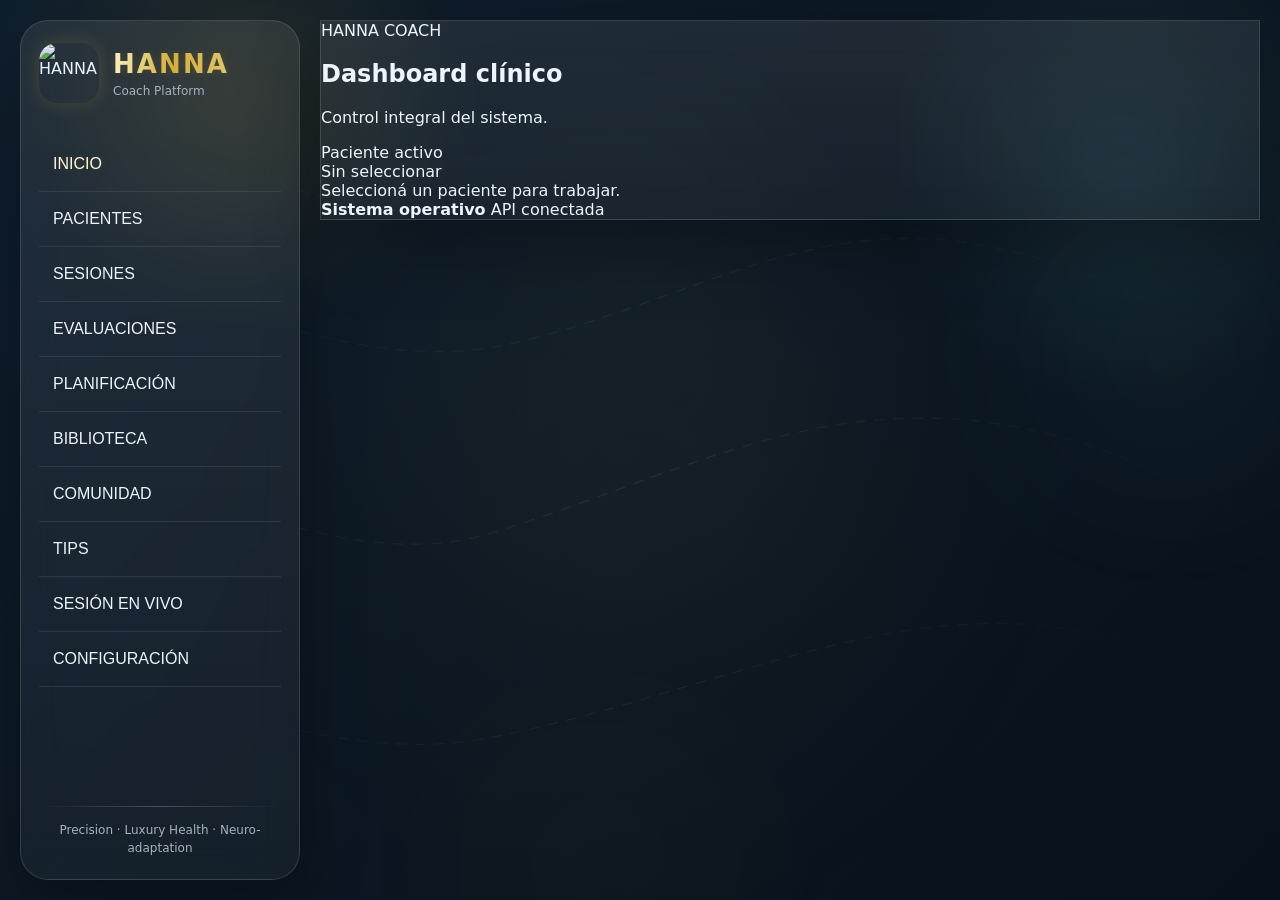
==== commit 1daa1525: "Update index.html" ====
--- a/frontend/index.html
+++ b/frontend/index.html
@@ -3,7 +3,7 @@
 <head>
   <meta charset="UTF-8" />
   <meta name="viewport" content="width=device-width, initial-scale=1.0" />
-  <title>HANNA</title>
+  <title>HANNA Coach</title>
   <link rel="stylesheet" href="./styles.css" />
 </head>
 <body>
@@ -41,7 +41,7 @@
           <img src="./assets/logo.png" alt="HANNA" class="brand-logo" />
           <div class="brand-copy">
             <h1>HANNA</h1>
-            <p>The Path of Adaptation</p>
+            <p>Coach Platform</p>
           </div>
         </div>
 
@@ -50,6 +50,11 @@
           <button class="side-link" data-view="patients">PACIENTES</button>
           <button class="side-link" data-view="sessions">SESIONES</button>
           <button class="side-link" data-view="checkin">EVALUACIONES</button>
+          <button class="side-link" data-view="planning">PLANIFICACIÓN</button>
+          <button class="side-link" data-view="library">BIBLIOTECA</button>
+          <button class="side-link" data-view="community">COMUNIDAD</button>
+          <button class="side-link" data-view="tips">TIPS</button>
+          <button class="side-link" data-view="live">SESIÓN EN VIVO</button>
           <button class="side-link" data-view="settings">CONFIGURACIÓN</button>
         </nav>
       </div>
@@ -61,163 +66,39 @@
     </aside>
 
     <main class="main">
-      <section id="view-dashboard" class="view active">
-        <div class="dashboard">
-          <section class="card welcome reveal">
-            <div class="welcome-copy">
-              <div class="overline">HANNA SYSTEM,</div>
-              <h2>BIENVENIDA, <span>[NOMBRE]</span></h2>
-              <p>Sigue tu Camino a la Adaptación.</p>
+      <header class="top-header glass reveal">
+        <div class="top-left">
+          <div class="header-eyebrow">HANNA COACH</div>
+          <h2 id="pageTitle">Dashboard clínico</h2>
+          <p id="pageSubtitle">Control integral del sistema.</p>
+        </div>
+
+        <div class="top-right">
+          <div class="active-patient-box glass-soft">
+            <div class="active-label">Paciente activo</div>
+            <div class="active-name" id="activePatientName">Sin seleccionar</div>
+            <div class="active-meta" id="activePatientMeta">Seleccioná un paciente para trabajar.</div>
+          </div>
+
+          <div class="mini-status glass-soft">
+            <span class="status-dot"></span>
+            <div>
+              <strong>Sistema operativo</strong>
+              <span>API conectada</span>
             </div>
-          </section>
+          </div>
+        </div>
+      </header>
 
-          <section class="card api reveal">
-            <h3>ESTADO DEL SISTEMA HANNA</h3>
-
-            <div class="pulse-box">
-              <svg viewBox="0 0 280 68" preserveAspectRatio="none" class="pulse-svg">
-                <defs>
-                  <linearGradient id="pulseGold" x1="0%" y1="0%" x2="100%" y2="0%">
-                    <stop offset="0%" stop-color="rgba(212,175,55,0.05)"/>
-                    <stop offset="25%" stop-color="#f5df9e"/>
-                    <stop offset="60%" stop-color="#d4af37"/>
-                    <stop offset="100%" stop-color="rgba(212,175,55,0.05)"/>
-                  </linearGradient>
-                </defs>
-                <path class="pulse-path" d="M0,34 L60,34 L84,34 L98,18 L110,52 L124,8 L138,60 L152,34 L182,34 L204,34 L218,18 L232,50 L246,34 L280,34"></path>
-              </svg>
-            </div>
-
-            <div class="api-status">
-              <span class="badge ok"><i></i> API ACTIVA</span>
-            </div>
-
-            <div class="api-url" id="apiUrlLabel">https://hanna-api-9rub.onrender.com</div>
-          </section>
-
-          <section class="card profile reveal">
-            <div class="profile-head">
-              <img src="./assets/avatar.jpg" alt="Perfil" class="avatar" />
-              <div>
-                <div class="profile-toptext">BIENVENIDA,</div>
-                <div class="profile-name">LICENCIADA</div>
-              </div>
-              <div class="profile-spark"></div>
-            </div>
-
-            <div class="profile-box">
-              <div class="profile-dot"></div>
-              <div>
-                <strong>Licenciado</strong>
-                <span>Elite coaching</span>
-              </div>
-            </div>
-          </section>
-
-          <section class="card mosaic reveal">
-            <div class="mosaic-pattern"></div>
-
-            <div class="mosaic-left">
-              <div class="shot tall"><img src="./assets/m1.jpg" alt=""></div>
-              <div class="shot"><img src="./assets/m2.jpg" alt=""></div>
-              <div class="shot"><img src="./assets/m3.jpg" alt=""></div>
-              <div class="shot"><img src="./assets/m4.jpg" alt=""></div>
-            </div>
-
-            <div class="mosaic-center">
-              <div class="hero-shot"><img src="./assets/hero.jpg" alt=""></div>
-
-              <div class="data-chip chip-a">Cámara analítica N/A<br>Fuerza: N/A<br>Postura: 9%</div>
-
-              <div class="knee-figure">
-                <div class="bone upper"></div>
-                <div class="bone lower"></div>
-                <div class="joint"></div>
-              </div>
-
-              <div class="data-chip chip-b">Ángulo de Rodilla: 95° +/-2°<br>Fuerza Muscular: N/A<br>Postura: Optimizada</div>
-              <div class="data-chip chip-c">Ángulo de Rodilla: 95°<br>Fuerza Muscular: N/A<br>Postura: N/A</div>
-            </div>
-
-            <div class="mosaic-right">
-              <div class="ai-network"></div>
-              <div class="ai-label">ANÁLISIS DE IA EN TIEMPO REAL</div>
-            </div>
-          </section>
-
-          <section class="card session reveal">
-            <h3>SESIÓN EN CURSO</h3>
-            <div class="session-name" id="sessionNameBox">CARLOS M.</div>
-            <div class="muted">CONTADOR:</div>
-            <div class="session-time">00:05:00</div>
-          </section>
-
-          <section class="card hrv reveal">
-            <div class="hrv-head">
-              <h3>VFC (HRV)</h3>
-              <div class="hrv-value"><span id="hrvHeadValue">144</span> / <em>HRV</em></div>
-            </div>
-
-            <svg class="hrv-chart" viewBox="0 0 390 220" preserveAspectRatio="none">
-              <g class="chart-grid">
-                <line x1="36" y1="180" x2="350" y2="180"></line>
-                <line x1="36" y1="145" x2="350" y2="145"></line>
-                <line x1="36" y1="110" x2="350" y2="110"></line>
-                <line x1="36" y1="75" x2="350" y2="75"></line>
-                <line x1="36" y1="40" x2="350" y2="40"></line>
-                <line x1="36" y1="30" x2="36" y2="180"></line>
-              </g>
-
-              <path class="chart-line gold-line" d="M36,112 C56,92 76,128 96,105 C116,88 136,154 156,116 C176,80 196,122 216,98 C236,106 256,124 276,90 C296,84 316,110 334,96 C344,92 348,94 350,95"></path>
-              <path class="chart-line cyan-line" d="M36,102 C58,116 78,94 98,110 C118,128 138,98 158,106 C178,114 198,94 218,116 C238,134 258,108 278,120 C298,132 318,92 336,108 C344,112 348,114 350,110"></path>
-
-              <line class="chart-marker" x1="300" y1="28" x2="300" y2="180"></line>
-              <text x="276" y="22" class="chart-float">153.5</text>
-
-              <text x="12" y="182" class="chart-label">80</text>
-              <text x="10" y="147" class="chart-label">95</text>
-              <text x="4" y="112" class="chart-label">110</text>
-              <text x="0" y="77" class="chart-label">125</text>
-              <text x="0" y="42" class="chart-label">135</text>
-
-              <text x="38" y="204" class="chart-label">02:00</text>
-              <text x="120" y="204" class="chart-label">13:00</text>
-              <text x="202" y="204" class="chart-label">13:30</text>
-              <text x="280" y="204" class="chart-label">14:00</text>
-            </svg>
-          </section>
-
-          <section class="card adaptation reveal">
-            <h3>ADAPTACIÓN TOTAL</h3>
-            <div class="adapt-wrap">
-              <div class="adapt-track">
-                <div class="adapt-progress" id="adaptProgress"></div>
-              </div>
-              <div class="adapt-star">✦</div>
-            </div>
-          </section>
-
-          <section class="card updates reveal">
-            <h3>ULTIMA ACTUALIZACIÓN CLÍNICA</h3>
-            <ul class="updates-list">
-              <li>HRV (VFC): <span class="good" id="updHrv">+5%</span></li>
-              <li>ANATOMÍA: <span class="good">92% OPT.</span></li>
-              <li>ANATOMÍA: <span class="good">88% OPT.</span></li>
-              <li>NEUROMÍA: <span class="cyan">52% OPT.</span></li>
-              <li>AR[PVRIA]: <span class="good">+1%</span></li>
-            </ul>
-          </section>
-
-          <section class="bottom-actions glass reveal">
-            <button class="cta primary pulse-center" id="startSessionBtn">INICIAR SESIÓN DE COACHING</button>
-            <button class="cta secondary pulse-center">REVISAR HISTORIAL CLÍNICO</button>
-          </section>
-        </div>
-      </section>
-
+      <section id="view-dashboard" class="view active"></section>
       <section id="view-patients" class="view"></section>
       <section id="view-sessions" class="view"></section>
       <section id="view-checkin" class="view"></section>
+      <section id="view-planning" class="view"></section>
+      <section id="view-library" class="view"></section>
+      <section id="view-community" class="view"></section>
+      <section id="view-tips" class="view"></section>
+      <section id="view-live" class="view"></section>
       <section id="view-settings" class="view"></section>
     </main>
   </div>
